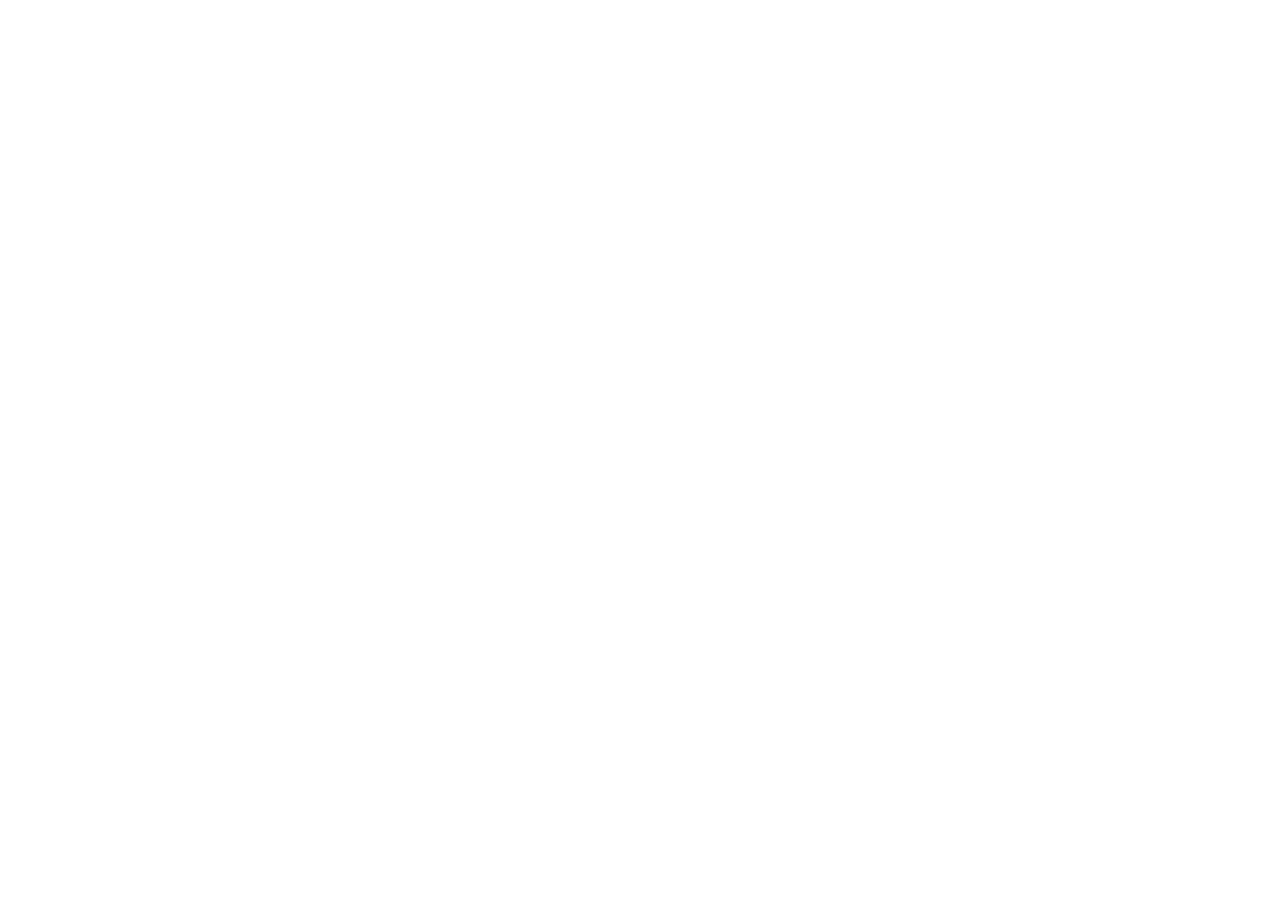
==== index.html @ a0bd5e57 "renaming screen to canvas" ====
<!DOCTYPE html>
<html>
<head>
    <meta http-equiv="Content-Type" content="text/html; charset=utf-8"/>
    <title>The Time Machine</title>
    <link rel="stylesheet" href="css/main.css" type="text/css" />
</head>
<body>
<div id="canvas">
</div>
<div id="original-content">
    <h3>I</h3>
    <p>The Time Traveller (for so it will be convenient to speak of him) was expounding a recondite matter to us. His grey eyes shone and twinkled, and his usually pale face was flushed and animated. The fire burned brightly, and the soft radiance of the incandescent lights in the lilies of silver caught the bubbles that flashed and passed in our glasses. Our chairs, being his patents, embraced and caressed us rather than submitted to be sat upon, and there was that luxurious after-dinner atmosphere when thought roams gracefully free of the trammels of precision. And he put it to us in this way—marking the points with a lean forefinger—as we sat and lazily admired his earnestness over this new paradox (as we thought it) and his fecundity.</p>
    <p>'You must follow me carefully. I shall have to controvert one or two ideas that are almost universally accepted. The geometry, for instance, they taught you at school is founded on a misconception.'</p>
    <p>'Is not that rather a large thing to expect us to begin upon?' said Filby, an argumentative person with red hair.</p>
    <p>'I do not mean to ask you to accept anything without reasonable ground for it. You will soon admit as much as I need from you. You know of course that a mathematical line, a line of thickness nil, has no real existence. They taught you that? Neither has a mathematical plane. These things are mere abstractions.'</p>
    <p>'That is all right,' said the Psychologist.</p>
    <p>'Nor, having only length, breadth, and thickness, can a cube have a real existence.'</p>
    <p>'There I object,' said Filby. 'Of course a solid body may exist. All real things—'</p>
    <p>'So most people think. But wait a moment. Can an instantaneous cube exist?'</p>
    <p>'Don't follow you,' said Filby.</p>
    <p>'Can a cube that does not last for any time at all, have a real existence?'</p>
    <p>Filby became pensive. 'Clearly,' the Time Traveller proceeded, 'any real body must have extension in four directions: it must have Length, Breadth, Thickness, and—Duration. But through a natural infirmity of the flesh, which I will explain to you in a moment, we incline to overlook this fact. There are really four dimensions, three which we call the three planes of Space, and a fourth, Time. There is, however, a tendency to draw an unreal distinction between the former three dimensions and the latter, because it happens that our consciousness moves intermittently in one direction along the latter from the beginning to the end of our lives.'</p>
    <p>'That,' said a very young man, making spasmodic efforts to relight his cigar over the lamp; 'that … very clear indeed.'</p>
    <p>'Now, it is very remarkable that this is so extensively overlooked,' continued the Time Traveller, with a slight accession of cheerfulness. 'Really this is what is meant by the Fourth Dimension, though some people who talk about the Fourth Dimension do not know they mean it. It is only another way of looking at Time. There is no difference between Time and any of the three dimensions of Space except that our consciousness moves along it. But some foolish people have got hold of the wrong side of that idea. You have all heard what they have to say about this Fourth Dimension?'</p>
    <p>'I have not,' said the Provincial Mayor.</p>
    <p>'It is simply this. That Space, as our mathematicians have it, is spoken of as having three dimensions, which one may call Length, Breadth, and Thickness, and is always definable by reference to three planes, each at right angles to the others. But some philosophical people have been asking why three dimensions particularly—why not another direction at right angles to the other three?—and have even tried to construct a Four-Dimension geometry. Professor Simon Newcomb was expounding this to the New York Mathematical Society only a month or so ago. You know how on a flat surface, which has only two dimensions, we can represent a figure of a three-dimensional solid, and similarly they think that by models of three dimensions they could represent one of four—if they could master the perspective of the thing. See?'</p>
    <p>'I think so,' murmured the Provincial Mayor; and, knitting his brows, he lapsed into an introspective state, his lips moving as one who repeats mystic words. 'Yes, I think I see it now,' he said after some time, brightening in a quite transitory manner.</p>
    <p>'Well, I do not mind telling you I have been at work upon this geometry of Four Dimensions for some time. Some of my results are curious. For instance, here is a portrait of a man at eight years old, another at fifteen, another at seventeen, another at twenty-three, and so on. All these are evidently sections, as it were, Three-Dimensional representations of his Four-Dimensioned being, which is a fixed and unalterable thing.</p>
    <p>'Scientific people,' proceeded the Time Traveller, after the pause required for the proper assimilation of this, 'know very well that Time is only a kind of Space. Here is a popular scientific diagram, a weather record. This line I trace with my finger shows the movement of the barometer. Yesterday it was so high, yesterday night it fell, then this morning it rose again, and so gently upward to here. Surely the mercury did not trace this line in any of the dimensions of Space generally recognized? But certainly it traced such a line, and that line, therefore, we must conclude was along the Time-Dimension.'</p>
    <p>'But,' said the Medical Man, staring hard at a coal in the fire, 'if Time is really only a fourth dimension of Space, why is it, and why has it always been, regarded as something different? And why cannot we move in Time as we move about in the other dimensions of Space?'</p>
    <p>The Time Traveller smiled. 'Are you sure we can move freely in Space? Right and left we can go, backward and forward freely enough, and men always have done so. I admit we move freely in two dimensions. But how about up and down? Gravitation limits us there.'</p>
    <p>'Not exactly,' said the Medical Man. 'There are balloons.'</p>
    <p>'But before the balloons, save for spasmodic jumping and the inequalities of the surface, man had no freedom of vertical movement.'</p>
    <p>'Still they could move a little up and down,' said the Medical Man.</p>
    <p>'Easier, far easier down than up.'</p>
    <p>'And you cannot move at all in Time, you cannot get away from the present moment.'</p>
    <p>'My dear sir, that is just where you are wrong. That is just where the whole world has gone wrong. We are always getting away from the present moment. Our mental existences, which are immaterial and have no dimensions, are passing along the Time-Dimension with a uniform velocity from the cradle to the grave. Just as we should travel down if we began our existence fifty miles above the earth's surface.'</p>
    <p>'But the great difficulty is this,' interrupted the Psychologist. 'You can move about in all directions of Space, but you cannot move about in Time.'</p>
    <p>'That is the germ of my great discovery. But you are wrong to say that we cannot move about in Time. For instance, if I am recalling an incident very vividly I go back to the instant of its occurrence: I become absent-minded, as you say. I jump back for a moment. Of course we have no means of staying back for any length of Time, any more than a savage or an animal has of staying six feet above the ground. But a civilized man is better off than the savage in this respect. He can go up against gravitation in a balloon, and why should he not hope that ultimately he may be able to stop or accelerate his drift along the Time-Dimension, or even turn about and travel the other way?'</p>
    <p>'Oh, this,' began Filby, 'is all—'</p>
    <p>'Why not?' said the Time Traveller.</p>
    <p>'It's against reason,' said Filby.</p>
    <p>'What reason?' said the Time Traveller.</p>
    <p>'You can show black is white by argument,' said Filby, 'but you will never convince me.'</p>
    <p>'Possibly not,' said the Time Traveller. 'But now you begin to see the object of my investigations into the geometry of Four Dimensions. Long ago I had a vague inkling of a machine—'</p>
    <p>'To travel through Time!' exclaimed the Very Young Man.</p>
    <p>'That shall travel indifferently in any direction of Space and Time, as the driver determines.'</p>
    <p>Filby contented himself with laughter.</p>
    <p>'But I have experimental verification,' said the Time Traveller.</p>
    <p>'It would be remarkably convenient for the historian,' the Psychologist suggested. 'One might travel back and verify the accepted account of the Battle of Hastings, for instance!'</p>
    <p>'Don't you think you would attract attention?' said the Medical Man.'Our ancestors had no great tolerance for anachronisms.'</p>
    <p>'One might get one's Greek from the very lips of Homer and Plato,' the Very Young Man thought.</p>
    <p>'In which case they would certainly plough you for the Little-go.The German scholars have improved Greek so much.'</p>
    <p>'Then there is the future,' said the Very Young Man. 'Just think! One might invest all one's money, leave it to accumulate at interest, and hurry on ahead!'</p>
    <p>'To discover a society,' said I, 'erected on a strictly communistic basis.'</p>
    <p>'Of all the wild extravagant theories!' began the Psychologist.</p>
    <p>'Yes, so it seemed to me, and so I never talked of it until—'</p>
    <p>'Experimental verification!' cried I. 'You are going to verify that?'</p>
    <p>'The experiment!' cried Filby, who was getting brain-weary.</p>
    <p>'Let's see your experiment anyhow,' said the Psychologist, 'though it's all humbug, you know.'</p>
    <p>The Time Traveller smiled round at us. Then, still smiling faintly, and with his hands deep in his trousers pockets, he walked slowly out of the room, and we heard his slippers shuffling down the long passage to his laboratory.</p>
    <p>The Psychologist looked at us. 'I wonder what he's got?'</p>
    <p>'Some sleight-of-hand trick or other,' said the Medical Man, andFilby tried to tell us about a conjurer he had seen at Burslem; butbefore he had finished his preface the Time Traveller came back, andFilby's anecdote collapsed.</p>
    <p>The thing the Time Traveller held in his hand was a glittering metallic framework, scarcely larger than a small clock, and very delicately made. There was ivory in it, and some transparent crystalline substance. And now I must be explicit, for this that follows—unless his explanation is to be accepted—is an absolutely unaccountable thing. He took one of the small octagonal tables that were scattered about the room, and set it in front of the fire, with two legs on the hearthrug. On this table he placed the mechanism. Then he drew up a chair, and sat down. The only other object on the table was a small shaded lamp, the bright light of which fell upon the model. There were also perhaps a dozen candles about, two in brass candlesticks upon the mantel and several in sconces, so that the room was brilliantly illuminated. I sat in a low arm-chair nearest the fire, and I drew this forward so as to be almost between the Time Traveller and the fireplace. Filby sat behind him, looking over his shoulder. The Medical Man and the Provincial Mayor watched him in profile from the right, the Psychologist from the left. The Very Young Man stood behind the Psychologist. We were all on the alert. It appears incredible to me that any kind of trick, however subtly conceived and however adroitly done, could have been played upon us under these conditions.</p>
    <p>The Time Traveller looked at us, and then at the mechanism. 'Well?' said the Psychologist.</p>
    <p>'This little affair,' said the Time Traveller, resting his elbows upon the table and pressing his hands together above the apparatus, 'is only a model. It is my plan for a machine to travel through time. You will notice that it looks singularly askew, and that there is an odd twinkling appearance about this bar, as though it was in some way unreal.' He pointed to the part with his finger. 'Also, here is one little white lever, and here is another.'</p>
    <p>The Medical Man got up out of his chair and peered into the thing.'It's beautifully made,' he said.</p>
    <p>'It took two years to make,' retorted the Time Traveller. Then, when we had all imitated the action of the Medical Man, he said: 'Now I want you clearly to understand that this lever, being pressed over, sends the machine gliding into the future, and this other reverses the motion. This saddle represents the seat of a time traveller. Presently I am going to press the lever, and off the machine will go. It will vanish, pass into future Time, and disappear. Have a good look at the thing. Look at the table too, and satisfy yourselves there is no trickery. I don't want to waste this model, and then be told I'm a quack.'</p>
    <p>There was a minute's pause perhaps. The Psychologist seemed about to speak to me, but changed his mind. Then the Time Traveller put forth his finger towards the lever. 'No,' he said suddenly. 'Lend me your hand.' And turning to the Psychologist, he took that individual's hand in his own and told him to put out his forefinger. So that it was the Psychologist himself who sent forth the model Time Machine on its interminable voyage. We all saw the lever turn. I am absolutely certain there was no trickery. There was a breath of wind, and the lamp flame jumped. One of the candles on the mantel was blown out, and the little machine suddenly swung round, became indistinct, was seen as a ghost for a second perhaps, as an eddy of faintly glittering brass and ivory; and it was gone—vanished! Save for the lamp the table was bare.</p>
    <p>Everyone was silent for a minute. Then Filby said he was damned.</p>
    <p>The Psychologist recovered from his stupor, and suddenly looked under the table. At that the Time Traveller laughed cheerfully. 'Well?' he said, with a reminiscence of the Psychologist. Then, getting up, he went to the tobacco jar on the mantel, and with his back to us began to fill his pipe.</p>
    <p>We stared at each other. 'Look here,' said the Medical Man, 'are you in earnest about this? Do you seriously believe that that machine has travelled into time?'</p>
    <p>'Certainly,' said the Time Traveller, stooping to light a spill at the fire. Then he turned, lighting his pipe, to look at the Psychologist's face. (The Psychologist, to show that he was not unhinged, helped himself to a cigar and tried to light it uncut.) 'What is more, I have a big machine nearly finished in there'—he indicated the laboratory—'and when that is put together I mean to have a journey on my own account.'</p>
    <p>'You mean to say that that machine has travelled into the future?' said Filby.</p>
    <p>'Into the future or the past—I don't, for certain, know which.'</p>
    <p>After an interval the Psychologist had an inspiration. 'It must have gone into the past if it has gone anywhere,' he said.</p>
    <p>'Why?' said the Time Traveller.</p>
    <p>'Because I presume that it has not moved in space, and if it travelled into the future it would still be here all this time, since it must have travelled through this time.'</p>
    <p>'But,' I said, 'If it travelled into the past it would have been visible when we came first into this room; and last Thursday when we were here; and the Thursday before that; and so forth!'</p>
    <p>'Serious objections,' remarked the Provincial Mayor, with an air of impartiality, turning towards the Time Traveller.</p>
    <p>'Not a bit,' said the Time Traveller, and, to the Psychologist: 'You think. You can explain that. It's presentation below the threshold, you know, diluted presentation.'</p>
    <p>'Of course,' said the Psychologist, and reassured us. 'That's a simple point of psychology. I should have thought of it. It's plain enough, and helps the paradox delightfully. We cannot see it, nor can we appreciate this machine, any more than we can the spoke of a wheel spinning, or a bullet flying through the air. If it is travelling through time fifty times or a hundred times faster than we are, if it gets through a minute while we get through a second, the impression it creates will of course be only one-fiftieth or one-hundredth of what it would make if it were not travelling in time. That's plain enough.' He passed his hand through the space in which the machine had been. 'You see?' he said, laughing.</p>
    <p>We sat and stared at the vacant table for a minute or so. Then theTime Traveller asked us what we thought of it all.</p>
    <p>'It sounds plausible enough to-night,' said the Medical Man; 'but wait until to-morrow. Wait for the common sense of the morning.'</p>
    <p>'Would you like to see the Time Machine itself?' asked the Time Traveller. And therewith, taking the lamp in his hand, he led the way down the long, draughty corridor to his laboratory. I remember vividly the flickering light, his queer, broad head in silhouette, the dance of the shadows, how we all followed him, puzzled but incredulous, and how there in the laboratory we beheld a larger edition of the little mechanism which we had seen vanish from before our eyes. Parts were of nickel, parts of ivory, parts had certainly been filed or sawn out of rock crystal. The thing was generally complete, but the twisted crystalline bars lay unfinished upon the bench beside some sheets of drawings, and I took one up for a better look at it. Quartz it seemed to be.</p>
    <p>'Look here,' said the Medical Man, 'are you perfectly serious?Or is this a trick—like that ghost you showed us last Christmas?'</p>
    <p>'Upon that machine,' said the Time Traveller, holding the lamp aloft, 'I intend to explore time. Is that plain? I was never more serious in my life.'</p>
    <p>None of us quite knew how to take it.</p>
    <p>I caught Filby's eye over the shoulder of the Medical Man, and he winked at me solemnly.</p>
    <h3>II</h3>
    <p>I think that at that time none of us quite believed in the Time Machine. The fact is, the Time Traveller was one of those men who are too clever to be believed: you never felt that you saw all round him; you always suspected some subtle reserve, some ingenuity in ambush, behind his lucid frankness. Had Filby shown the model and explained the matter in the Time Traveller's words, we should have shown him far less scepticism. For we should have perceived his motives; a pork butcher could understand Filby. But the Time Traveller had more than a touch of whim among his elements, and we distrusted him. Things that would have made the frame of a less clever man seemed tricks in his hands. It is a mistake to do things too easily. The serious people who took him seriously never felt quite sure of his deportment; they were somehow aware that trusting their reputations for judgment with him was like furnishing a nursery with egg-shell china. So I don't think any of us said very much about time travelling in the interval between that Thursday and the next, though its odd potentialities ran, no doubt, in most of our minds: its plausibility, that is, its practical incredibleness, the curious possibilities of anachronism and of utter confusion it suggested. For my own part, I was particularly preoccupied with the trick of the model. That I remember discussing with the Medical Man, whom I met on Friday at the Linnaean. He said he had seen a similar thing at Tubingen, and laid considerable stress on the blowing out of the candle. But how the trick was done he could not explain.</p>
    <p>The next Thursday I went again to Richmond—I suppose I was one of the Time Traveller's most constant guests—and, arriving late, found four or five men already assembled in his drawing-room. The Medical Man was standing before the fire with a sheet of paper in one hand and his watch in the other. I looked round for the Time Traveller, and—'It's half-past seven now,' said the Medical Man. 'I suppose we'd better have dinner?'</p>
    <p>'Where's——?' said I, naming our host.</p>
    <p>'You've just come? It's rather odd. He's unavoidably detained. He asks me in this note to lead off with dinner at seven if he's not back. Says he'll explain when he comes.'</p>
    <p>'It seems a pity to let the dinner spoil,' said the Editor of a well-known daily paper; and thereupon the Doctor rang the bell.</p>
    <p>The Psychologist was the only person besides the Doctor and myself who had attended the previous dinner. The other men were Blank, the Editor aforementioned, a certain journalist, and another—a quiet, shy man with a beard—whom I didn't know, and who, as far as my observation went, never opened his mouth all the evening. There was some speculation at the dinner-table about the Time Traveller's absence, and I suggested time travelling, in a half-jocular spirit. The Editor wanted that explained to him, and the Psychologist volunteered a wooden account of the 'ingenious paradox and trick' we had witnessed that day week. He was in the midst of his exposition when the door from the corridor opened slowly and without noise. I was facing the door, and saw it first. 'Hallo!' I said. 'At last!' And the door opened wider, and the Time Traveller stood before us. I gave a cry of surprise. 'Good heavens! man, what's the matter?' cried the Medical Man, who saw him next. And the whole tableful turned towards the door.</p>
    <p>He was in an amazing plight. His coat was dusty and dirty, and smeared with green down the sleeves; his hair disordered, and as it seemed to me greyer—either with dust and dirt or because its colour had actually faded. His face was ghastly pale; his chin had a brown cut on it—a cut half healed; his expression was haggard and drawn, as by intense suffering. For a moment he hesitated in the doorway, as if he had been dazzled by the light. Then he came into the room. He walked with just such a limp as I have seen in footsore tramps. We stared at him in silence, expecting him to speak.</p>
    <p>He said not a word, but came painfully to the table, and made a motion towards the wine. The Editor filled a glass of champagne, and pushed it towards him. He drained it, and it seemed to do him good: for he looked round the table, and the ghost of his old smile flickered across his face. 'What on earth have you been up to, man?' said the Doctor. The Time Traveller did not seem to hear. 'Don't let me disturb you,' he said, with a certain faltering articulation. 'I'm all right.' He stopped, held out his glass for more, and took it off at a draught. 'That's good,' he said. His eyes grew brighter, and a faint colour came into his cheeks. His glance flickered over our faces with a certain dull approval, and then went round the warm and comfortable room. Then he spoke again, still as it were feeling his way among his words. 'I'm going to wash and dress, and then I'll come down and explain things … Save me some of that mutton. I'm starving for a bit of meat.'</p>
    <p>He looked across at the Editor, who was a rare visitor, and hoped he was all right. The Editor began a question. 'Tell you presently,' said the Time Traveller. 'I'm—funny! Be all right in a minute.'</p>
    <p>He put down his glass, and walked towards the staircase door. Again I remarked his lameness and the soft padding sound of his footfall, and standing up in my place, I saw his feet as he went out. He had nothing on them but a pair of tattered, blood-stained socks. Then the door closed upon him. I had half a mind to follow, till I remembered how he detested any fuss about himself. For a minute, perhaps, my mind was wool-gathering. Then, 'Remarkable Behaviour of an Eminent Scientist,' I heard the Editor say, thinking (after his wont) in headlines. And this brought my attention back to the bright dinner-table.</p>
    <p>'What's the game?' said the Journalist. 'Has he been doing the Amateur Cadger? I don't follow.' I met the eye of the Psychologist, and read my own interpretation in his face. I thought of the Time Traveller limping painfully upstairs. I don't think any one else had noticed his lameness.</p>
    <p>The first to recover completely from this surprise was the Medical Man, who rang the bell—the Time Traveller hated to have servants waiting at dinner—for a hot plate. At that the Editor turned to his knife and fork with a grunt, and the Silent Man followed suit. The dinner was resumed. Conversation was exclamatory for a little while, with gaps of wonderment; and then the Editor got fervent in his curiosity. 'Does our friend eke out his modest income with a crossing? or has he his Nebuchadnezzar phases?' he inquired. 'I feel assured it's this business of the Time Machine,' I said, and took up the Psychologist's account of our previous meeting. The new guests were frankly incredulous. The Editor raised objections. 'What was this time travelling? A man couldn't cover himself with dust by rolling in a paradox, could he?' And then, as the idea came home to him, he resorted to caricature. Hadn't they any clothes-brushes in the Future? The Journalist too, would not believe at any price, and joined the Editor in the easy work of heaping ridicule on the whole thing. They were both the new kind of journalist—very joyous, irreverent young men. 'Our Special Correspondent in the Day after To-morrow reports,' the Journalist was saying—or rather shouting—when the Time Traveller came back. He was dressed in ordinary evening clothes, and nothing save his haggard look remained of the change that had startled me.</p>
    <p>'I say,' said the Editor hilariously, 'these chaps here say you have been travelling into the middle of next week! Tell us all about little Rosebery, will you? What will you take for the lot?'</p>
    <p>The Time Traveller came to the place reserved for him without a word. He smiled quietly, in his old way. 'Where's my mutton?' he said. 'What a treat it is to stick a fork into meat again!'</p>
    <p>'Story!' cried the Editor.</p>
    <p>'Story be damned!' said the Time Traveller. 'I want something to eat. I won't say a word until I get some peptone into my arteries. Thanks. And the salt.'</p>
    <p>'One word,' said I. 'Have you been time travelling?'</p>
    <p>'Yes,' said the Time Traveller, with his mouth full, nodding his head.</p>
    <p>'I'd give a shilling a line for a verbatim note,' said the Editor. The Time Traveller pushed his glass towards the Silent Man and rang it with his fingernail; at which the Silent Man, who had been staring at his face, started convulsively, and poured him wine. The rest of the dinner was uncomfortable. For my own part, sudden questions kept on rising to my lips, and I dare say it was the same with the others. The Journalist tried to relieve the tension by telling anecdotes of Hettie Potter. The Time Traveller devoted his attention to his dinner, and displayed the appetite of a tramp. The Medical Man smoked a cigarette, and watched the Time Traveller through his eyelashes. The Silent Man seemed even more clumsy than usual, and drank champagne with regularity and determination out of sheer nervousness. At last the Time Traveller pushed his plate away, and looked round us. 'I suppose I must apologize,' he said. 'I was simply starving. I've had a most amazing time.' He reached out his hand for a cigar, and cut the end. 'But come into the smoking-room. It's too long a story to tell over greasy plates.' And ringing the bell in passing, he led the way into the adjoining room.</p>
    <p>'You have told Blank, and Dash, and Chose about the machine?' he said to me, leaning back in his easy-chair and naming the three new guests.</p>
    <p>'But the thing's a mere paradox,' said the Editor.</p>
    <p>'I can't argue to-night. I don't mind telling you the story, but I can't argue. I will,' he went on, 'tell you the story of what has happened to me, if you like, but you must refrain from interruptions. I want to tell it. Badly. Most of it will sound like lying. So be it! It's true—every word of it, all the same. I was in my laboratory at four o'clock, and since then … I've lived eight days … such days as no human being ever lived before! I'm nearly worn out, but I shan't sleep till I've told this thing over to you. Then I shall go to bed. But no interruptions! Is it agreed?'</p>
    <p>'Agreed,' said the Editor, and the rest of us echoed 'Agreed.' And with that the Time Traveller began his story as I have set it forth. He sat back in his chair at first, and spoke like a weary man. Afterwards he got more animated. In writing it down I feel with only too much keenness the inadequacy of pen and ink—and, above all, my own inadequacy—to express its quality. You read, I will suppose, attentively enough; but you cannot see the speaker's white, sincere face in the bright circle of the little lamp, nor hear the intonation of his voice. You cannot know how his expression followed the turns of his story! Most of us hearers were in shadow, for the candles in the smoking-room had not been lighted, and only the face of the Journalist and the legs of the Silent Man from the knees downward were illuminated. At first we glanced now and again at each other. After a time we ceased to do that, and looked only at the Time Traveller's face.</p>
    <h3>III</h3>
    <p>'I told some of you last Thursday of the principles of the Time Machine, and showed you the actual thing itself, incomplete in the workshop. There it is now, a little travel-worn, truly; and one of the ivory bars is cracked, and a brass rail bent; but the rest of it's sound enough. I expected to finish it on Friday, but on Friday, when the putting together was nearly done, I found that one of the nickel bars was exactly one inch too short, and this I had to get remade; so that the thing was not complete until this morning. It was at ten o'clock to-day that the first of all Time Machines began its career. I gave it a last tap, tried all the screws again, put one more drop of oil on the quartz rod, and sat myself in the saddle. I suppose a suicide who holds a pistol to his skull feels much the same wonder at what will come next as I felt then. I took the starting lever in one hand and the stopping one in the other, pressed the first, and almost immediately the second. I seemed to reel; I felt a nightmare sensation of falling; and, looking round, I saw the laboratory exactly as before. Had anything happened? For a moment I suspected that my intellect had tricked me. Then I noted the clock. A moment before, as it seemed, it had stood at a minute or so past ten; now it was nearly half-past three!</p>
    <p>'I drew a breath, set my teeth, gripped the starting lever with both hands, and went off with a thud. The laboratory got hazy and went dark. Mrs. Watchett came in and walked, apparently without seeing me, towards the garden door. I suppose it took her a minute or so to traverse the place, but to me she seemed to shoot across the room like a rocket. I pressed the lever over to its extreme position. The night came like the turning out of a lamp, and in another moment came to-morrow. The laboratory grew faint and hazy, then fainter and ever fainter. To-morrow night came black, then day again, night again, day again, faster and faster still. An eddying murmur filled my ears, and a strange, dumb confusedness descended on my mind.</p>
    <p>'I am afraid I cannot convey the peculiar sensations of time travelling. They are excessively unpleasant. There is a feeling exactly like that one has upon a switchback—of a helpless headlong motion! I felt the same horrible anticipation, too, of an imminent smash. As I put on pace, night followed day like the flapping of a black wing. The dim suggestion of the laboratory seemed presently to fall away from me, and I saw the sun hopping swiftly across the sky, leaping it every minute, and every minute marking a day. I supposed the laboratory had been destroyed and I had come into the open air. I had a dim impression of scaffolding, but I was already going too fast to be conscious of any moving things. The slowest snail that ever crawled dashed by too fast for me. The twinkling succession of darkness and light was excessively painful to the eye. Then, in the intermittent darknesses, I saw the moon spinning swiftly through her quarters from new to full, and had a faint glimpse of the circling stars. Presently, as I went on, still gaining velocity, the palpitation of night and day merged into one continuous greyness; the sky took on a wonderful deepness of blue, a splendid luminous color like that of early twilight; the jerking sun became a streak of fire, a brilliant arch, in space; the moon a fainter fluctuating band; and I could see nothing of the stars, save now and then a brighter circle flickering in the blue.</p>
    <p>'The landscape was misty and vague. I was still on the hill-side upon which this house now stands, and the shoulder rose above me grey and dim. I saw trees growing and changing like puffs of vapour, now brown, now green; they grew, spread, shivered, and passed away. I saw huge buildings rise up faint and fair, and pass like dreams. The whole surface of the earth seemed changed—melting and flowing under my eyes. The little hands upon the dials that registered my speed raced round faster and faster. Presently I noted that the sun belt swayed up and down, from solstice to solstice, in a minute or less, and that consequently my pace was over a year a minute; and minute by minute the white snow flashed across the world, and vanished, and was followed by the bright, brief green of spring.</p>
    <p>'The unpleasant sensations of the start were less poignant now. They merged at last into a kind of hysterical exhilaration. I remarked indeed a clumsy swaying of the machine, for which I was unable to account. But my mind was too confused to attend to it, so with a kind of madness growing upon me, I flung myself into futurity. At first I scarce thought of stopping, scarce thought of anything but these new sensations. But presently a fresh series of impressions grew up in my mind—a certain curiosity and therewith a certain dread—until at last they took complete possession of me. What strange developments of humanity, what wonderful advances upon our rudimentary civilization, I thought, might not appear when I came to look nearly into the dim elusive world that raced and fluctuated before my eyes! I saw great and splendid architecture rising about me, more massive than any buildings of our own time, and yet, as it seemed, built of glimmer and mist. I saw a richer green flow up the hill-side, and remain there, without any wintry intermission. Even through the veil of my confusion the earth seemed very fair. And so my mind came round to the business of stopping.</p>
    <p>'The peculiar risk lay in the possibility of my finding some substance in the space which I, or the machine, occupied. So long as I travelled at a high velocity through time, this scarcely mattered; I was, so to speak, attenuated—was slipping like a vapour through the interstices of intervening substances! But to come to a stop involved the jamming of myself, molecule by molecule, into whatever lay in my way; meant bringing my atoms into such intimate contact with those of the obstacle that a profound chemical reaction—possibly a far-reaching explosion—would result, and blow myself and my apparatus out of all possible dimensions—into the Unknown. This possibility had occurred to me again and again while I was making the machine; but then I had cheerfully accepted it as an unavoidable risk—one of the risks a man has got to take! Now the risk was inevitable, I no longer saw it in the same cheerful light. The fact is that, insensibly, the absolute strangeness of everything, the sickly jarring and swaying of the machine, above all, the feeling of prolonged falling, had absolutely upset my nerve. I told myself that I could never stop, and with a gust of petulance I resolved to stop forthwith. Like an impatient fool, I lugged over the lever, and incontinently the thing went reeling over, and I was flung headlong through the air.</p>
    <p>'There was the sound of a clap of thunder in my ears. I may have been stunned for a moment. A pitiless hail was hissing round me, and I was sitting on soft turf in front of the overset machine. Everything still seemed grey, but presently I remarked that the confusion in my ears was gone. I looked round me. I was on what seemed to be a little lawn in a garden, surrounded by rhododendron bushes, and I noticed that their mauve and purple blossoms were dropping in a shower under the beating of the hail-stones. The rebounding, dancing hail hung in a cloud over the machine, and drove along the ground like smoke. In a moment I was wet to the skin. "Fine hospitality," said I, "to a man who has travelled innumerable years to see you."</p>
    <p>'Presently I thought what a fool I was to get wet. I stood up and looked round me. A colossal figure, carved apparently in some white stone, loomed indistinctly beyond the rhododendrons through the hazy downpour. But all else of the world was invisible.</p>
    <p>'My sensations would be hard to describe. As the columns of hail grew thinner, I saw the white figure more distinctly. It was very large, for a silver birch-tree touched its shoulder. It was of white marble, in shape something like a winged sphinx, but the wings, instead of being carried vertically at the sides, were spread so that it seemed to hover. The pedestal, it appeared to me, was of bronze, and was thick with verdigris. It chanced that the face was towards me; the sightless eyes seemed to watch me; there was the faint shadow of a smile on the lips. It was greatly weather-worn, and that imparted an unpleasant suggestion of disease. I stood looking at it for a little space—half a minute, perhaps, or half an hour. It seemed to advance and to recede as the hail drove before it denser or thinner. At last I tore my eyes from it for a moment and saw that the hail curtain had worn threadbare, and that the sky was lightening with the promise of the sun.</p>
    <p>'I looked up again at the crouching white shape, and the full temerity of my voyage came suddenly upon me. What might appear when that hazy curtain was altogether withdrawn? What might not have happened to men? What if cruelty had grown into a common passion? What if in this interval the race had lost its manliness and had developed into something inhuman, unsympathetic, and overwhelmingly powerful? I might seem some old-world savage animal, only the more dreadful and disgusting for our common likeness—a foul creature to be incontinently slain.</p>
    <p>'Already I saw other vast shapes—huge buildings with intricate parapets and tall columns, with a wooded hill-side dimly creeping in upon me through the lessening storm. I was seized with a panic fear. I turned frantically to the Time Machine, and strove hard to readjust it. As I did so the shafts of the sun smote through the thunderstorm. The grey downpour was swept aside and vanished like the trailing garments of a ghost. Above me, in the intense blue of the summer sky, some faint brown shreds of cloud whirled into nothingness. The great buildings about me stood out clear and distinct, shining with the wet of the thunderstorm, and picked out in white by the unmelted hailstones piled along their courses. I felt naked in a strange world. I felt as perhaps a bird may feel in the clear air, knowing the hawk wings above and will swoop. My fear grew to frenzy. I took a breathing space, set my teeth, and again grappled fiercely, wrist and knee, with the machine. It gave under my desperate onset and turned over. It struck my chin violently. One hand on the saddle, the other on the lever, I stood panting heavily in attitude to mount again.</p>
    <p>'But with this recovery of a prompt retreat my courage recovered. I looked more curiously and less fearfully at this world of the remote future. In a circular opening, high up in the wall of the nearer house, I saw a group of figures clad in rich soft robes. They had seen me, and their faces were directed towards me.</p>
    <p>'Then I heard voices approaching me. Coming through the bushes by the White Sphinx were the heads and shoulders of men running. One of these emerged in a pathway leading straight to the little lawn upon which I stood with my machine. He was a slight creature—perhaps four feet high—clad in a purple tunic, girdled at the waist with a leather belt. Sandals or buskins—I could not clearly distinguish which—were on his feet; his legs were bare to the knees, and his head was bare. Noticing that, I noticed for the first time how warm the air was.</p>
    <p>'He struck me as being a very beautiful and graceful creature, but indescribably frail. His flushed face reminded me of the more beautiful kind of consumptive—that hectic beauty of which we used to hear so much. At the sight of him I suddenly regained confidence. I took my hands from the machine.</p>
    <h3>IV</h3>
    <p>'In another moment we were standing face to face, I and this fragile thing out of futurity. He came straight up to me and laughed into my eyes. The absence from his bearing of any sign of fear struck me at once. Then he turned to the two others who were following him and spoke to them in a strange and very sweet and liquid tongue.</p>
    <p>'There were others coming, and presently a little group of perhaps eight or ten of these exquisite creatures were about me. One of them addressed me. It came into my head, oddly enough, that my voice was too harsh and deep for them. So I shook my head, and, pointing to my ears, shook it again. He came a step forward, hesitated, and then touched my hand. Then I felt other soft little tentacles upon my back and shoulders. They wanted to make sure I was real. There was nothing in this at all alarming. Indeed, there was something in these pretty little people that inspired confidence—a graceful gentleness, a certain childlike ease. And besides, they looked so frail that I could fancy myself flinging the whole dozen of them about like nine-pins. But I made a sudden motion to warn them when I saw their little pink hands feeling at the Time Machine. Happily then, when it was not too late, I thought of a danger I had hitherto forgotten, and reaching over the bars of the machine I unscrewed the little levers that would set it in motion, and put these in my pocket. Then I turned again to see what I could do in the way of communication.</p>
    <p>'And then, looking more nearly into their features, I saw some further peculiarities in their Dresden-china type of prettiness. Their hair, which was uniformly curly, came to a sharp end at the neck and cheek; there was not the faintest suggestion of it on the face, and their ears were singularly minute. The mouths were small, with bright red, rather thin lips, and the little chins ran to a point. The eyes were large and mild; and—this may seem egotism on my part—I fancied even that there was a certain lack of the interest I might have expected in them.</p>
    <p>'As they made no effort to communicate with me, but simply stood round me smiling and speaking in soft cooing notes to each other, I began the conversation. I pointed to the Time Machine and to myself. Then hesitating for a moment how to express time, I pointed to the sun. At once a quaintly pretty little figure in chequered purple and white followed my gesture, and then astonished me by imitating the sound of thunder.</p>
    <p>'For a moment I was staggered, though the import of his gesture was plain enough. The question had come into my mind abruptly: were these creatures fools? You may hardly understand how it took me. You see I had always anticipated that the people of the year Eight Hundred and Two Thousand odd would be incredibly in front of us in knowledge, art, everything. Then one of them suddenly asked me a question that showed him to be on the intellectual level of one of our five-year-old children—asked me, in fact, if I had come from the sun in a thunderstorm! It let loose the judgment I had suspended upon their clothes, their frail light limbs, and fragile features. A flow of disappointment rushed across my mind. For a moment I felt that I had built the Time Machine in vain.</p>
    <p>'I nodded, pointed to the sun, and gave them such a vivid rendering of a thunderclap as startled them. They all withdrew a pace or so and bowed. Then came one laughing towards me, carrying a chain of beautiful flowers altogether new to me, and put it about my neck. The idea was received with melodious applause; and presently they were all running to and fro for flowers, and laughingly flinging them upon me until I was almost smothered with blossom. You who have never seen the like can scarcely imagine what delicate and wonderful flowers countless years of culture had created. Then someone suggested that their plaything should be exhibited in the nearest building, and so I was led past the sphinx of white marble, which had seemed to watch me all the while with a smile at my astonishment, towards a vast grey edifice of fretted stone. As I went with them the memory of my confident anticipations of a profoundly grave and intellectual posterity came, with irresistible merriment, to my mind.</p>
    <p>'The building had a huge entry, and was altogether of colossal dimensions. I was naturally most occupied with the growing crowd of little people, and with the big open portals that yawned before me shadowy and mysterious. My general impression of the world I saw over their heads was a tangled waste of beautiful bushes and flowers, a long neglected and yet weedless garden. I saw a number of tall spikes of strange white flowers, measuring a foot perhaps across the spread of the waxen petals. They grew scattered, as if wild, among the variegated shrubs, but, as I say, I did not examine them closely at this time. The Time Machine was left deserted on the turf among the rhododendrons.</p>
    <p>'The arch of the doorway was richly carved, but naturally I did not observe the carving very narrowly, though I fancied I saw suggestions of old Phoenician decorations as I passed through, and it struck me that they were very badly broken and weather-worn. Several more brightly clad people met me in the doorway, and so we entered, I, dressed in dingy nineteenth-century garments, looking grotesque enough, garlanded with flowers, and surrounded by an eddying mass of bright, soft-colored robes and shining white limbs, in a melodious whirl of laughter and laughing speech.</p>
    <p>'The big doorway opened into a proportionately great hall hung with brown. The roof was in shadow, and the windows, partially glazed with coloured glass and partially unglazed, admitted a tempered light. The floor was made up of huge blocks of some very hard white metal, not plates nor slabs—blocks, and it was so much worn, as I judged by the going to and fro of past generations, as to be deeply channelled along the more frequented ways. Transverse to the length were innumerable tables made of slabs of polished stone, raised perhaps a foot from the floor, and upon these were heaps of fruits. Some I recognized as a kind of hypertrophied raspberry and orange, but for the most part they were strange.</p>
    <p>'Between the tables was scattered a great number of cushions. Upon these my conductors seated themselves, signing for me to do likewise. With a pretty absence of ceremony they began to eat the fruit with their hands, flinging peel and stalks, and so forth, into the round openings in the sides of the tables. I was not loath to follow their example, for I felt thirsty and hungry. As I did so I surveyed the hall at my leisure.</p>
    <p>'And perhaps the thing that struck me most was its dilapidated look. The stained-glass windows, which displayed only a geometrical pattern, were broken in many places, and the curtains that hung across the lower end were thick with dust. And it caught my eye that the corner of the marble table near me was fractured. Nevertheless, the general effect was extremely rich and picturesque. There were, perhaps, a couple of hundred people dining in the hall, and most of them, seated as near to me as they could come, were watching me with interest, their little eyes shining over the fruit they were eating. All were clad in the same soft and yet strong, silky material.</p>
    <p>'Fruit, by the by, was all their diet. These people of the remote future were strict vegetarians, and while I was with them, in spite of some carnal cravings, I had to be frugivorous also. Indeed, I found afterwards that horses, cattle, sheep, dogs, had followed the Ichthyosaurus into extinction. But the fruits were very delightful; one, in particular, that seemed to be in season all the time I was there—a floury thing in a three-sided husk—was especially good, and I made it my staple. At first I was puzzled by all these strange fruits, and by the strange flowers I saw, but later I began to perceive their import.</p>
    <p>'However, I am telling you of my fruit dinner in the distant future now. So soon as my appetite was a little checked, I determined to make a resolute attempt to learn the speech of these new men of mine. Clearly that was the next thing to do. The fruits seemed a convenient thing to begin upon, and holding one of these up I began a series of interrogative sounds and gestures. I had some considerable difficulty in conveying my meaning. At first my efforts met with a stare of surprise or inextinguishable laughter, but presently a fair-haired little creature seemed to grasp my intention and repeated a name. They had to chatter and explain the business at great length to each other, and my first attempts to make the exquisite little sounds of their language caused an immense amount of amusement. However, I felt like a schoolmaster amidst children, and persisted, and presently I had a score of noun substantives at least at my command; and then I got to demonstrative pronouns, and even the verb "to eat." But it was slow work, and the little people soon tired and wanted to get away from my interrogations, so I determined, rather of necessity, to let them give their lessons in little doses when they felt inclined. And very little doses I found they were before long, for I never met people more indolent or more easily fatigued.</p>
    <p>'A queer thing I soon discovered about my little hosts, and that was their lack of interest. They would come to me with eager cries of astonishment, like children, but like children they would soon stop examining me and wander away after some other toy. The dinner and my conversational beginnings ended, I noted for the first time that almost all those who had surrounded me at first were gone. It is odd, too, how speedily I came to disregard these little people. I went out through the portal into the sunlit world again as soon as my hunger was satisfied. I was continually meeting more of these men of the future, who would follow me a little distance, chatter and laugh about me, and, having smiled and gesticulated in a friendly way, leave me again to my own devices.</p>
    <p>'The calm of evening was upon the world as I emerged from the great hall, and the scene was lit by the warm glow of the setting sun. At first things were very confusing. Everything was so entirely different from the world I had known—even the flowers. The big building I had left was situated on the slope of a broad river valley, but the Thames had shifted perhaps a mile from its present position. I resolved to mount to the summit of a crest, perhaps a mile and a half away, from which I could get a wider view of this our planet in the year Eight Hundred and Two Thousand Seven Hundred and One A.D. For that, I should explain, was the date the little dials of my machine recorded.</p>
    <p>'As I walked I was watching for every impression that could possibly help to explain the condition of ruinous splendour in which I found the world—for ruinous it was. A little way up the hill, for instance, was a great heap of granite, bound together by masses of aluminium, a vast labyrinth of precipitous walls and crumpled heaps, amidst which were thick heaps of very beautiful pagoda-like plants—nettles possibly—but wonderfully tinted with brown about the leaves, and incapable of stinging. It was evidently the derelict remains of some vast structure, to what end built I could not determine. It was here that I was destined, at a later date, to have a very strange experience—the first intimation of a still stranger discovery—but of that I will speak in its proper place.</p>
    <p>'Looking round with a sudden thought, from a terrace on which I rested for a while, I realized that there were no small houses to be seen. Apparently the single house, and possibly even the household, had vanished. Here and there among the greenery were palace-like buildings, but the house and the cottage, which form such characteristic features of our own English landscape, had disappeared.</p>
    <p>'"Communism," said I to myself.</p>
    <p>'And on the heels of that came another thought. I looked at the half-dozen little figures that were following me. Then, in a flash, I perceived that all had the same form of costume, the same soft hairless visage, and the same girlish rotundity of limb. It may seem strange, perhaps, that I had not noticed this before. But everything was so strange. Now, I saw the fact plainly enough. In costume, and in all the differences of texture and bearing that now mark off the sexes from each other, these people of the future were alike. And the children seemed to my eyes to be but the miniatures of their parents. I judged, then, that the children of that time were extremely precocious, physically at least, and I found afterwards abundant verification of my opinion.</p>
    <p>'Seeing the ease and security in which these people were living, I felt that this close resemblance of the sexes was after all what one would expect; for the strength of a man and the softness of a woman, the institution of the family, and the differentiation of occupations are mere militant necessities of an age of physical force; where population is balanced and abundant, much childbearing becomes an evil rather than a blessing to the State; where violence comes but rarely and off-spring are secure, there is less necessity—indeed there is no necessity—for an efficient family, and the specialization of the sexes with reference to their children's needs disappears. We see some beginnings of this even in our own time, and in this future age it was complete. This, I must remind you, was my speculation at the time. Later, I was to appreciate how far it fell short of the reality.</p>
    <p>'While I was musing upon these things, my attention was attracted by a pretty little structure, like a well under a cupola. I thought in a transitory way of the oddness of wells still existing, and then resumed the thread of my speculations. There were no large buildings towards the top of the hill, and as my walking powers were evidently miraculous, I was presently left alone for the first time. With a strange sense of freedom and adventure I pushed on up to the crest.</p>
    <p>'There I found a seat of some yellow metal that I did not recognize, corroded in places with a kind of pinkish rust and half smothered in soft moss, the arm-rests cast and filed into the resemblance of griffins' heads. I sat down on it, and I surveyed the broad view of our old world under the sunset of that long day. It was as sweet and fair a view as I have ever seen. The sun had already gone below the horizon and the west was flaming gold, touched with some horizontal bars of purple and crimson. Below was the valley of the Thames, in which the river lay like a band of burnished steel. I have already spoken of the great palaces dotted about among the variegated greenery, some in ruins and some still occupied. Here and there rose a white or silvery figure in the waste garden of the earth, here and there came the sharp vertical line of some cupola or obelisk. There were no hedges, no signs of proprietary rights, no evidences of agriculture; the whole earth had become a garden.</p>
    <p>'So watching, I began to put my interpretation upon the things I had seen, and as it shaped itself to me that evening, my interpretation was something in this way. (Afterwards I found I had got only a half-truth—or only a glimpse of one facet of the truth.)</p>
    <p>'It seemed to me that I had happened upon humanity upon the wane. The ruddy sunset set me thinking of the sunset of mankind. For the first time I began to realize an odd consequence of the social effort in which we are at present engaged. And yet, come to think, it is a logical consequence enough. Strength is the outcome of need; security sets a premium on feebleness. The work of ameliorating the conditions of life—the true civilizing process that makes life more and more secure—had gone steadily on to a climax. One triumph of a united humanity over Nature had followed another. Things that are now mere dreams had become projects deliberately put in hand and carried forward. And the harvest was what I saw!</p>
    <p>'After all, the sanitation and the agriculture of to-day are still in the rudimentary stage. The science of our time has attacked but a little department of the field of human disease, but even so, it spreads its operations very steadily and persistently. Our agriculture and horticulture destroy a weed just here and there and cultivate perhaps a score or so of wholesome plants, leaving the greater number to fight out a balance as they can. We improve our favourite plants and animals—and how few they are—gradually by selective breeding; now a new and better peach, now a seedless grape, now a sweeter and larger flower, now a more convenient breed of cattle. We improve them gradually, because our ideals are vague and tentative, and our knowledge is very limited; because Nature, too, is shy and slow in our clumsy hands. Some day all this will be better organized, and still better. That is the drift of the current in spite of the eddies. The whole world will be intelligent, educated, and co-operating; things will move faster and faster towards the subjugation of Nature. In the end, wisely and carefully we shall readjust the balance of animal and vegetable life to suit our human needs.</p>
    <p>'This adjustment, I say, must have been done, and done well; done indeed for all Time, in the space of Time across which my machine had leaped. The air was free from gnats, the earth from weeds or fungi; everywhere were fruits and sweet and delightful flowers; brilliant butterflies flew hither and thither. The ideal of preventive medicine was attained. Diseases had been stamped out. I saw no evidence of any contagious diseases during all my stay. And I shall have to tell you later that even the processes of putrefaction and decay had been profoundly affected by these changes.</p>
    <p>'Social triumphs, too, had been effected. I saw mankind housed in splendid shelters, gloriously clothed, and as yet I had found them engaged in no toil. There were no signs of struggle, neither social nor economical struggle. The shop, the advertisement, traffic, all that commerce which constitutes the body of our world, was gone. It was natural on that golden evening that I should jump at the idea of a social paradise. The difficulty of increasing population had been met, I guessed, and population had ceased to increase.</p>
    <p>'But with this change in condition comes inevitably adaptations to the change. What, unless biological science is a mass of errors, is the cause of human intelligence and vigour? Hardship and freedom: conditions under which the active, strong, and subtle survive and the weaker go to the wall; conditions that put a premium upon the loyal alliance of capable men, upon self-restraint, patience, and decision. And the institution of the family, and the emotions that arise therein, the fierce jealousy, the tenderness for offspring, parental self-devotion, all found their justification and support in the imminent dangers of the young. Now, where are these imminent dangers? There is a sentiment arising, and it will grow, against connubial jealousy, against fierce maternity, against passion of all sorts; unnecessary things now, and things that make us uncomfortable, savage survivals, discords in a refined and pleasant life.</p>
    <p>'I thought of the physical slightness of the people, their lack of intelligence, and those big abundant ruins, and it strengthened my belief in a perfect conquest of Nature. For after the battle comes Quiet. Humanity had been strong, energetic, and intelligent, and had used all its abundant vitality to alter the conditions under which it lived. And now came the reaction of the altered conditions.</p>
    <p>'Under the new conditions of perfect comfort and security, that restless energy, that with us is strength, would become weakness. Even in our own time certain tendencies and desires, once necessary to survival, are a constant source of failure. Physical courage and the love of battle, for instance, are no great help—may even be hindrances—to a civilized man. And in a state of physical balance and security, power, intellectual as well as physical, would be out of place. For countless years I judged there had been no danger of war or solitary violence, no danger from wild beasts, no wasting disease to require strength of constitution, no need of toil. For such a life, what we should call the weak are as well equipped as the strong, are indeed no longer weak. Better equipped indeed they are, for the strong would be fretted by an energy for which there was no outlet. No doubt the exquisite beauty of the buildings I saw was the outcome of the last surgings of the now purposeless energy of mankind before it settled down into perfect harmony with the conditions under which it lived—the flourish of that triumph which began the last great peace. This has ever been the fate of energy in security; it takes to art and to eroticism, and then come languor and decay.</p>
    <p>'Even this artistic impetus would at last die away—had almost died in the Time I saw. To adorn themselves with flowers, to dance, to sing in the sunlight: so much was left of the artistic spirit, and no more. Even that would fade in the end into a contented inactivity. We are kept keen on the grindstone of pain and necessity, and, it seemed to me, that here was that hateful grindstone broken at last!</p>
    <p>'As I stood there in the gathering dark I thought that in this simple explanation I had mastered the problem of the world—mastered the whole secret of these delicious people. Possibly the checks they had devised for the increase of population had succeeded too well, and their numbers had rather diminished than kept stationary. That would account for the abandoned ruins. Very simple was my explanation, and plausible enough—as most wrong theories are!</p>
    <h3>V</h3>
    <p>'As I stood there musing over this too perfect triumph of man, the full moon, yellow and gibbous, came up out of an overflow of silver light in the north-east. The bright little figures ceased to move about below, a noiseless owl flitted by, and I shivered with the chill of the night. I determined to descend and find where I could sleep.</p>
    <p>'I looked for the building I knew. Then my eye travelled along to the figure of the White Sphinx upon the pedestal of bronze, growing distinct as the light of the rising moon grew brighter. I could see the silver birch against it. There was the tangle of rhododendron bushes, black in the pale light, and there was the little lawn. I looked at the lawn again. A queer doubt chilled my complacency. "No," said I stoutly to myself, "that was not the lawn."</p>
    <p>'But it was the lawn. For the white leprous face of the sphinx was towards it. Can you imagine what I felt as this conviction came home to me? But you cannot. The Time Machine was gone!</p>
    <p>'At once, like a lash across the face, came the possibility of losing my own age, of being left helpless in this strange new world. The bare thought of it was an actual physical sensation. I could feel it grip me at the throat and stop my breathing. In another moment I was in a passion of fear and running with great leaping strides down the slope. Once I fell headlong and cut my face; I lost no time in stanching the blood, but jumped up and ran on, with a warm trickle down my cheek and chin. All the time I ran I was saying to myself: "They have moved it a little, pushed it under the bushes out of the way." Nevertheless, I ran with all my might. All the time, with the certainty that sometimes comes with excessive dread, I knew that such assurance was folly, knew instinctively that the machine was removed out of my reach. My breath came with pain. I suppose I covered the whole distance from the hill crest to the little lawn, two miles perhaps, in ten minutes. And I am not a young man. I cursed aloud, as I ran, at my confident folly in leaving the machine, wasting good breath thereby. I cried aloud, and none answered. Not a creature seemed to be stirring in that moonlit world.</p>
    <p>'When I reached the lawn my worst fears were realized. Not a trace of the thing was to be seen. I felt faint and cold when I faced the empty space among the black tangle of bushes. I ran round it furiously, as if the thing might be hidden in a corner, and then stopped abruptly, with my hands clutching my hair. Above me towered the sphinx, upon the bronze pedestal, white, shining, leprous, in the light of the rising moon. It seemed to smile in mockery of my dismay.</p>
    <p>'I might have consoled myself by imagining the little people had put the mechanism in some shelter for me, had I not felt assured of their physical and intellectual inadequacy. That is what dismayed me: the sense of some hitherto unsuspected power, through whose intervention my invention had vanished. Yet, for one thing I felt assured: unless some other age had produced its exact duplicate, the machine could not have moved in time. The attachment of the levers—I will show you the method later—prevented any one from tampering with it in that way when they were removed. It had moved, and was hid, only in space. But then, where could it be?</p>
    <p>'I think I must have had a kind of frenzy. I remember running violently in and out among the moonlit bushes all round the sphinx, and startling some white animal that, in the dim light, I took for a small deer. I remember, too, late that night, beating the bushes with my clenched fist until my knuckles were gashed and bleeding from the broken twigs. Then, sobbing and raving in my anguish of mind, I went down to the great building of stone. The big hall was dark, silent, and deserted. I slipped on the uneven floor, and fell over one of the malachite tables, almost breaking my shin. I lit a match and went on past the dusty curtains, of which I have told you.</p>
    <p>'There I found a second great hall covered with cushions, upon which, perhaps, a score or so of the little people were sleeping. I have no doubt they found my second appearance strange enough, coming suddenly out of the quiet darkness with inarticulate noises and the splutter and flare of a match. For they had forgotten about matches. "Where is my Time Machine?" I began, bawling like an angry child, laying hands upon them and shaking them up together. It must have been very queer to them. Some laughed, most of them looked sorely frightened. When I saw them standing round me, it came into my head that I was doing as foolish a thing as it was possible for me to do under the circumstances, in trying to revive the sensation of fear. For, reasoning from their daylight behaviour, I thought that fear must be forgotten.</p>
    <p>'Abruptly, I dashed down the match, and, knocking one of the people over in my course, went blundering across the big dining-hall again, out under the moonlight. I heard cries of terror and their little feet running and stumbling this way and that. I do not remember all I did as the moon crept up the sky. I suppose it was the unexpected nature of my loss that maddened me. I felt hopelessly cut off from my own kind—a strange animal in an unknown world. I must have raved to and fro, screaming and crying upon God and Fate. I have a memory of horrible fatigue, as the long night of despair wore away; of looking in this impossible place and that; of groping among moon-lit ruins and touching strange creatures in the black shadows; at last, of lying on the ground near the sphinx and weeping with absolute wretchedness. I had nothing left but misery. Then I slept, and when I woke again it was full day, and a couple of sparrows were hopping round me on the turf within reach of my arm.</p>
    <p>'I sat up in the freshness of the morning, trying to remember how I had got there, and why I had such a profound sense of desertion and despair. Then things came clear in my mind. With the plain, reasonable daylight, I could look my circumstances fairly in the face. I saw the wild folly of my frenzy overnight, and I could reason with myself. "Suppose the worst?" I said. "Suppose the machine altogether lost—perhaps destroyed? It behoves me to be calm and patient, to learn the way of the people, to get a clear idea of the method of my loss, and the means of getting materials and tools; so that in the end, perhaps, I may make another." That would be my only hope, perhaps, but better than despair. And, after all, it was a beautiful and curious world.</p>
    <p>'But probably, the machine had only been taken away. Still, I must be calm and patient, find its hiding-place, and recover it by force or cunning. And with that I scrambled to my feet and looked about me, wondering where I could bathe. I felt weary, stiff, and travel-soiled. The freshness of the morning made me desire an equal freshness. I had exhausted my emotion. Indeed, as I went about my business, I found myself wondering at my intense excitement overnight. I made a careful examination of the ground about the little lawn. I wasted some time in futile questionings, conveyed, as well as I was able, to such of the little people as came by. They all failed to understand my gestures; some were simply stolid, some thought it was a jest and laughed at me. I had the hardest task in the world to keep my hands off their pretty laughing faces. It was a foolish impulse, but the devil begotten of fear and blind anger was ill curbed and still eager to take advantage of my perplexity. The turf gave better counsel. I found a groove ripped in it, about midway between the pedestal of the sphinx and the marks of my feet where, on arrival, I had struggled with the overturned machine. There were other signs of removal about, with queer narrow footprints like those I could imagine made by a sloth. This directed my closer attention to the pedestal. It was, as I think I have said, of bronze. It was not a mere block, but highly decorated with deep framed panels on either side. I went and rapped at these. The pedestal was hollow. Examining the panels with care I found them discontinuous with the frames. There were no handles or keyholes, but possibly the panels, if they were doors, as I supposed, opened from within. One thing was clear enough to my mind. It took no very great mental effort to infer that my Time Machine was inside that pedestal. But how it got there was a different problem.</p>
    <p>'I saw the heads of two orange-clad people coming through the bushes and under some blossom-covered apple-trees towards me. I turned smiling to them and beckoned them to me. They came, and then, pointing to the bronze pedestal, I tried to intimate my wish to open it. But at my first gesture towards this they behaved very oddly. I don't know how to convey their expression to you. Suppose you were to use a grossly improper gesture to a delicate-minded woman—it is how she would look. They went off as if they had received the last possible insult. I tried a sweet-looking little chap in white next, with exactly the same result. Somehow, his manner made me feel ashamed of myself. But, as you know, I wanted the Time Machine, and I tried him once more. As he turned off, like the others, my temper got the better of me. In three strides I was after him, had him by the loose part of his robe round the neck, and began dragging him towards the sphinx. Then I saw the horror and repugnance of his face, and all of a sudden I let him go.</p>
    <p>'But I was not beaten yet. I banged with my fist at the bronze panels. I thought I heard something stir inside—to be explicit, I thought I heard a sound like a chuckle—but I must have been mistaken. Then I got a big pebble from the river, and came and hammered till I had flattened a coil in the decorations, and the verdigris came off in powdery flakes. The delicate little people must have heard me hammering in gusty outbreaks a mile away on either hand, but nothing came of it. I saw a crowd of them upon the slopes, looking furtively at me. At last, hot and tired, I sat down to watch the place. But I was too restless to watch long; I am too Occidental for a long vigil. I could work at a problem for years, but to wait inactive for twenty-four hours—that is another matter.</p>
    <p>'I got up after a time, and began walking aimlessly through the bushes towards the hill again. "Patience," said I to myself. "If you want your machine again you must leave that sphinx alone. If they mean to take your machine away, it's little good your wrecking their bronze panels, and if they don't, you will get it back as soon as you can ask for it. To sit among all those unknown things before a puzzle like that is hopeless. That way lies monomania. Face this world. Learn its ways, watch it, be careful of too hasty guesses at its meaning. In the end you will find clues to it all." Then suddenly the humour of the situation came into my mind: the thought of the years I had spent in study and toil to get into the future age, and now my passion of anxiety to get out of it. I had made myself the most complicated and the most hopeless trap that ever a man devised. Although it was at my own expense, I could not help myself. I laughed aloud.</p>
    <p>'Going through the big palace, it seemed to me that the little people avoided me. It may have been my fancy, or it may have had something to do with my hammering at the gates of bronze. Yet I felt tolerably sure of the avoidance. I was careful, however, to show no concern and to abstain from any pursuit of them, and in the course of a day or two things got back to the old footing. I made what progress I could in the language, and in addition I pushed my explorations here and there. Either I missed some subtle point or their language was excessively simple—almost exclusively composed of concrete substantives and verbs. There seemed to be few, if any, abstract terms, or little use of figurative language. Their sentences were usually simple and of two words, and I failed to convey or understand any but the simplest propositions. I determined to put the thought of my Time Machine and the mystery of the bronze doors under the sphinx as much as possible in a corner of memory, until my growing knowledge would lead me back to them in a natural way. Yet a certain feeling, you may understand, tethered me in a circle of a few miles round the point of my arrival.</p>
    <p>'So far as I could see, all the world displayed the same exuberant richness as the Thames valley. From every hill I climbed I saw the same abundance of splendid buildings, endlessly varied in material and style, the same clustering thickets of evergreens, the same blossom-laden trees and tree-ferns. Here and there water shone like silver, and beyond, the land rose into blue undulating hills, and so faded into the serenity of the sky. A peculiar feature, which presently attracted my attention, was the presence of certain circular wells, several, as it seemed to me, of a very great depth. One lay by the path up the hill, which I had followed during my first walk. Like the others, it was rimmed with bronze, curiously wrought, and protected by a little cupola from the rain. Sitting by the side of these wells, and peering down into the shafted darkness, I could see no gleam of water, nor could I start any reflection with a lighted match. But in all of them I heard a certain sound: a thud—thud—thud, like the beating of some big engine; and I discovered, from the flaring of my matches, that a steady current of air set down the shafts. Further, I threw a scrap of paper into the throat of one, and, instead of fluttering slowly down, it was at once sucked swiftly out of sight.</p>
    <p>'After a time, too, I came to connect these wells with tall towers standing here and there upon the slopes; for above them there was often just such a flicker in the air as one sees on a hot day above a sun-scorched beach. Putting things together, I reached a strong suggestion of an extensive system of subterranean ventilation, whose true import it was difficult to imagine. I was at first inclined to associate it with the sanitary apparatus of these people. It was an obvious conclusion, but it was absolutely wrong.</p>
    <p>'And here I must admit that I learned very little of drains and bells and modes of conveyance, and the like conveniences, during my time in this real future. In some of these visions of Utopias and coming times which I have read, there is a vast amount of detail about building, and social arrangements, and so forth. But while such details are easy enough to obtain when the whole world is contained in one's imagination, they are altogether inaccessible to a real traveller amid such realities as I found here. Conceive the tale of London which a negro, fresh from Central Africa, would take back to his tribe! What would he know of railway companies, of social movements, of telephone and telegraph wires, of the Parcels Delivery Company, and postal orders and the like? Yet we, at least, should be willing enough to explain these things to him! And even of what he knew, how much could he make his untravelled friend either apprehend or believe? Then, think how narrow the gap between a negro and a white man of our own times, and how wide the interval between myself and these of the Golden Age! I was sensible of much which was unseen, and which contributed to my comfort; but save for a general impression of automatic organization, I fear I can convey very little of the difference to your mind.</p>
    <p>'In the matter of sepulture, for instance, I could see no signs of crematoria nor anything suggestive of tombs. But it occurred to me that, possibly, there might be cemeteries (or crematoria) somewhere beyond the range of my explorings. This, again, was a question I deliberately put to myself, and my curiosity was at first entirely defeated upon the point. The thing puzzled me, and I was led to make a further remark, which puzzled me still more: that aged and infirm among this people there were none.</p>
    <p>'I must confess that my satisfaction with my first theories of an automatic civilization and a decadent humanity did not long endure. Yet I could think of no other. Let me put my difficulties. The several big palaces I had explored were mere living places, great dining-halls and sleeping apartments. I could find no machinery, no appliances of any kind. Yet these people were clothed in pleasant fabrics that must at times need renewal, and their sandals, though undecorated, were fairly complex specimens of metalwork. Somehow such things must be made. And the little people displayed no vestige of a creative tendency. There were no shops, no workshops, no sign of importations among them. They spent all their time in playing gently, in bathing in the river, in making love in a half-playful fashion, in eating fruit and sleeping. I could not see how things were kept going.</p>
    <p>'Then, again, about the Time Machine: something, I knew not what, had taken it into the hollow pedestal of the White Sphinx. Why? For the life of me I could not imagine. Those waterless wells, too, those flickering pillars. I felt I lacked a clue. I felt—how shall I put it? Suppose you found an inscription, with sentences here and there in excellent plain English, and interpolated therewith, others made up of words, of letters even, absolutely unknown to you? Well, on the third day of my visit, that was how the world of Eight Hundred and Two Thousand Seven Hundred and One presented itself to me!</p>
    <p>'That day, too, I made a friend—of a sort. It happened that, as I was watching some of the little people bathing in a shallow, one of them was seized with cramp and began drifting downstream. The main current ran rather swiftly, but not too strongly for even a moderate swimmer. It will give you an idea, therefore, of the strange deficiency in these creatures, when I tell you that none made the slightest attempt to rescue the weakly crying little thing which was drowning before their eyes. When I realized this, I hurriedly slipped off my clothes, and, wading in at a point lower down, I caught the poor mite and drew her safe to land. A little rubbing of the limbs soon brought her round, and I had the satisfaction of seeing she was all right before I left her. I had got to such a low estimate of her kind that I did not expect any gratitude from her. In that, however, I was wrong.</p>
    <p>'This happened in the morning. In the afternoon I met my little woman, as I believe it was, as I was returning towards my centre from an exploration, and she received me with cries of delight and presented me with a big garland of flowers—evidently made for me and me alone. The thing took my imagination. Very possibly I had been feeling desolate. At any rate I did my best to display my appreciation of the gift. We were soon seated together in a little stone arbour, engaged in conversation, chiefly of smiles. The creature's friendliness affected me exactly as a child's might have done. We passed each other flowers, and she kissed my hands. I did the same to hers. Then I tried talk, and found that her name was Weena, which, though I don't know what it meant, somehow seemed appropriate enough. That was the beginning of a queer friendship which lasted a week, and ended—as I will tell you!</p>
    <p>'She was exactly like a child. She wanted to be with me always. She tried to follow me everywhere, and on my next journey out and about it went to my heart to tire her down, and leave her at last, exhausted and calling after me rather plaintively. But the problems of the world had to be mastered. I had not, I said to myself, come into the future to carry on a miniature flirtation. Yet her distress when I left her was very great, her expostulations at the parting were sometimes frantic, and I think, altogether, I had as much trouble as comfort from her devotion. Nevertheless she was, somehow, a very great comfort. I thought it was mere childish affection that made her cling to me. Until it was too late, I did not clearly know what I had inflicted upon her when I left her. Nor until it was too late did I clearly understand what she was to me. For, by merely seeming fond of me, and showing in her weak, futile way that she cared for me, the little doll of a creature presently gave my return to the neighbourhood of the White Sphinx almost the feeling of coming home; and I would watch for her tiny figure of white and gold so soon as I came over the hill.</p>
    <p>'It was from her, too, that I learned that fear had not yet left the world. She was fearless enough in the daylight, and she had the oddest confidence in me; for once, in a foolish moment, I made threatening grimaces at her, and she simply laughed at them. But she dreaded the dark, dreaded shadows, dreaded black things. Darkness to her was the one thing dreadful. It was a singularly passionate emotion, and it set me thinking and observing. I discovered then, among other things, that these little people gathered into the great houses after dark, and slept in droves. To enter upon them without a light was to put them into a tumult of apprehension. I never found one out of doors, or one sleeping alone within doors, after dark. Yet I was still such a blockhead that I missed the lesson of that fear, and in spite of Weena's distress I insisted upon sleeping away from these slumbering multitudes.</p>
    <p>'It troubled her greatly, but in the end her odd affection for me triumphed, and for five of the nights of our acquaintance, including the last night of all, she slept with her head pillowed on my arm. But my story slips away from me as I speak of her. It must have been the night before her rescue that I was awakened about dawn. I had been restless, dreaming most disagreeably that I was drowned, and that sea anemones were feeling over my face with their soft palps. I woke with a start, and with an odd fancy that some greyish animal had just rushed out of the chamber. I tried to get to sleep again, but I felt restless and uncomfortable. It was that dim grey hour when things are just creeping out of darkness, when everything is colourless and clear cut, and yet unreal. I got up, and went down into the great hall, and so out upon the flagstones in front of the palace. I thought I would make a virtue of necessity, and see the sunrise.</p>
    <p>'The moon was setting, and the dying moonlight and the first pallor of dawn were mingled in a ghastly half-light. The bushes were inky black, the ground a sombre grey, the sky colourless and cheerless. And up the hill I thought I could see ghosts. There several times, as I scanned the slope, I saw white figures. Twice I fancied I saw a solitary white, ape-like creature running rather quickly up the hill, and once near the ruins I saw a leash of them carrying some dark body. They moved hastily. I did not see what became of them. It seemed that they vanished among the bushes. The dawn was still indistinct, you must understand. I was feeling that chill, uncertain, early-morning feeling you may have known. I doubted my eyes.</p>
    <p>'As the eastern sky grew brighter, and the light of the day came on and its vivid colouring returned upon the world once more, I scanned the view keenly. But I saw no vestige of my white figures. They were mere creatures of the half light. "They must have been ghosts," I said; "I wonder whence they dated." For a queer notion of Grant Allen's came into my head, and amused me. If each generation die and leave ghosts, he argued, the world at last will get overcrowded with them. On that theory they would have grown innumerable some Eight Hundred Thousand Years hence, and it was no great wonder to see four at once. But the jest was unsatisfying, and I was thinking of these figures all the morning, until Weena's rescue drove them out of my head. I associated them in some indefinite way with the white animal I had startled in my first passionate search for the Time Machine. But Weena was a pleasant substitute. Yet all the same, they were soon destined to take far deadlier possession of my mind.</p>
    <p>'I think I have said how much hotter than our own was the weather of this Golden Age. I cannot account for it. It may be that the sun was hotter, or the earth nearer the sun. It is usual to assume that the sun will go on cooling steadily in the future. But people, unfamiliar with such speculations as those of the younger Darwin, forget that the planets must ultimately fall back one by one into the parent body. As these catastrophes occur, the sun will blaze with renewed energy; and it may be that some inner planet had suffered this fate. Whatever the reason, the fact remains that the sun was very much hotter than we know it.</p>
    <p>'Well, one very hot morning—my fourth, I think—as I was seeking shelter from the heat and glare in a colossal ruin near the great house where I slept and fed, there happened this strange thing: Clambering among these heaps of masonry, I found a narrow gallery, whose end and side windows were blocked by fallen masses of stone. By contrast with the brilliancy outside, it seemed at first impenetrably dark to me. I entered it groping, for the change from light to blackness made spots of colour swim before me. Suddenly I halted spellbound. A pair of eyes, luminous by reflection against the daylight without, was watching me out of the darkness.</p>
    <p>'The old instinctive dread of wild beasts came upon me. I clenched my hands and steadfastly looked into the glaring eyeballs. I was afraid to turn. Then the thought of the absolute security in which humanity appeared to be living came to my mind. And then I remembered that strange terror of the dark. Overcoming my fear to some extent, I advanced a step and spoke. I will admit that my voice was harsh and ill-controlled. I put out my hand and touched something soft. At once the eyes darted sideways, and something white ran past me. I turned with my heart in my mouth, and saw a queer little ape-like figure, its head held down in a peculiar manner, running across the sunlit space behind me. It blundered against a block of granite, staggered aside, and in a moment was hidden in a black shadow beneath another pile of ruined masonry.</p>
    <p>'My impression of it is, of course, imperfect; but I know it was a dull white, and had strange large greyish-red eyes; also that there was flaxen hair on its head and down its back. But, as I say, it went too fast for me to see distinctly. I cannot even say whether it ran on all-fours, or only with its forearms held very low. After an instant's pause I followed it into the second heap of ruins. I could not find it at first; but, after a time in the profound obscurity, I came upon one of those round well-like openings of which I have told you, half closed by a fallen pillar. A sudden thought came to me. Could this Thing have vanished down the shaft? I lit a match, and, looking down, I saw a small, white, moving creature, with large bright eyes which regarded me steadfastly as it retreated. It made me shudder. It was so like a human spider! It was clambering down the wall, and now I saw for the first time a number of metal foot and hand rests forming a kind of ladder down the shaft. Then the light burned my fingers and fell out of my hand, going out as it dropped, and when I had lit another the little monster had disappeared.</p>
    <p>'I do not know how long I sat peering down that well. It was not for some time that I could succeed in persuading myself that the thing I had seen was human. But, gradually, the truth dawned on me: that Man had not remained one species, but had differentiated into two distinct animals: that my graceful children of the Upper-world were not the sole descendants of our generation, but that this bleached, obscene, nocturnal Thing, which had flashed before me, was also heir to all the ages.</p>
    <p>'I thought of the flickering pillars and of my theory of an underground ventilation. I began to suspect their true import. And what, I wondered, was this Lemur doing in my scheme of a perfectly balanced organization? How was it related to the indolent serenity of the beautiful Upper-worlders? And what was hidden down there, at the foot of that shaft? I sat upon the edge of the well telling myself that, at any rate, there was nothing to fear, and that there I must descend for the solution of my difficulties. And withal I was absolutely afraid to go! As I hesitated, two of the beautiful Upper-world people came running in their amorous sport across the daylight in the shadow. The male pursued the female, flinging flowers at her as he ran.</p>
    <p>'They seemed distressed to find me, my arm against the overturned pillar, peering down the well. Apparently it was considered bad form to remark these apertures; for when I pointed to this one, and tried to frame a question about it in their tongue, they were still more visibly distressed and turned away. But they were interested by my matches, and I struck some to amuse them. I tried them again about the well, and again I failed. So presently I left them, meaning to go back to Weena, and see what I could get from her. But my mind was already in revolution; my guesses and impressions were slipping and sliding to a new adjustment. I had now a clue to the import of these wells, to the ventilating towers, to the mystery of the ghosts; to say nothing of a hint at the meaning of the bronze gates and the fate of the Time Machine! And very vaguely there came a suggestion towards the solution of the economic problem that had puzzled me.</p>
    <p>'Here was the new view. Plainly, this second species of Man was subterranean. There were three circumstances in particular which made me think that its rare emergence above ground was the outcome of a long-continued underground habit. In the first place, there was the bleached look common in most animals that live largely in the dark—the white fish of the Kentucky caves, for instance. Then, those large eyes, with that capacity for reflecting light, are common features of nocturnal things—witness the owl and the cat. And last of all, that evident confusion in the sunshine, that hasty yet fumbling awkward flight towards dark shadow, and that peculiar carriage of the head while in the light—all reinforced the theory of an extreme sensitiveness of the retina.</p>
    <p>'Beneath my feet, then, the earth must be tunnelled enormously, and these tunnellings were the habitat of the new race. The presence of ventilating shafts and wells along the hill slopes—everywhere, in fact, except along the river valley—showed how universal were its ramifications. What so natural, then, as to assume that it was in this artificial Underworld that such work as was necessary to the comfort of the daylight race was done? The notion was so plausible that I at once accepted it, and went on to assume the how of this splitting of the human species. I dare say you will anticipate the shape of my theory; though, for myself, I very soon felt that it fell far short of the truth.</p>
    <p>'At first, proceeding from the problems of our own age, it seemed clear as daylight to me that the gradual widening of the present merely temporary and social difference between the Capitalist and the Labourer, was the key to the whole position. No doubt it will seem grotesque enough to you—and wildly incredible!—and yet even now there are existing circumstances to point that way. There is a tendency to utilize underground space for the less ornamental purposes of civilization; there is the Metropolitan Railway in London, for instance, there are new electric railways, there are subways, there are underground workrooms and restaurants, and they increase and multiply. Evidently, I thought, this tendency had increased till Industry had gradually lost its birthright in the sky. I mean that it had gone deeper and deeper into larger and ever larger underground factories, spending a still-increasing amount of its time therein, till, in the end—! Even now, does not an East-end worker live in such artificial conditions as practically to be cut off from the natural surface of the earth?</p>
    <p>'Again, the exclusive tendency of richer people—due, no doubt, to the increasing refinement of their education, and the widening gulf between them and the rude violence of the poor—is already leading to the closing, in their interest, of considerable portions of the surface of the land. About London, for instance, perhaps half the prettier country is shut in against intrusion. And this same widening gulf—which is due to the length and expense of the higher educational process and the increased facilities for and temptations towards refined habits on the part of the rich—will make that exchange between class and class, that promotion by intermarriage which at present retards the splitting of our species along lines of social stratification, less and less frequent. So, in the end, above ground you must have the Haves, pursuing pleasure and comfort and beauty, and below ground the Have-nots, the Workers getting continually adapted to the conditions of their labour. Once they were there, they would no doubt have to pay rent, and not a little of it, for the ventilation of their caverns; and if they refused, they would starve or be suffocated for arrears. Such of them as were so constituted as to be miserable and rebellious would die; and, in the end, the balance being permanent, the survivors would become as well adapted to the conditions of underground life, and as happy in their way, as the Upper-world people were to theirs. As it seemed to me, the refined beauty and the etiolated pallor followed naturally enough.</p>
    <p>'The great triumph of Humanity I had dreamed of took a different shape in my mind. It had been no such triumph of moral education and general co-operation as I had imagined. Instead, I saw a real aristocracy, armed with a perfected science and working to a logical conclusion the industrial system of to-day. Its triumph had not been simply a triumph over Nature, but a triumph over Nature and the fellow-man. This, I must warn you, was my theory at the time. I had no convenient cicerone in the pattern of the Utopian books. My explanation may be absolutely wrong. I still think it is the most plausible one. But even on this supposition the balanced civilization that was at last attained must have long since passed its zenith, and was now far fallen into decay. The too-perfect security of the Upper-worlders had led them to a slow movement of degeneration, to a general dwindling in size, strength, and intelligence. That I could see clearly enough already. What had happened to the Under-grounders I did not yet suspect; but from what I had seen of the Morlocks—that, by the by, was the name by which these creatures were called—I could imagine that the modification of the human type was even far more profound than among the "Eloi," the beautiful race that I already knew.</p>
    <p>'Then came troublesome doubts. Why had the Morlocks taken my Time Machine? For I felt sure it was they who had taken it. Why, too, if the Eloi were masters, could they not restore the machine to me? And why were they so terribly afraid of the dark? I proceeded, as I have said, to question Weena about this Under-world, but here again I was disappointed. At first she would not understand my questions, and presently she refused to answer them. She shivered as though the topic was unendurable. And when I pressed her, perhaps a little harshly, she burst into tears. They were the only tears, except my own, I ever saw in that Golden Age. When I saw them I ceased abruptly to trouble about the Morlocks, and was only concerned in banishing these signs of the human inheritance from Weena's eyes. And very soon she was smiling and clapping her hands, while I solemnly burned a match.</p>
    <h3>VI</h3>
    <p>'It may seem odd to you, but it was two days before I could follow up the new-found clue in what was manifestly the proper way. I felt a peculiar shrinking from those pallid bodies. They were just the half-bleached colour of the worms and things one sees preserved in spirit in a zoological museum. And they were filthily cold to the touch. Probably my shrinking was largely due to the sympathetic influence of the Eloi, whose disgust of the Morlocks I now began to appreciate.</p>
    <p>'The next night I did not sleep well. Probably my health was a little disordered. I was oppressed with perplexity and doubt. Once or twice I had a feeling of intense fear for which I could perceive no definite reason. I remember creeping noiselessly into the great hall where the little people were sleeping in the moonlight—that night Weena was among them—and feeling reassured by their presence. It occurred to me even then, that in the course of a few days the moon must pass through its last quarter, and the nights grow dark, when the appearances of these unpleasant creatures from below, these whitened Lemurs, this new vermin that had replaced the old, might be more abundant. And on both these days I had the restless feeling of one who shirks an inevitable duty. I felt assured that the Time Machine was only to be recovered by boldly penetrating these underground mysteries. Yet I could not face the mystery. If only I had had a companion it would have been different. But I was so horribly alone, and even to clamber down into the darkness of the well appalled me. I don't know if you will understand my feeling, but I never felt quite safe at my back.</p>
    <p>'It was this restlessness, this insecurity, perhaps, that drove me further and further afield in my exploring expeditions. Going to the south-westward towards the rising country that is now called Combe Wood, I observed far off, in the direction of nineteenth-century Banstead, a vast green structure, different in character from any I had hitherto seen. It was larger than the largest of the palaces or ruins I knew, and the facade had an Oriental look: the face of it having the lustre, as well as the pale-green tint, a kind of bluish-green, of a certain type of Chinese porcelain. This difference in aspect suggested a difference in use, and I was minded to push on and explore. But the day was growing late, and I had come upon the sight of the place after a long and tiring circuit; so I resolved to hold over the adventure for the following day, and I returned to the welcome and the caresses of little Weena. But next morning I perceived clearly enough that my curiosity regarding the Palace of Green Porcelain was a piece of self-deception, to enable me to shirk, by another day, an experience I dreaded. I resolved I would make the descent without further waste of time, and started out in the early morning towards a well near the ruins of granite and aluminium.</p>
    <p>'Little Weena ran with me. She danced beside me to the well, but when she saw me lean over the mouth and look downward, she seemed strangely disconcerted. "Good-bye, little Weena," I said, kissing her; and then putting her down, I began to feel over the parapet for the climbing hooks. Rather hastily, I may as well confess, for I feared my courage might leak away! At first she watched me in amazement. Then she gave a most piteous cry, and running to me, she began to pull at me with her little hands. I think her opposition nerved me rather to proceed. I shook her off, perhaps a little roughly, and in another moment I was in the throat of the well. I saw her agonized face over the parapet, and smiled to reassure her. Then I had to look down at the unstable hooks to which I clung.</p>
    <p>'I had to clamber down a shaft of perhaps two hundred yards. The descent was effected by means of metallic bars projecting from the sides of the well, and these being adapted to the needs of a creature much smaller and lighter than myself, I was speedily cramped and fatigued by the descent. And not simply fatigued! One of the bars bent suddenly under my weight, and almost swung me off into the blackness beneath. For a moment I hung by one hand, and after that experience I did not dare to rest again. Though my arms and back were presently acutely painful, I went on clambering down the sheer descent with as quick a motion as possible. Glancing upward, I saw the aperture, a small blue disk, in which a star was visible, while little Weena's head showed as a round black projection. The thudding sound of a machine below grew louder and more oppressive. Everything save that little disk above was profoundly dark, and when I looked up again Weena had disappeared.</p>
    <p>'I was in an agony of discomfort. I had some thought of trying to go up the shaft again, and leave the Under-world alone. But even while I turned this over in my mind I continued to descend. At last, with intense relief, I saw dimly coming up, a foot to the right of me, a slender loophole in the wall. Swinging myself in, I found it was the aperture of a narrow horizontal tunnel in which I could lie down and rest. It was not too soon. My arms ached, my back was cramped, and I was trembling with the prolonged terror of a fall. Besides this, the unbroken darkness had had a distressing effect upon my eyes. The air was full of the throb and hum of machinery pumping air down the shaft.</p>
    <p>'I do not know how long I lay. I was roused by a soft hand touching my face. Starting up in the darkness I snatched at my matches and, hastily striking one, I saw three stooping white creatures similar to the one I had seen above ground in the ruin, hastily retreating before the light. Living, as they did, in what appeared to me impenetrable darkness, their eyes were abnormally large and sensitive, just as are the pupils of the abysmal fishes, and they reflected the light in the same way. I have no doubt they could see me in that rayless obscurity, and they did not seem to have any fear of me apart from the light. But, so soon as I struck a match in order to see them, they fled incontinently, vanishing into dark gutters and tunnels, from which their eyes glared at me in the strangest fashion.</p>
    <p>'I tried to call to them, but the language they had was apparently different from that of the Over-world people; so that I was needs left to my own unaided efforts, and the thought of flight before exploration was even then in my mind. But I said to myself, "You are in for it now," and, feeling my way along the tunnel, I found the noise of machinery grow louder. Presently the walls fell away from me, and I came to a large open space, and striking another match, saw that I had entered a vast arched cavern, which stretched into utter darkness beyond the range of my light. The view I had of it was as much as one could see in the burning of a match.</p>
    <p>'Necessarily my memory is vague. Great shapes like big machines rose out of the dimness, and cast grotesque black shadows, in which dim spectral Morlocks sheltered from the glare. The place, by the by, was very stuffy and oppressive, and the faint halitus of freshly shed blood was in the air. Some way down the central vista was a little table of white metal, laid with what seemed a meal. The Morlocks at any rate were carnivorous! Even at the time, I remember wondering what large animal could have survived to furnish the red joint I saw. It was all very indistinct: the heavy smell, the big unmeaning shapes, the obscene figures lurking in the shadows, and only waiting for the darkness to come at me again! Then the match burned down, and stung my fingers, and fell, a wriggling red spot in the blackness.</p>
    <p>'I have thought since how particularly ill-equipped I was for such an experience. When I had started with the Time Machine, I had started with the absurd assumption that the men of the Future would certainly be infinitely ahead of ourselves in all their appliances. I had come without arms, without medicine, without anything to smoke—at times I missed tobacco frightfully—even without enough matches. If only I had thought of a Kodak! I could have flashed that glimpse of the Underworld in a second, and examined it at leisure. But, as it was, I stood there with only the weapons and the powers that Nature had endowed me with—hands, feet, and teeth; these, and four safety-matches that still remained to me.</p>
    <p>'I was afraid to push my way in among all this machinery in the dark, and it was only with my last glimpse of light I discovered that my store of matches had run low. It had never occurred to me until that moment that there was any need to economize them, and I had wasted almost half the box in astonishing the Upper-worlders, to whom fire was a novelty. Now, as I say, I had four left, and while I stood in the dark, a hand touched mine, lank fingers came feeling over my face, and I was sensible of a peculiar unpleasant odour. I fancied I heard the breathing of a crowd of those dreadful little beings about me. I felt the box of matches in my hand being gently disengaged, and other hands behind me plucking at my clothing. The sense of these unseen creatures examining me was indescribably unpleasant. The sudden realization of my ignorance of their ways of thinking and doing came home to me very vividly in the darkness. I shouted at them as loudly as I could. They started away, and then I could feel them approaching me again. They clutched at me more boldly, whispering odd sounds to each other. I shivered violently, and shouted again—rather discordantly. This time they were not so seriously alarmed, and they made a queer laughing noise as they came back at me. I will confess I was horribly frightened. I determined to strike another match and escape under the protection of its glare. I did so, and eking out the flicker with a scrap of paper from my pocket, I made good my retreat to the narrow tunnel. But I had scarce entered this when my light was blown out and in the blackness I could hear the Morlocks rustling like wind among leaves, and pattering like the rain, as they hurried after me.</p>
    <p>'In a moment I was clutched by several hands, and there was no mistaking that they were trying to haul me back. I struck another light, and waved it in their dazzled faces. You can scarce imagine how nauseatingly inhuman they looked—those pale, chinless faces and great, lidless, pinkish-grey eyes!—as they stared in their blindness and bewilderment. But I did not stay to look, I promise you: I retreated again, and when my second match had ended, I struck my third. It had almost burned through when I reached the opening into the shaft. I lay down on the edge, for the throb of the great pump below made me giddy. Then I felt sideways for the projecting hooks, and, as I did so, my feet were grasped from behind, and I was violently tugged backward. I lit my last match … and it incontinently went out. But I had my hand on the climbing bars now, and, kicking violently, I disengaged myself from the clutches of the Morlocks and was speedily clambering up the shaft, while they stayed peering and blinking up at me: all but one little wretch who followed me for some way, and well-nigh secured my boot as a trophy.</p>
    <p>'That climb seemed interminable to me. With the last twenty or thirty feet of it a deadly nausea came upon me. I had the greatest difficulty in keeping my hold. The last few yards was a frightful struggle against this faintness. Several times my head swam, and I felt all the sensations of falling. At last, however, I got over the well-mouth somehow, and staggered out of the ruin into the blinding sunlight. I fell upon my face. Even the soil smelt sweet and clean. Then I remember Weena kissing my hands and ears, and the voices of others among the Eloi. Then, for a time, I was insensible.</p>
    <h3>VII</h3>
    <p>'Now, indeed, I seemed in a worse case than before. Hitherto, except during my night's anguish at the loss of the Time Machine, I had felt a sustaining hope of ultimate escape, but that hope was staggered by these new discoveries. Hitherto I had merely thought myself impeded by the childish simplicity of the little people, and by some unknown forces which I had only to understand to overcome; but there was an altogether new element in the sickening quality of the Morlocks—a something inhuman and malign. Instinctively I loathed them. Before, I had felt as a man might feel who had fallen into a pit: my concern was with the pit and how to get out of it. Now I felt like a beast in a trap, whose enemy would come upon him soon.</p>
    <p>'The enemy I dreaded may surprise you. It was the darkness of the new moon. Weena had put this into my head by some at first incomprehensible remarks about the Dark Nights. It was not now such a very difficult problem to guess what the coming Dark Nights might mean. The moon was on the wane: each night there was a longer interval of darkness. And I now understood to some slight degree at least the reason of the fear of the little Upper-world people for the dark. I wondered vaguely what foul villainy it might be that the Morlocks did under the new moon. I felt pretty sure now that my second hypothesis was all wrong. The Upper-world people might once have been the favoured aristocracy, and the Morlocks their mechanical servants: but that had long since passed away. The two species that had resulted from the evolution of man were sliding down towards, or had already arrived at, an altogether new relationship. The Eloi, like the Carolingian kings, had decayed to a mere beautiful futility. They still possessed the earth on sufferance: since the Morlocks, subterranean for innumerable generations, had come at last to find the daylit surface intolerable. And the Morlocks made their garments, I inferred, and maintained them in their habitual needs, perhaps through the survival of an old habit of service. They did it as a standing horse paws with his foot, or as a man enjoys killing animals in sport: because ancient and departed necessities had impressed it on the organism. But, clearly, the old order was already in part reversed. The Nemesis of the delicate ones was creeping on apace. Ages ago, thousands of generations ago, man had thrust his brother man out of the ease and the sunshine. And now that brother was coming back changed! Already the Eloi had begun to learn one old lesson anew. They were becoming reacquainted with Fear. And suddenly there came into my head the memory of the meat I had seen in the Under-world. It seemed odd how it floated into my mind: not stirred up as it were by the current of my meditations, but coming in almost like a question from outside. I tried to recall the form of it. I had a vague sense of something familiar, but I could not tell what it was at the time.</p>
    <p>'Still, however helpless the little people in the presence of their mysterious Fear, I was differently constituted. I came out of this age of ours, this ripe prime of the human race, when Fear does not paralyse and mystery has lost its terrors. I at least would defend myself. Without further delay I determined to make myself arms and a fastness where I might sleep. With that refuge as a base, I could face this strange world with some of that confidence I had lost in realizing to what creatures night by night I lay exposed. I felt I could never sleep again until my bed was secure from them. I shuddered with horror to think how they must already have examined me.</p>
    <p>'I wandered during the afternoon along the valley of the Thames, but found nothing that commended itself to my mind as inaccessible. All the buildings and trees seemed easily practicable to such dexterous climbers as the Morlocks, to judge by their wells, must be. Then the tall pinnacles of the Palace of Green Porcelain and the polished gleam of its walls came back to my memory; and in the evening, taking Weena like a child upon my shoulder, I went up the hills towards the south-west. The distance, I had reckoned, was seven or eight miles, but it must have been nearer eighteen. I had first seen the place on a moist afternoon when distances are deceptively diminished. In addition, the heel of one of my shoes was loose, and a nail was working through the sole—they were comfortable old shoes I wore about indoors—so that I was lame. And it was already long past sunset when I came in sight of the palace, silhouetted black against the pale yellow of the sky.</p>
    <p>'Weena had been hugely delighted when I began to carry her, but after a while she desired me to let her down, and ran along by the side of me, occasionally darting off on either hand to pick flowers to stick in my pockets. My pockets had always puzzled Weena, but at the last she had concluded that they were an eccentric kind of vase for floral decoration. At least she utilized them for that purpose. And that reminds me! In changing my jacket I found…'</p>
    <p>The Time Traveller paused, put his hand into his pocket, and silently placed two withered flowers, not unlike very large white mallows, upon the little table. Then he resumed his narrative.</p>
    <p>'As the hush of evening crept over the world and we proceeded over the hill crest towards Wimbledon, Weena grew tired and wanted to return to the house of grey stone. But I pointed out the distant pinnacles of the Palace of Green Porcelain to her, and contrived to make her understand that we were seeking a refuge there from her Fear. You know that great pause that comes upon things before the dusk? Even the breeze stops in the trees. To me there is always an air of expectation about that evening stillness. The sky was clear, remote, and empty save for a few horizontal bars far down in the sunset. Well, that night the expectation took the colour of my fears. In that darkling calm my senses seemed preternaturally sharpened. I fancied I could even feel the hollowness of the ground beneath my feet: could, indeed, almost see through it the Morlocks on their ant-hill going hither and thither and waiting for the dark. In my excitement I fancied that they would receive my invasion of their burrows as a declaration of war. And why had they taken my Time Machine?</p>
    <p>'So we went on in the quiet, and the twilight deepened into night. The clear blue of the distance faded, and one star after another came out. The ground grew dim and the trees black. Weena's fears and her fatigue grew upon her. I took her in my arms and talked to her and caressed her. Then, as the darkness grew deeper, she put her arms round my neck, and, closing her eyes, tightly pressed her face against my shoulder. So we went down a long slope into a valley, and there in the dimness I almost walked into a little river. This I waded, and went up the opposite side of the valley, past a number of sleeping houses, and by a statue—a Faun, or some such figure, minus the head. Here too were acacias. So far I had seen nothing of the Morlocks, but it was yet early in the night, and the darker hours before the old moon rose were still to come.</p>
    <p>'From the brow of the next hill I saw a thick wood spreading wide and black before me. I hesitated at this. I could see no end to it, either to the right or the left. Feeling tired—my feet, in particular, were very sore—I carefully lowered Weena from my shoulder as I halted, and sat down upon the turf. I could no longer see the Palace of Green Porcelain, and I was in doubt of my direction. I looked into the thickness of the wood and thought of what it might hide. Under that dense tangle of branches one would be out of sight of the stars. Even were there no other lurking danger—a danger I did not care to let my imagination loose upon—there would still be all the roots to stumble over and the tree-boles to strike against.</p>
    <p>'I was very tired, too, after the excitements of the day; so I decided that I would not face it, but would pass the night upon the open hill.</p>
    <p>'Weena, I was glad to find, was fast asleep. I carefully wrapped her in my jacket, and sat down beside her to wait for the moonrise. The hill-side was quiet and deserted, but from the black of the wood there came now and then a stir of living things. Above me shone the stars, for the night was very clear. I felt a certain sense of friendly comfort in their twinkling. All the old constellations had gone from the sky, however: that slow movement which is imperceptible in a hundred human lifetimes, had long since rearranged them in unfamiliar groupings. But the Milky Way, it seemed to me, was still the same tattered streamer of star-dust as of yore. Southward (as I judged it) was a very bright red star that was new to me; it was even more splendid than our own green Sirius. And amid all these scintillating points of light one bright planet shone kindly and steadily like the face of an old friend.</p>
    <p>'Looking at these stars suddenly dwarfed my own troubles and all the gravities of terrestrial life. I thought of their unfathomable distance, and the slow inevitable drift of their movements out of the unknown past into the unknown future. I thought of the great precessional cycle that the pole of the earth describes. Only forty times had that silent revolution occurred during all the years that I had traversed. And during these few revolutions all the activity, all the traditions, the complex organizations, the nations, languages, literatures, aspirations, even the mere memory of Man as I knew him, had been swept out of existence. Instead were these frail creatures who had forgotten their high ancestry, and the white Things of which I went in terror. Then I thought of the Great Fear that was between the two species, and for the first time, with a sudden shiver, came the clear knowledge of what the meat I had seen might be. Yet it was too horrible! I looked at little Weena sleeping beside me, her face white and starlike under the stars, and forthwith dismissed the thought.</p>
    <p>'Through that long night I held my mind off the Morlocks as well as I could, and whiled away the time by trying to fancy I could find signs of the old constellations in the new confusion. The sky kept very clear, except for a hazy cloud or so. No doubt I dozed at times. Then, as my vigil wore on, came a faintness in the eastward sky, like the reflection of some colourless fire, and the old moon rose, thin and peaked and white. And close behind, and overtaking it, and overflowing it, the dawn came, pale at first, and then growing pink and warm. No Morlocks had approached us. Indeed, I had seen none upon the hill that night. And in the confidence of renewed day it almost seemed to me that my fear had been unreasonable. I stood up and found my foot with the loose heel swollen at the ankle and painful under the heel; so I sat down again, took off my shoes, and flung them away.</p>
    <p>'I awakened Weena, and we went down into the wood, now green and pleasant instead of black and forbidding. We found some fruit wherewith to break our fast. We soon met others of the dainty ones, laughing and dancing in the sunlight as though there was no such thing in nature as the night. And then I thought once more of the meat that I had seen. I felt assured now of what it was, and from the bottom of my heart I pitied this last feeble rill from the great flood of humanity. Clearly, at some time in the Long-Ago of human decay the Morlocks' food had run short. Possibly they had lived on rats and such-like vermin. Even now man is far less discriminating and exclusive in his food than he was—far less than any monkey. His prejudice against human flesh is no deep-seated instinct. And so these inhuman sons of men——! I tried to look at the thing in a scientific spirit. After all, they were less human and more remote than our cannibal ancestors of three or four thousand years ago. And the intelligence that would have made this state of things a torment had gone. Why should I trouble myself? These Eloi were mere fatted cattle, which the ant-like Morlocks preserved and preyed upon—probably saw to the breeding of. And there was Weena dancing at my side!</p>
    <p>'Then I tried to preserve myself from the horror that was coming upon me, by regarding it as a rigorous punishment of human selfishness. Man had been content to live in ease and delight upon the labours of his fellow-man, had taken Necessity as his watchword and excuse, and in the fullness of time Necessity had come home to him. I even tried a Carlyle-like scorn of this wretched aristocracy in decay. But this attitude of mind was impossible. However great their intellectual degradation, the Eloi had kept too much of the human form not to claim my sympathy, and to make me perforce a sharer in their degradation and their Fear.</p>
    <p>'I had at that time very vague ideas as to the course I should pursue. My first was to secure some safe place of refuge, and to make myself such arms of metal or stone as I could contrive. That necessity was immediate. In the next place, I hoped to procure some means of fire, so that I should have the weapon of a torch at hand, for nothing, I knew, would be more efficient against these Morlocks. Then I wanted to arrange some contrivance to break open the doors of bronze under the White Sphinx. I had in mind a battering ram. I had a persuasion that if I could enter those doors and carry a blaze of light before me I should discover the Time Machine and escape. I could not imagine the Morlocks were strong enough to move it far away. Weena I had resolved to bring with me to our own time. And turning such schemes over in my mind I pursued our way towards the building which my fancy had chosen as our dwelling.</p>
    <h3>VIII</h3>
    <p>'I found the Palace of Green Porcelain, when we approached it about noon, deserted and falling into ruin. Only ragged vestiges of glass remained in its windows, and great sheets of the green facing had fallen away from the corroded metallic framework. It lay very high upon a turfy down, and looking north-eastward before I entered it, I was surprised to see a large estuary, or even creek, where I judged Wandsworth and Battersea must once have been. I thought then—though I never followed up the thought—of what might have happened, or might be happening, to the living things in the sea.</p>
    <p>'The material of the Palace proved on examination to be indeed porcelain, and along the face of it I saw an inscription in some unknown character. I thought, rather foolishly, that Weena might help me to interpret this, but I only learned that the bare idea of writing had never entered her head. She always seemed to me, I fancy, more human than she was, perhaps because her affection was so human.</p>
    <p>'Within the big valves of the door—which were open and broken—we found, instead of the customary hall, a long gallery lit by many side windows. At the first glance I was reminded of a museum. The tiled floor was thick with dust, and a remarkable array of miscellaneous objects was shrouded in the same grey covering. Then I perceived, standing strange and gaunt in the centre of the hall, what was clearly the lower part of a huge skeleton. I recognized by the oblique feet that it was some extinct creature after the fashion of the Megatherium. The skull and the upper bones lay beside it in the thick dust, and in one place, where rain-water had dropped through a leak in the roof, the thing itself had been worn away. Further in the gallery was the huge skeleton barrel of a Brontosaurus. My museum hypothesis was confirmed. Going towards the side I found what appeared to be sloping shelves, and clearing away the thick dust, I found the old familiar glass cases of our own time. But they must have been air-tight to judge from the fair preservation of some of their contents.</p>
    <p>'Clearly we stood among the ruins of some latter-day South Kensington! Here, apparently, was the Palaeontological Section, and a very splendid array of fossils it must have been, though the inevitable process of decay that had been staved off for a time, and had, through the extinction of bacteria and fungi, lost ninety-nine hundredths of its force, was nevertheless, with extreme sureness if with extreme slowness at work again upon all its treasures. Here and there I found traces of the little people in the shape of rare fossils broken to pieces or threaded in strings upon reeds. And the cases had in some instances been bodily removed—by the Morlocks as I judged. The place was very silent. The thick dust deadened our footsteps. Weena, who had been rolling a sea urchin down the sloping glass of a case, presently came, as I stared about me, and very quietly took my hand and stood beside me.</p>
    <p>'And at first I was so much surprised by this ancient monument of an intellectual age, that I gave no thought to the possibilities it presented. Even my preoccupation about the Time Machine receded a little from my mind.</p>
    <p>'To judge from the size of the place, this Palace of Green Porcelain had a great deal more in it than a Gallery of Palaeontology; possibly historical galleries; it might be, even a library! To me, at least in my present circumstances, these would be vastly more interesting than this spectacle of oldtime geology in decay. Exploring, I found another short gallery running transversely to the first. This appeared to be devoted to minerals, and the sight of a block of sulphur set my mind running on gunpowder. But I could find no saltpeter; indeed, no nitrates of any kind. Doubtless they had deliquesced ages ago. Yet the sulphur hung in my mind, and set up a train of thinking. As for the rest of the contents of that gallery, though on the whole they were the best preserved of all I saw, I had little interest. I am no specialist in mineralogy, and I went on down a very ruinous aisle running parallel to the first hall I had entered. Apparently this section had been devoted to natural history, but everything had long since passed out of recognition. A few shrivelled and blackened vestiges of what had once been stuffed animals, desiccated mummies in jars that had once held spirit, a brown dust of departed plants: that was all! I was sorry for that, because I should have been glad to trace the patent readjustments by which the conquest of animated nature had been attained. Then we came to a gallery of simply colossal proportions, but singularly ill-lit, the floor of it running downward at a slight angle from the end at which I entered. At intervals white globes hung from the ceiling—many of them cracked and smashed—which suggested that originally the place had been artificially lit. Here I was more in my element, for rising on either side of me were the huge bulks of big machines, all greatly corroded and many broken down, but some still fairly complete. You know I have a certain weakness for mechanism, and I was inclined to linger among these; the more so as for the most part they had the interest of puzzles, and I could make only the vaguest guesses at what they were for. I fancied that if I could solve their puzzles I should find myself in possession of powers that might be of use against the Morlocks.</p>
    <p>'Suddenly Weena came very close to my side. So suddenly that she startled me. Had it not been for her I do not think I should have noticed that the floor of the gallery sloped at all. [Footnote: It may be, of course, that the floor did not slope, but that the museum was built into the side of a hill.—ED.] The end I had come in at was quite above ground, and was lit by rare slit-like windows. As you went down the length, the ground came up against these windows, until at last there was a pit like the "area" of a London house before each, and only a narrow line of daylight at the top. I went slowly along, puzzling about the machines, and had been too intent upon them to notice the gradual diminution of the light, until Weena's increasing apprehensions drew my attention. Then I saw that the gallery ran down at last into a thick darkness. I hesitated, and then, as I looked round me, I saw that the dust was less abundant and its surface less even. Further away towards the dimness, it appeared to be broken by a number of small narrow footprints. My sense of the immediate presence of the Morlocks revived at that. I felt that I was wasting my time in the academic examination of machinery. I called to mind that it was already far advanced in the afternoon, and that I had still no weapon, no refuge, and no means of making a fire. And then down in the remote blackness of the gallery I heard a peculiar pattering, and the same odd noises I had heard down the well.</p>
    <p>'I took Weena's hand. Then, struck with a sudden idea, I left her and turned to a machine from which projected a lever not unlike those in a signal-box. Clambering upon the stand, and grasping this lever in my hands, I put all my weight upon it sideways. Suddenly Weena, deserted in the central aisle, began to whimper. I had judged the strength of the lever pretty correctly, for it snapped after a minute's strain, and I rejoined her with a mace in my hand more than sufficient, I judged, for any Morlock skull I might encounter. And I longed very much to kill a Morlock or so. Very inhuman, you may think, to want to go killing one's own descendants! But it was impossible, somehow, to feel any humanity in the things. Only my disinclination to leave Weena, and a persuasion that if I began to slake my thirst for murder my Time Machine might suffer, restrained me from going straight down the gallery and killing the brutes I heard.</p>
    <p>'Well, mace in one hand and Weena in the other, I went out of that gallery and into another and still larger one, which at the first glance reminded me of a military chapel hung with tattered flags. The brown and charred rags that hung from the sides of it, I presently recognized as the decaying vestiges of books. They had long since dropped to pieces, and every semblance of print had left them. But here and there were warped boards and cracked metallic clasps that told the tale well enough. Had I been a literary man I might, perhaps, have moralized upon the futility of all ambition. But as it was, the thing that struck me with keenest force was the enormous waste of labour to which this sombre wilderness of rotting paper testified. At the time I will confess that I thought chiefly of the Philosophical Transactions and my own seventeen papers upon physical optics.</p>
    <p>'Then, going up a broad staircase, we came to what may once have been a gallery of technical chemistry. And here I had not a little hope of useful discoveries. Except at one end where the roof had collapsed, this gallery was well preserved. I went eagerly to every unbroken case. And at last, in one of the really air-tight cases, I found a box of matches. Very eagerly I tried them. They were perfectly good. They were not even damp. I turned to Weena. "Dance," I cried to her in her own tongue. For now I had a weapon indeed against the horrible creatures we feared. And so, in that derelict museum, upon the thick soft carpeting of dust, to Weena's huge delight, I solemnly performed a kind of composite dance, whistling The Land of the Leal as cheerfully as I could. In part it was a modest cancan, in part a step dance, in part a skirt-dance (so far as my tail-coat permitted), and in part original. For I am naturally inventive, as you know.</p>
    <p>'Now, I still think that for this box of matches to have escaped the wear of time for immemorial years was a most strange, as for me it was a most fortunate thing. Yet, oddly enough, I found a far unlikelier substance, and that was camphor. I found it in a sealed jar, that by chance, I suppose, had been really hermetically sealed. I fancied at first that it was paraffin wax, and smashed the glass accordingly. But the odour of camphor was unmistakable. In the universal decay this volatile substance had chanced to survive, perhaps through many thousands of centuries. It reminded me of a sepia painting I had once seen done from the ink of a fossil Belemnite that must have perished and become fossilized millions of years ago. I was about to throw it away, but I remembered that it was inflammable and burned with a good bright flame—was, in fact, an excellent candle—and I put it in my pocket. I found no explosives, however, nor any means of breaking down the bronze doors. As yet my iron crowbar was the most helpful thing I had chanced upon. Nevertheless I left that gallery greatly elated.</p>
    <p>'I cannot tell you all the story of that long afternoon. It would require a great effort of memory to recall my explorations in at all the proper order. I remember a long gallery of rusting stands of arms, and how I hesitated between my crowbar and a hatchet or a sword. I could not carry both, however, and my bar of iron promised best against the bronze gates. There were numbers of guns, pistols, and rifles. The most were masses of rust, but many were of some new metal, and still fairly sound. But any cartridges or powder there may once have been had rotted into dust. One corner I saw was charred and shattered; perhaps, I thought, by an explosion among the specimens. In another place was a vast array of idols—Polynesian, Mexican, Grecian, Phoenician, every country on earth I should think. And here, yielding to an irresistible impulse, I wrote my name upon the nose of a steatite monster from South America that particularly took my fancy.</p>
    <p>'As the evening drew on, my interest waned. I went through gallery after gallery, dusty, silent, often ruinous, the exhibits sometimes mere heaps of rust and lignite, sometimes fresher. In one place I suddenly found myself near the model of a tin-mine, and then by the merest accident I discovered, in an air-tight case, two dynamite cartridges! I shouted "Eureka!" and smashed the case with joy. Then came a doubt. I hesitated. Then, selecting a little side gallery, I made my essay. I never felt such a disappointment as I did in waiting five, ten, fifteen minutes for an explosion that never came. Of course the things were dummies, as I might have guessed from their presence. I really believe that had they not been so, I should have rushed off incontinently and blown Sphinx, bronze doors, and (as it proved) my chances of finding the Time Machine, all together into non-existence.</p>
    <p>'It was after that, I think, that we came to a little open court within the palace. It was turfed, and had three fruit-trees. So we rested and refreshed ourselves. Towards sunset I began to consider our position. Night was creeping upon us, and my inaccessible hiding-place had still to be found. But that troubled me very little now. I had in my possession a thing that was, perhaps, the best of all defences against the Morlocks—I had matches! I had the camphor in my pocket, too, if a blaze were needed. It seemed to me that the best thing we could do would be to pass the night in the open, protected by a fire. In the morning there was the getting of the Time Machine. Towards that, as yet, I had only my iron mace. But now, with my growing knowledge, I felt very differently towards those bronze doors. Up to this, I had refrained from forcing them, largely because of the mystery on the other side. They had never impressed me as being very strong, and I hoped to find my bar of iron not altogether inadequate for the work.</p>
    <h3>IX</h3>
    <p>'We emerged from the palace while the sun was still in part above the horizon. I was determined to reach the White Sphinx early the next morning, and ere the dusk I purposed pushing through the woods that had stopped me on the previous journey. My plan was to go as far as possible that night, and then, building a fire, to sleep in the protection of its glare. Accordingly, as we went along I gathered any sticks or dried grass I saw, and presently had my arms full of such litter. Thus loaded, our progress was slower than I had anticipated, and besides Weena was tired. And I began to suffer from sleepiness too; so that it was full night before we reached the wood. Upon the shrubby hill of its edge Weena would have stopped, fearing the darkness before us; but a singular sense of impending calamity, that should indeed have served me as a warning, drove me onward. I had been without sleep for a night and two days, and I was feverish and irritable. I felt sleep coming upon me, and the Morlocks with it.</p>
    <p>'While we hesitated, among the black bushes behind us, and dim against their blackness, I saw three crouching figures. There was scrub and long grass all about us, and I did not feel safe from their insidious approach. The forest, I calculated, was rather less than a mile across. If we could get through it to the bare hill-side, there, as it seemed to me, was an altogether safer resting-place; I thought that with my matches and my camphor I could contrive to keep my path illuminated through the woods. Yet it was evident that if I was to flourish matches with my hands I should have to abandon my firewood; so, rather reluctantly, I put it down. And then it came into my head that I would amaze our friends behind by lighting it. I was to discover the atrocious folly of this proceeding, but it came to my mind as an ingenious move for covering our retreat.</p>
    <p>'I don't know if you have ever thought what a rare thing flame must be in the absence of man and in a temperate climate. The sun's heat is rarely strong enough to burn, even when it is focused by dewdrops, as is sometimes the case in more tropical districts. Lightning may blast and blacken, but it rarely gives rise to widespread fire. Decaying vegetation may occasionally smoulder with the heat of its fermentation, but this rarely results in flame. In this decadence, too, the art of fire-making had been forgotten on the earth. The red tongues that went licking up my heap of wood were an altogether new and strange thing to Weena.</p>
    <p>'She wanted to run to it and play with it. I believe she would have cast herself into it had I not restrained her. But I caught her up, and in spite of her struggles, plunged boldly before me into the wood. For a little way the glare of my fire lit the path. Looking back presently, I could see, through the crowded stems, that from my heap of sticks the blaze had spread to some bushes adjacent, and a curved line of fire was creeping up the grass of the hill. I laughed at that, and turned again to the dark trees before me. It was very black, and Weena clung to me convulsively, but there was still, as my eyes grew accustomed to the darkness, sufficient light for me to avoid the stems. Overhead it was simply black, except where a gap of remote blue sky shone down upon us here and there. I struck none of my matches because I had no hand free. Upon my left arm I carried my little one, in my right hand I had my iron bar.</p>
    <p>'For some way I heard nothing but the crackling twigs under my feet, the faint rustle of the breeze above, and my own breathing and the throb of the blood-vessels in my ears. Then I seemed to know of a pattering about me. I pushed on grimly. The pattering grew more distinct, and then I caught the same queer sound and voices I had heard in the Under-world. There were evidently several of the Morlocks, and they were closing in upon me. Indeed, in another minute I felt a tug at my coat, then something at my arm. And Weena shivered violently, and became quite still.</p>
    <p>'It was time for a match. But to get one I must put her down. I did so, and, as I fumbled with my pocket, a struggle began in the darkness about my knees, perfectly silent on her part and with the same peculiar cooing sounds from the Morlocks. Soft little hands, too, were creeping over my coat and back, touching even my neck. Then the match scratched and fizzed. I held it flaring, and saw the white backs of the Morlocks in flight amid the trees. I hastily took a lump of camphor from my pocket, and prepared to light it as soon as the match should wane. Then I looked at Weena. She was lying clutching my feet and quite motionless, with her face to the ground. With a sudden fright I stooped to her. She seemed scarcely to breathe. I lit the block of camphor and flung it to the ground, and as it split and flared up and drove back the Morlocks and the shadows, I knelt down and lifted her. The wood behind seemed full of the stir and murmur of a great company!</p>
    <p>'She seemed to have fainted. I put her carefully upon my shoulder and rose to push on, and then there came a horrible realization. In manoeuvring with my matches and Weena, I had turned myself about several times, and now I had not the faintest idea in what direction lay my path. For all I knew, I might be facing back towards the Palace of Green Porcelain. I found myself in a cold sweat. I had to think rapidly what to do. I determined to build a fire and encamp where we were. I put Weena, still motionless, down upon a turfy bole, and very hastily, as my first lump of camphor waned, I began collecting sticks and leaves. Here and there out of the darkness round me the Morlocks' eyes shone like carbuncles.</p>
    <p>'The camphor flickered and went out. I lit a match, and as I did so, two white forms that had been approaching Weena dashed hastily away. One was so blinded by the light that he came straight for me, and I felt his bones grind under the blow of my fist. He gave a whoop of dismay, staggered a little way, and fell down. I lit another piece of camphor, and went on gathering my bonfire. Presently I noticed how dry was some of the foliage above me, for since my arrival on the Time Machine, a matter of a week, no rain had fallen. So, instead of casting about among the trees for fallen twigs, I began leaping up and dragging down branches. Very soon I had a choking smoky fire of green wood and dry sticks, and could economize my camphor. Then I turned to where Weena lay beside my iron mace. I tried what I could to revive her, but she lay like one dead. I could not even satisfy myself whether or not she breathed.</p>
    <p>'Now, the smoke of the fire beat over towards me, and it must have made me heavy of a sudden. Moreover, the vapour of camphor was in the air. My fire would not need replenishing for an hour or so. I felt very weary after my exertion, and sat down. The wood, too, was full of a slumbrous murmur that I did not understand. I seemed just to nod and open my eyes. But all was dark, and the Morlocks had their hands upon me. Flinging off their clinging fingers I hastily felt in my pocket for the match-box, and—it had gone! Then they gripped and closed with me again. In a moment I knew what had happened. I had slept, and my fire had gone out, and the bitterness of death came over my soul. The forest seemed full of the smell of burning wood. I was caught by the neck, by the hair, by the arms, and pulled down. It was indescribably horrible in the darkness to feel all these soft creatures heaped upon me. I felt as if I was in a monstrous spider's web. I was overpowered, and went down. I felt little teeth nipping at my neck. I rolled over, and as I did so my hand came against my iron lever. It gave me strength. I struggled up, shaking the human rats from me, and, holding the bar short, I thrust where I judged their faces might be. I could feel the succulent giving of flesh and bone under my blows, and for a moment I was free.</p>
    <p>'The strange exultation that so often seems to accompany hard fighting came upon me. I knew that both I and Weena were lost, but I determined to make the Morlocks pay for their meat. I stood with my back to a tree, swinging the iron bar before me. The whole wood was full of the stir and cries of them. A minute passed. Their voices seemed to rise to a higher pitch of excitement, and their movements grew faster. Yet none came within reach. I stood glaring at the blackness. Then suddenly came hope. What if the Morlocks were afraid? And close on the heels of that came a strange thing. The darkness seemed to grow luminous. Very dimly I began to see the Morlocks about me—three battered at my feet—and then I recognized, with incredulous surprise, that the others were running, in an incessant stream, as it seemed, from behind me, and away through the wood in front. And their backs seemed no longer white, but reddish. As I stood agape, I saw a little red spark go drifting across a gap of starlight between the branches, and vanish. And at that I understood the smell of burning wood, the slumbrous murmur that was growing now into a gusty roar, the red glow, and the Morlocks' flight.</p>
    <p>'Stepping out from behind my tree and looking back, I saw, through the black pillars of the nearer trees, the flames of the burning forest. It was my first fire coming after me. With that I looked for Weena, but she was gone. The hissing and crackling behind me, the explosive thud as each fresh tree burst into flame, left little time for reflection. My iron bar still gripped, I followed in the Morlocks' path. It was a close race. Once the flames crept forward so swiftly on my right as I ran that I was outflanked and had to strike off to the left. But at last I emerged upon a small open space, and as I did so, a Morlock came blundering towards me, and past me, and went on straight into the fire!</p>
    <p>'And now I was to see the most weird and horrible thing, I think, of all that I beheld in that future age. This whole space was as bright as day with the reflection of the fire. In the centre was a hillock or tumulus, surmounted by a scorched hawthorn. Beyond this was another arm of the burning forest, with yellow tongues already writhing from it, completely encircling the space with a fence of fire. Upon the hill-side were some thirty or forty Morlocks, dazzled by the light and heat, and blundering hither and thither against each other in their bewilderment. At first I did not realize their blindness, and struck furiously at them with my bar, in a frenzy of fear, as they approached me, killing one and crippling several more. But when I had watched the gestures of one of them groping under the hawthorn against the red sky, and heard their moans, I was assured of their absolute helplessness and misery in the glare, and I struck no more of them.</p>
    <p>'Yet every now and then one would come straight towards me, setting loose a quivering horror that made me quick to elude him. At one time the flames died down somewhat, and I feared the foul creatures would presently be able to see me. I was thinking of beginning the fight by killing some of them before this should happen; but the fire burst out again brightly, and I stayed my hand. I walked about the hill among them and avoided them, looking for some trace of Weena. But Weena was gone.</p>
    <p>'At last I sat down on the summit of the hillock, and watched this strange incredible company of blind things groping to and fro, and making uncanny noises to each other, as the glare of the fire beat on them. The coiling uprush of smoke streamed across the sky, and through the rare tatters of that red canopy, remote as though they belonged to another universe, shone the little stars. Two or three Morlocks came blundering into me, and I drove them off with blows of my fists, trembling as I did so.</p>
    <p>'For the most part of that night I was persuaded it was a nightmare. I bit myself and screamed in a passionate desire to awake. I beat the ground with my hands, and got up and sat down again, and wandered here and there, and again sat down. Then I would fall to rubbing my eyes and calling upon God to let me awake. Thrice I saw Morlocks put their heads down in a kind of agony and rush into the flames. But, at last, above the subsiding red of the fire, above the streaming masses of black smoke and the whitening and blackening tree stumps, and the diminishing numbers of these dim creatures, came the white light of the day.</p>
    <p>'I searched again for traces of Weena, but there were none. It was plain that they had left her poor little body in the forest. I cannot describe how it relieved me to think that it had escaped the awful fate to which it seemed destined. As I thought of that, I was almost moved to begin a massacre of the helpless abominations about me, but I contained myself. The hillock, as I have said, was a kind of island in the forest. From its summit I could now make out through a haze of smoke the Palace of Green Porcelain, and from that I could get my bearings for the White Sphinx. And so, leaving the remnant of these damned souls still going hither and thither and moaning, as the day grew clearer, I tied some grass about my feet and limped on across smoking ashes and among black stems, that still pulsated internally with fire, towards the hiding-place of the Time Machine. I walked slowly, for I was almost exhausted, as well as lame, and I felt the intensest wretchedness for the horrible death of little Weena. It seemed an overwhelming calamity. Now, in this old familiar room, it is more like the sorrow of a dream than an actual loss. But that morning it left me absolutely lonely again—terribly alone. I began to think of this house of mine, of this fireside, of some of you, and with such thoughts came a longing that was pain.</p>
    <p>'But as I walked over the smoking ashes under the bright morning sky, I made a discovery. In my trouser pocket were still some loose matches. The box must have leaked before it was lost.</p>
    <h3>X</h3>
    <p>'About eight or nine in the morning I came to the same seat of yellow metal from which I had viewed the world upon the evening of my arrival. I thought of my hasty conclusions upon that evening and could not refrain from laughing bitterly at my confidence. Here was the same beautiful scene, the same abundant foliage, the same splendid palaces and magnificent ruins, the same silver river running between its fertile banks. The gay robes of the beautiful people moved hither and thither among the trees. Some were bathing in exactly the place where I had saved Weena, and that suddenly gave me a keen stab of pain. And like blots upon the landscape rose the cupolas above the ways to the Under-world. I understood now what all the beauty of the Over-world people covered. Very pleasant was their day, as pleasant as the day of the cattle in the field. Like the cattle, they knew of no enemies and provided against no needs. And their end was the same.</p>
    <p>'I grieved to think how brief the dream of the human intellect had been. It had committed suicide. It had set itself steadfastly towards comfort and ease, a balanced society with security and permanency as its watchword, it had attained its hopes—to come to this at last. Once, life and property must have reached almost absolute safety. The rich had been assured of his wealth and comfort, the toiler assured of his life and work. No doubt in that perfect world there had been no unemployed problem, no social question left unsolved. And a great quiet had followed.</p>
    <p>'It is a law of nature we overlook, that intellectual versatility is the compensation for change, danger, and trouble. An animal perfectly in harmony with its environment is a perfect mechanism. Nature never appeals to intelligence until habit and instinct are useless. There is no intelligence where there is no change and no need of change. Only those animals partake of intelligence that have to meet a huge variety of needs and dangers.</p>
    <p>'So, as I see it, the Upper-world man had drifted towards his feeble prettiness, and the Under-world to mere mechanical industry. But that perfect state had lacked one thing even for mechanical perfection—absolute permanency. Apparently as time went on, the feeding of the Under-world, however it was effected, had become disjointed. Mother Necessity, who had been staved off for a few thousand years, came back again, and she began below. The Under-world being in contact with machinery, which, however perfect, still needs some little thought outside habit, had probably retained perforce rather more initiative, if less of every other human character, than the Upper. And when other meat failed them, they turned to what old habit had hitherto forbidden. So I say I saw it in my last view of the world of Eight Hundred and Two Thousand Seven Hundred and One. It may be as wrong an explanation as mortal wit could invent. It is how the thing shaped itself to me, and as that I give it to you.</p>
    <p>'After the fatigues, excitements, and terrors of the past days, and in spite of my grief, this seat and the tranquil view and the warm sunlight were very pleasant. I was very tired and sleepy, and soon my theorizing passed into dozing. Catching myself at that, I took my own hint, and spreading myself out upon the turf I had a long and refreshing sleep.</p>
    <p>'I awoke a little before sunsetting. I now felt safe against being caught napping by the Morlocks, and, stretching myself, I came on down the hill towards the White Sphinx. I had my crowbar in one hand, and the other hand played with the matches in my pocket.</p>
    <p>'And now came a most unexpected thing. As I approached the pedestal of the sphinx I found the bronze valves were open. They had slid down into grooves.</p>
    <p>'At that I stopped short before them, hesitating to enter.</p>
    <p>'Within was a small apartment, and on a raised place in the corner of this was the Time Machine. I had the small levers in my pocket. So here, after all my elaborate preparations for the siege of the White Sphinx, was a meek surrender. I threw my iron bar away, almost sorry not to use it.</p>
    <p>'A sudden thought came into my head as I stooped towards the portal. For once, at least, I grasped the mental operations of the Morlocks. Suppressing a strong inclination to laugh, I stepped through the bronze frame and up to the Time Machine. I was surprised to find it had been carefully oiled and cleaned. I have suspected since that the Morlocks had even partially taken it to pieces while trying in their dim way to grasp its purpose.</p>
    <p>'Now as I stood and examined it, finding a pleasure in the mere touch of the contrivance, the thing I had expected happened. The bronze panels suddenly slid up and struck the frame with a clang. I was in the dark—trapped. So the Morlocks thought. At that I chuckled gleefully.</p>
    <p>'I could already hear their murmuring laughter as they came towards me. Very calmly I tried to strike the match. I had only to fix on the levers and depart then like a ghost. But I had overlooked one little thing. The matches were of that abominable kind that light only on the box.</p>
    <p>'You may imagine how all my calm vanished. The little brutes were close upon me. One touched me. I made a sweeping blow in the dark at them with the levers, and began to scramble into the saddle of the machine. Then came one hand upon me and then another. Then I had simply to fight against their persistent fingers for my levers, and at the same time feel for the studs over which these fitted. One, indeed, they almost got away from me. As it slipped from my hand, I had to butt in the dark with my head—I could hear the Morlock's skull ring—to recover it. It was a nearer thing than the fight in the forest, I think, this last scramble.</p>
    <p>'But at last the lever was fitted and pulled over. The clinging hands slipped from me. The darkness presently fell from my eyes. I found myself in the same grey light and tumult I have already described.</p>
    <h3>XI</h3>
    <p>'I have already told you of the sickness and confusion that comes with time travelling. And this time I was not seated properly in the saddle, but sideways and in an unstable fashion. For an indefinite time I clung to the machine as it swayed and vibrated, quite unheeding how I went, and when I brought myself to look at the dials again I was amazed to find where I had arrived. One dial records days, and another thousands of days, another millions of days, and another thousands of millions. Now, instead of reversing the levers, I had pulled them over so as to go forward with them, and when I came to look at these indicators I found that the thousands hand was sweeping round as fast as the seconds hand of a watch—into futurity.</p>
    <p>'As I drove on, a peculiar change crept over the appearance of things. The palpitating greyness grew darker; then—though I was still travelling with prodigious velocity—the blinking succession of day and night, which was usually indicative of a slower pace, returned, and grew more and more marked. This puzzled me very much at first. The alternations of night and day grew slower and slower, and so did the passage of the sun across the sky, until they seemed to stretch through centuries. At last a steady twilight brooded over the earth, a twilight only broken now and then when a comet glared across the darkling sky. The band of light that had indicated the sun had long since disappeared; for the sun had ceased to set—it simply rose and fell in the west, and grew ever broader and more red. All trace of the moon had vanished. The circling of the stars, growing slower and slower, had given place to creeping points of light. At last, some time before I stopped, the sun, red and very large, halted motionless upon the horizon, a vast dome glowing with a dull heat, and now and then suffering a momentary extinction. At one time it had for a little while glowed more brilliantly again, but it speedily reverted to its sullen red heat. I perceived by this slowing down of its rising and setting that the work of the tidal drag was done. The earth had come to rest with one face to the sun, even as in our own time the moon faces the earth. Very cautiously, for I remembered my former headlong fall, I began to reverse my motion. Slower and slower went the circling hands until the thousands one seemed motionless and the daily one was no longer a mere mist upon its scale. Still slower, until the dim outlines of a desolate beach grew visible.</p>
    <p>'I stopped very gently and sat upon the Time Machine, looking round. The sky was no longer blue. North-eastward it was inky black, and out of the blackness shone brightly and steadily the pale white stars. Overhead it was a deep Indian red and starless, and south-eastward it grew brighter to a glowing scarlet where, cut by the horizon, lay the huge hull of the sun, red and motionless. The rocks about me were of a harsh reddish colour, and all the trace of life that I could see at first was the intensely green vegetation that covered every projecting point on their south-eastern face. It was the same rich green that one sees on forest moss or on the lichen in caves: plants which like these grow in a perpetual twilight.</p>
    <p>'The machine was standing on a sloping beach. The sea stretched away to the south-west, to rise into a sharp bright horizon against the wan sky. There were no breakers and no waves, for not a breath of wind was stirring. Only a slight oily swell rose and fell like a gentle breathing, and showed that the eternal sea was still moving and living. And along the margin where the water sometimes broke was a thick incrustation of salt—pink under the lurid sky. There was a sense of oppression in my head, and I noticed that I was breathing very fast. The sensation reminded me of my only experience of mountaineering, and from that I judged the air to be more rarefied than it is now.</p>
    <p>'Far away up the desolate slope I heard a harsh scream, and saw a thing like a huge white butterfly go slanting and fluttering up into the sky and, circling, disappear over some low hillocks beyond. The sound of its voice was so dismal that I shivered and seated myself more firmly upon the machine. Looking round me again, I saw that, quite near, what I had taken to be a reddish mass of rock was moving slowly towards me. Then I saw the thing was really a monstrous crab-like creature. Can you imagine a crab as large as yonder table, with its many legs moving slowly and uncertainly, its big claws swaying, its long antennae, like carters' whips, waving and feeling, and its stalked eyes gleaming at you on either side of its metallic front? Its back was corrugated and ornamented with ungainly bosses, and a greenish incrustation blotched it here and there. I could see the many palps of its complicated mouth flickering and feeling as it moved.</p>
    <p>'As I stared at this sinister apparition crawling towards me, I felt a tickling on my cheek as though a fly had lighted there. I tried to brush it away with my hand, but in a moment it returned, and almost immediately came another by my ear. I struck at this, and caught something threadlike. It was drawn swiftly out of my hand. With a frightful qualm, I turned, and I saw that I had grasped the antenna of another monster crab that stood just behind me. Its evil eyes were wriggling on their stalks, its mouth was all alive with appetite, and its vast ungainly claws, smeared with an algal slime, were descending upon me. In a moment my hand was on the lever, and I had placed a month between myself and these monsters. But I was still on the same beach, and I saw them distinctly now as soon as I stopped. Dozens of them seemed to be crawling here and there, in the sombre light, among the foliated sheets of intense green.</p>
    <p>'I cannot convey the sense of abominable desolation that hung over the world. The red eastern sky, the northward blackness, the salt Dead Sea, the stony beach crawling with these foul, slow-stirring monsters, the uniform poisonous-looking green of the lichenous plants, the thin air that hurts one's lungs: all contributed to an appalling effect. I moved on a hundred years, and there was the same red sun—a little larger, a little duller—the same dying sea, the same chill air, and the same crowd of earthy crustacea creeping in and out among the green weed and the red rocks. And in the westward sky, I saw a curved pale line like a vast new moon.</p>
    <p>'So I travelled, stopping ever and again, in great strides of a thousand years or more, drawn on by the mystery of the earth's fate, watching with a strange fascination the sun grow larger and duller in the westward sky, and the life of the old earth ebb away. At last, more than thirty million years hence, the huge red-hot dome of the sun had come to obscure nearly a tenth part of the darkling heavens. Then I stopped once more, for the crawling multitude of crabs had disappeared, and the red beach, save for its livid green liverworts and lichens, seemed lifeless. And now it was flecked with white. A bitter cold assailed me. Rare white flakes ever and again came eddying down. To the north-eastward, the glare of snow lay under the starlight of the sable sky and I could see an undulating crest of hillocks pinkish white. There were fringes of ice along the sea margin, with drifting masses further out; but the main expanse of that salt ocean, all bloody under the eternal sunset, was still unfrozen.</p>
    <p>'I looked about me to see if any traces of animal life remained. A certain indefinable apprehension still kept me in the saddle of the machine. But I saw nothing moving, in earth or sky or sea. The green slime on the rocks alone testified that life was not extinct. A shallow sandbank had appeared in the sea and the water had receded from the beach. I fancied I saw some black object flopping about upon this bank, but it became motionless as I looked at it, and I judged that my eye had been deceived, and that the black object was merely a rock. The stars in the sky were intensely bright and seemed to me to twinkle very little.</p>
    <p>'Suddenly I noticed that the circular westward outline of the sun had changed; that a concavity, a bay, had appeared in the curve. I saw this grow larger. For a minute perhaps I stared aghast at this blackness that was creeping over the day, and then I realized that an eclipse was beginning. Either the moon or the planet Mercury was passing across the sun's disk. Naturally, at first I took it to be the moon, but there is much to incline me to believe that what I really saw was the transit of an inner planet passing very near to the earth.</p>
    <p>'The darkness grew apace; a cold wind began to blow in freshening gusts from the east, and the showering white flakes in the air increased in number. From the edge of the sea came a ripple and whisper. Beyond these lifeless sounds the world was silent. Silent? It would be hard to convey the stillness of it. All the sounds of man, the bleating of sheep, the cries of birds, the hum of insects, the stir that makes the background of our lives—all that was over. As the darkness thickened, the eddying flakes grew more abundant, dancing before my eyes; and the cold of the air more intense. At last, one by one, swiftly, one after the other, the white peaks of the distant hills vanished into blackness. The breeze rose to a moaning wind. I saw the black central shadow of the eclipse sweeping towards me. In another moment the pale stars alone were visible. All else was rayless obscurity. The sky was absolutely black.</p>
    <p>'A horror of this great darkness came on me. The cold, that smote to my marrow, and the pain I felt in breathing, overcame me. I shivered, and a deadly nausea seized me. Then like a red-hot bow in the sky appeared the edge of the sun. I got off the machine to recover myself. I felt giddy and incapable of facing the return journey. As I stood sick and confused I saw again the moving thing upon the shoal—there was no mistake now that it was a moving thing—against the red water of the sea. It was a round thing, the size of a football perhaps, or, it may be, bigger, and tentacles trailed down from it; it seemed black against the weltering blood-red water, and it was hopping fitfully about. Then I felt I was fainting. But a terrible dread of lying helpless in that remote and awful twilight sustained me while I clambered upon the saddle.</p>
    <h3>XII</h3>
    <p>'So I came back. For a long time I must have been insensible upon the machine. The blinking succession of the days and nights was resumed, the sun got golden again, the sky blue. I breathed with greater freedom. The fluctuating contours of the land ebbed and flowed. The hands spun backward upon the dials. At last I saw again the dim shadows of houses, the evidences of decadent humanity. These, too, changed and passed, and others came. Presently, when the million dial was at zero, I slackened speed. I began to recognize our own petty and familiar architecture, the thousands hand ran back to the starting-point, the night and day flapped slower and slower. Then the old walls of the laboratory came round me. Very gently, now, I slowed the mechanism down.</p>
    <p>'I saw one little thing that seemed odd to me. I think I have told you that when I set out, before my velocity became very high, Mrs. Watchett had walked across the room, travelling, as it seemed to me, like a rocket. As I returned, I passed again across that minute when she traversed the laboratory. But now her every motion appeared to be the exact inversion of her previous ones. The door at the lower end opened, and she glided quietly up the laboratory, back foremost, and disappeared behind the door by which she had previously entered. Just before that I seemed to see Hillyer for a moment; but he passed like a flash.</p>
    <p>'Then I stopped the machine, and saw about me again the old familiar laboratory, my tools, my appliances just as I had left them. I got off the thing very shakily, and sat down upon my bench. For several minutes I trembled violently. Then I became calmer. Around me was my old workshop again, exactly as it had been. I might have slept there, and the whole thing have been a dream.</p>
    <p>'And yet, not exactly! The thing had started from the south-east corner of the laboratory. It had come to rest again in the north-west, against the wall where you saw it. That gives you the exact distance from my little lawn to the pedestal of the White Sphinx, into which the Morlocks had carried my machine.</p>
    <p>'For a time my brain went stagnant. Presently I got up and came through the passage here, limping, because my heel was still painful, and feeling sorely begrimed. I saw the Pall Mall Gazette on the table by the door. I found the date was indeed to-day, and looking at the timepiece, saw the hour was almost eight o'clock. I heard your voices and the clatter of plates. I hesitated—I felt so sick and weak. Then I sniffed good wholesome meat, and opened the door on you. You know the rest. I washed, and dined, and now I am telling you the story.</p>
    <p>'I know,' he said, after a pause, 'that all this will be absolutely incredible to you. To me the one incredible thing is that I am here to-night in this old familiar room looking into your friendly faces and telling you these strange adventures.'</p>
    <p>He looked at the Medical Man. 'No. I cannot expect you to believe it. Take it as a lie—or a prophecy. Say I dreamed it in the workshop. Consider I have been speculating upon the destinies of our race until I have hatched this fiction. Treat my assertion of its truth as a mere stroke of art to enhance its interest. And taking it as a story, what do you think of it?'</p>
    <p>He took up his pipe, and began, in his old accustomed manner, to tap with it nervously upon the bars of the grate. There was a momentary stillness. Then chairs began to creak and shoes to scrape upon the carpet. I took my eyes off the Time Traveller's face, and looked round at his audience. They were in the dark, and little spots of colour swam before them. The Medical Man seemed absorbed in the contemplation of our host. The Editor was looking hard at the end of his cigar—the sixth. The Journalist fumbled for his watch. The others, as far as I remember, were motionless.</p>
    <p>The Editor stood up with a sigh. 'What a pity it is you're not a writer of stories!' he said, putting his hand on the Time Traveller's shoulder.</p>
    <p>'You don't believe it?'</p>
    <p>'Well——'</p>
    <p>'I thought not.'</p>
    <p>The Time Traveller turned to us. 'Where are the matches?' he said. He lit one and spoke over his pipe, puffing. 'To tell you the truth… I hardly believe it myself…. And yet…'</p>
    <p>His eye fell with a mute inquiry upon the withered white flowers upon the little table. Then he turned over the hand holding his pipe, and I saw he was looking at some half-healed scars on his knuckles.</p>
    <p>The Medical Man rose, came to the lamp, and examined the flowers. 'The gynaeceum's odd,' he said. The Psychologist leant forward to see, holding out his hand for a specimen.</p>
    <p>'I'm hanged if it isn't a quarter to one,' said the Journalist. 'How shall we get home?'</p>
    <p>'Plenty of cabs at the station,' said the Psychologist.</p>
    <p>'It's a curious thing,' said the Medical Man; 'but I certainly don't know the natural order of these flowers. May I have them?'</p>
    <p>The Time Traveller hesitated. Then suddenly: 'Certainly not.'</p>
    <p>'Where did you really get them?' said the Medical Man.</p>
    <p>The Time Traveller put his hand to his head. He spoke like one who was trying to keep hold of an idea that eluded him. 'They were put into my pocket by Weena, when I travelled into Time.' He stared round the room. 'I'm damned if it isn't all going. This room and you and the atmosphere of every day is too much for my memory. Did I ever make a Time Machine, or a model of a Time Machine? Or is it all only a dream? They say life is a dream, a precious poor dream at times—but I can't stand another that won't fit. It's madness. And where did the dream come from? … I must look at that machine. If there is one!'</p>
    <p>He caught up the lamp swiftly, and carried it, flaring red, through the door into the corridor. We followed him. There in the flickering light of the lamp was the machine sure enough, squat, ugly, and askew; a thing of brass, ebony, ivory, and translucent glimmering quartz. Solid to the touch—for I put out my hand and felt the rail of it—and with brown spots and smears upon the ivory, and bits of grass and moss upon the lower parts, and one rail bent awry.</p>
    <p>The Time Traveller put the lamp down on the bench, and ran his hand along the damaged rail. 'It's all right now,' he said. 'The story I told you was true. I'm sorry to have brought you out here in the cold.' He took up the lamp, and, in an absolute silence, we returned to the smoking-room.</p>
    <p>He came into the hall with us and helped the Editor on with his coat. The Medical Man looked into his face and, with a certain hesitation, told him he was suffering from overwork, at which he laughed hugely. I remember him standing in the open doorway, bawling good night.</p>
    <p>I shared a cab with the Editor. He thought the tale a 'gaudy lie.' For my own part I was unable to come to a conclusion. The story was so fantastic and incredible, the telling so credible and sober. I lay awake most of the night thinking about it. I determined to go next day and see the Time Traveller again. I was told he was in the laboratory, and being on easy terms in the house, I went up to him. The laboratory, however, was empty. I stared for a minute at the Time Machine and put out my hand and touched the lever. At that the squat substantial-looking mass swayed like a bough shaken by the wind. Its instability startled me extremely, and I had a queer reminiscence of the childish days when I used to be forbidden to meddle. I came back through the corridor. The Time Traveller met me in the smoking-room. He was coming from the house. He had a small camera under one arm and a knapsack under the other. He laughed when he saw me, and gave me an elbow to shake. 'I'm frightfully busy,' said he, 'with that thing in there.'</p>
    <p>'But is it not some hoax?' I said. 'Do you really travel through time?'</p>
    <p>'Really and truly I do.' And he looked frankly into my eyes. He hesitated. His eye wandered about the room. 'I only want half an hour,' he said. 'I know why you came, and it's awfully good of you. There's some magazines here. If you'll stop to lunch I'll prove you this time travelling up to the hilt, specimen and all. If you'll forgive my leaving you now?'</p>
    <p>I consented, hardly comprehending then the full import of his words, and he nodded and went on down the corridor. I heard the door of the laboratory slam, seated myself in a chair, and took up a daily paper. What was he going to do before lunch-time? Then suddenly I was reminded by an advertisement that I had promised to meet Richardson, the publisher, at two. I looked at my watch, and saw that I could barely save that engagement. I got up and went down the passage to tell the Time Traveller.</p>
    <p>As I took hold of the handle of the door I heard an exclamation, oddly truncated at the end, and a click and a thud. A gust of air whirled round me as I opened the door, and from within came the sound of broken glass falling on the floor. The Time Traveller was not there. I seemed to see a ghostly, indistinct figure sitting in a whirling mass of black and brass for a moment—a figure so transparent that the bench behind with its sheets of drawings was absolutely distinct; but this phantasm vanished as I rubbed my eyes. The Time Machine had gone. Save for a subsiding stir of dust, the further end of the laboratory was empty. A pane of the skylight had, apparently, just been blown in.</p>
    <p>I felt an unreasonable amazement. I knew that something strange had happened, and for the moment could not distinguish what the strange thing might be. As I stood staring, the door into the garden opened, and the man-servant appeared.</p>
    <p>We looked at each other. Then ideas began to come. 'Has Mr. —— gone out that way?' said I.</p>
    <p>'No, sir. No one has come out this way. I was expecting to find him here.'</p>
    <p>At that I understood. At the risk of disappointing Richardson I stayed on, waiting for the Time Traveller; waiting for the second, perhaps still stranger story, and the specimens and photographs he would bring with him. But I am beginning now to fear that I must wait a lifetime. The Time Traveller vanished three years ago. And, as everybody knows now, he has never returned.</p>
    <h3>EPILOGUE</h3>
    <p>One cannot choose but wonder. Will he ever return? It may be that he swept back into the past, and fell among the blood-drinking, hairy savages of the Age of Unpolished Stone; into the abysses of the Cretaceous Sea; or among the grotesque saurians, the huge reptilian brutes of the Jurassic times. He may even now—if I may use the phrase—be wandering on some plesiosaurus-haunted Oolitic coral reef, or beside the lonely saline lakes of the Triassic Age. Or did he go forward, into one of the nearer ages, in which men are still men, but with the riddles of our own time answered and its wearisome problems solved? Into the manhood of the race: for I, for my own part, cannot think that these latter days of weak experiment, fragmentary theory, and mutual discord are indeed man's culminating time! I say, for my own part. He, I know—for the question had been discussed among us long before the Time Machine was made—thought but cheerlessly of the Advancement of Mankind, and saw in the growing pile of civilization only a foolish heaping that must inevitably fall back upon and destroy its makers in the end. If that is so, it remains for us to live as though it were not so. But to me the future is still black and blank—is a vast ignorance, lit at a few casual places by the memory of his story. And I have by me, for my comfort, two strange white flowers—shrivelled now, and brown and flat and brittle—to witness that even when mind and strength had gone, gratitude and a mutual tenderness still lived on in the heart of man.</p>
</div>
<script src="js/prototypes.js" type="text/javascript" charset="utf-8"></script>
<script src="js/vector.js" type="text/javascript" charset="utf-8"></script>
<script src="js/cursor.js" type="text/javascript" charset="utf-8"></script>
<script src="js/contentiterator.js" type="text/javascript" charset="utf-8"></script>
<script src="js/main.js" type="text/javascript" charset="utf-8"></script>
</body>
</html>
---- css/main.css ----
/*  RESET */
html, body, div, span, applet, object, iframe,
h1, h2, h3, h4, h5, h6, p, blockquote, pre,
a, abbr, acronym, address, big, cite, code,
del, dfn, em, font, img, ins, kbd, q, s, samp,
small, strike, strong, sub, sup, tt, var,
dl, dt, dd, ol, ul, li,
fieldset, form, label, legend,
table, caption, tbody, tfoot, thead, tr, th, td {
    margin: 0;
    padding: 0;
    border: 0;
    outline: 0;
    font-weight: inherit;
    font-style: inherit;
    font-size: 100%;
    font-family: inherit;
    vertical-align: baseline;
}

body {
    line-height: 1;
    color: black;
    background: white;
}

/* CUSTOM */
body {
    position: absolute;
    top: 0;
    right: 0;
    bottom: 0;
    left: 0;
    font-family: georgia;
    font-size: 20px;
}

#original-content {
    display: none;
}

#canvas {
    position: relative;
    height: 100%;
    width: 100%;
}

#canvas h3, #canvas p {
    position: absolute;
    top: 0;
    left: 0;
}

#canvas h3 {
    font-weight: bold;
}

#canvas h3 span, #canvas p span {
    position: absolute;
    display: block;
}

#canvas div {
    position: absolute;
    background: rgba(255, 0, 0, 0.2);
}
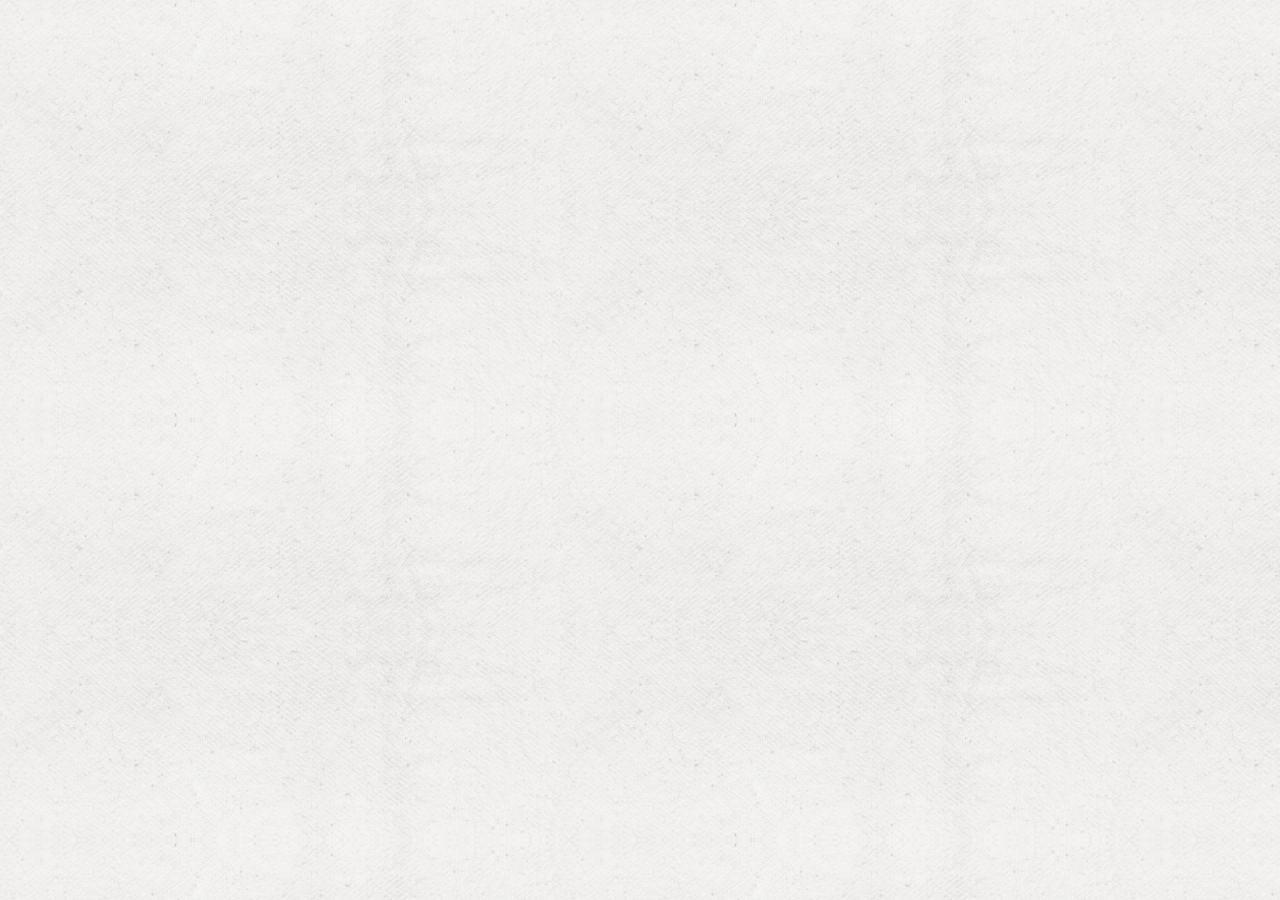
==== commit 46c27183: "Added a new letter sizer class" ====
--- a/index.html
+++ b/index.html
@@ -9,6 +9,8 @@
 <div id="canvas">
 </div>
 <div id="original-content">
+    <h1>The Time Machine</h1>
+    <h2>By H.G. Wells</h2>
     <h3>I</h3>
     <p>The Time Traveller (for so it will be convenient to speak of him) was expounding a recondite matter to us. His grey eyes shone and twinkled, and his usually pale face was flushed and animated. The fire burned brightly, and the soft radiance of the incandescent lights in the lilies of silver caught the bubbles that flashed and passed in our glasses. Our chairs, being his patents, embraced and caressed us rather than submitted to be sat upon, and there was that luxurious after-dinner atmosphere when thought roams gracefully free of the trammels of precision. And he put it to us in this way—marking the points with a lean forefinger—as we sat and lazily admired his earnestness over this new paradox (as we thought it) and his fecundity.</p>
     <p>'You must follow me carefully. I shall have to controvert one or two ideas that are almost universally accepted. The geometry, for instance, they taught you at school is founded on a misconception.'</p>
@@ -334,6 +336,7 @@
 <script src="js/prototypes.js" type="text/javascript" charset="utf-8"></script>
 <script src="js/vector.js" type="text/javascript" charset="utf-8"></script>
 <script src="js/cursor.js" type="text/javascript" charset="utf-8"></script>
+<script src="js/lettersizer.js" type="text/javascript" charset="utf-8"></script>
 <script src="js/contentiterator.js" type="text/javascript" charset="utf-8"></script>
 <script src="js/main.js" type="text/javascript" charset="utf-8"></script>
 </body>
--- a/css/main.css
+++ b/css/main.css
@@ -26,14 +26,21 @@
 }
 
 /* CUSTOM */
-body {
+body, #canvas {
     position: absolute;
     top: 0;
     right: 0;
     bottom: 0;
     left: 0;
+}
+
+body {
     font-family: georgia;
     font-size: 20px;
+    text-shadow: 0px 2px 3px rgba(0,0,0,0.25);
+    -webkit-user-select: none;
+    cursor: crosshair;
+    background-image: url(../assets/exclusive_paper.gif);
 }
 
 #original-content {
@@ -41,9 +48,11 @@
 }
 
 #canvas {
-    position: relative;
+    position: absolute;
     height: 100%;
     width: 100%;
+    cursor: crosshair;
+    overflow: hidden;
 }
 
 #canvas h3, #canvas p {
@@ -52,16 +61,14 @@
     left: 0;
 }
 
-#canvas h3 {
+#canvas h1, #canvas h2, #canvas h3, {
     font-weight: bold;
 }
 
-#canvas h3 span, #canvas p span {
+#canvas h1 span,
+#canvas h2 span,
+#canvas h3 span,
+#canvas p span {
     position: absolute;
     display: block;
 }
-
-#canvas div {
-    position: absolute;
-    background: rgba(255, 0, 0, 0.2);
-}
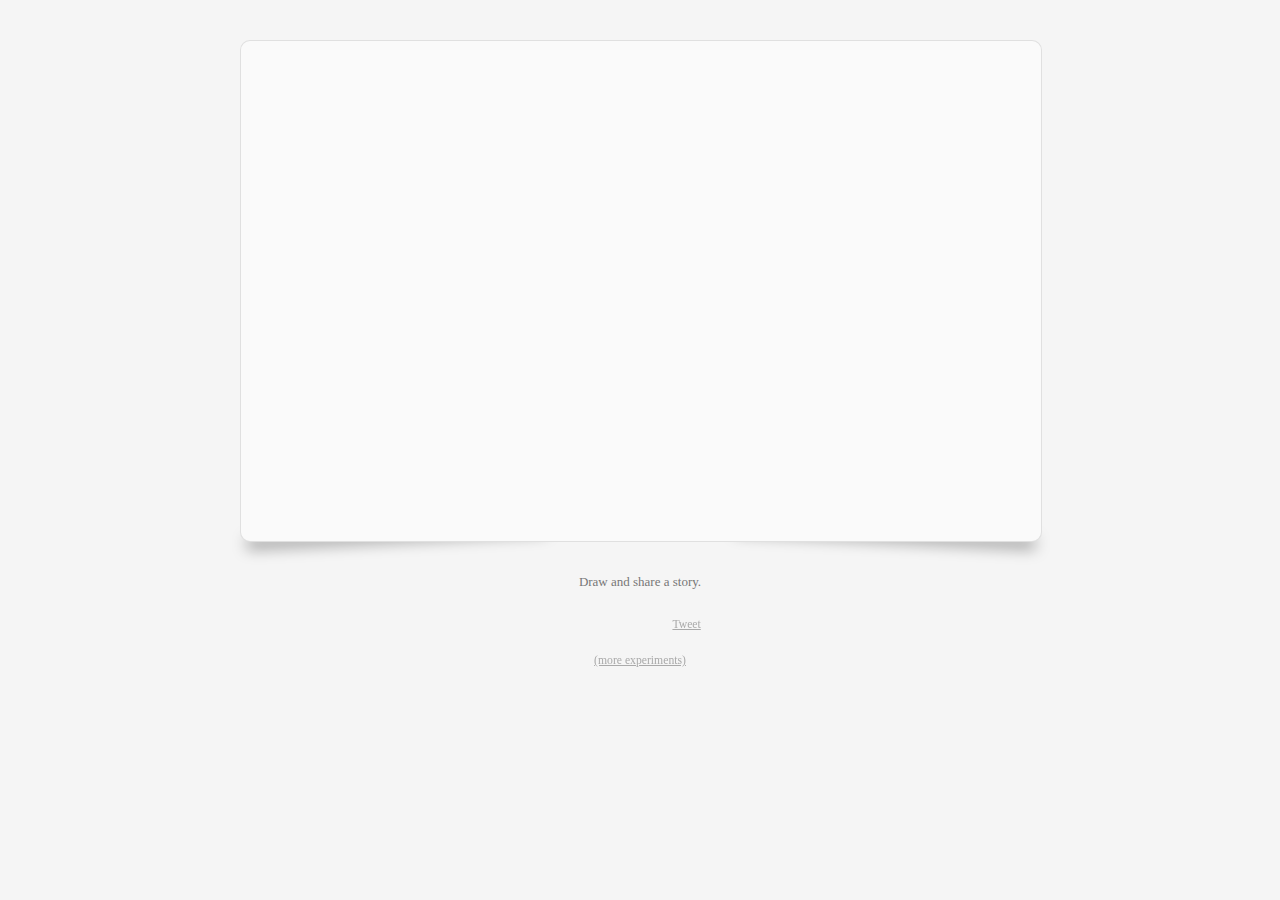
==== commit 438f915d: "Style refactor" ====
--- a/index.html
+++ b/index.html
@@ -8,10 +8,18 @@
 <body>
 <div id="canvas">
 </div>
+<div id="controls">
+    <p>Draw and share a story.</p>
+    <p class="social">
+        <iframe src="http://www.facebook.com/plugins/like.php?href=http://www.andrew-hoyer.com/experiments/walking/&amp;layout=button_count&amp;show_faces=false&amp;width=90&amp;action=like&amp;colorscheme=light&amp;height=21" scrolling="no" frameborder="0" style="border:none; overflow:hidden; width:90px; height:21px;" allowTransparency="true"></iframe>
+        <a href="http://twitter.com/share" class="twitter-share-button" data-url="http://andrew-hoyer.com/experiments/walking/" data-text="Walking with CSS3 by @ndrwhr:" data-count="horizontal">Tweet</a><script type="text/javascript" src="http://platform.twitter.com/widgets.js"></script>
+    </p>
+    <p><a href="http://andrew-hoyer.com/experiments">(more experiments)</a></p>
+</div>
 <div id="original-content">
-    <h1>The Time Machine</h1>
-    <h2>By H.G. Wells</h2>
-    <h3>I</h3>
+    <p>The Time Machine</p>
+    <p>By H.G. Wells</p>
+    <p>I</p>
     <p>The Time Traveller (for so it will be convenient to speak of him) was expounding a recondite matter to us. His grey eyes shone and twinkled, and his usually pale face was flushed and animated. The fire burned brightly, and the soft radiance of the incandescent lights in the lilies of silver caught the bubbles that flashed and passed in our glasses. Our chairs, being his patents, embraced and caressed us rather than submitted to be sat upon, and there was that luxurious after-dinner atmosphere when thought roams gracefully free of the trammels of precision. And he put it to us in this way—marking the points with a lean forefinger—as we sat and lazily admired his earnestness over this new paradox (as we thought it) and his fecundity.</p>
     <p>'You must follow me carefully. I shall have to controvert one or two ideas that are almost universally accepted. The geometry, for instance, they taught you at school is founded on a misconception.'</p>
     <p>'Is not that rather a large thing to expect us to begin upon?' said Filby, an argumentative person with red hair.</p>
@@ -90,7 +98,7 @@
     <p>'Upon that machine,' said the Time Traveller, holding the lamp aloft, 'I intend to explore time. Is that plain? I was never more serious in my life.'</p>
     <p>None of us quite knew how to take it.</p>
     <p>I caught Filby's eye over the shoulder of the Medical Man, and he winked at me solemnly.</p>
-    <h3>II</h3>
+    <p>II</p>
     <p>I think that at that time none of us quite believed in the Time Machine. The fact is, the Time Traveller was one of those men who are too clever to be believed: you never felt that you saw all round him; you always suspected some subtle reserve, some ingenuity in ambush, behind his lucid frankness. Had Filby shown the model and explained the matter in the Time Traveller's words, we should have shown him far less scepticism. For we should have perceived his motives; a pork butcher could understand Filby. But the Time Traveller had more than a touch of whim among his elements, and we distrusted him. Things that would have made the frame of a less clever man seemed tricks in his hands. It is a mistake to do things too easily. The serious people who took him seriously never felt quite sure of his deportment; they were somehow aware that trusting their reputations for judgment with him was like furnishing a nursery with egg-shell china. So I don't think any of us said very much about time travelling in the interval between that Thursday and the next, though its odd potentialities ran, no doubt, in most of our minds: its plausibility, that is, its practical incredibleness, the curious possibilities of anachronism and of utter confusion it suggested. For my own part, I was particularly preoccupied with the trick of the model. That I remember discussing with the Medical Man, whom I met on Friday at the Linnaean. He said he had seen a similar thing at Tubingen, and laid considerable stress on the blowing out of the candle. But how the trick was done he could not explain.</p>
     <p>The next Thursday I went again to Richmond—I suppose I was one of the Time Traveller's most constant guests—and, arriving late, found four or five men already assembled in his drawing-room. The Medical Man was standing before the fire with a sheet of paper in one hand and his watch in the other. I looked round for the Time Traveller, and—'It's half-past seven now,' said the Medical Man. 'I suppose we'd better have dinner?'</p>
     <p>'Where's——?' said I, naming our host.</p>
@@ -114,7 +122,7 @@
     <p>'But the thing's a mere paradox,' said the Editor.</p>
     <p>'I can't argue to-night. I don't mind telling you the story, but I can't argue. I will,' he went on, 'tell you the story of what has happened to me, if you like, but you must refrain from interruptions. I want to tell it. Badly. Most of it will sound like lying. So be it! It's true—every word of it, all the same. I was in my laboratory at four o'clock, and since then … I've lived eight days … such days as no human being ever lived before! I'm nearly worn out, but I shan't sleep till I've told this thing over to you. Then I shall go to bed. But no interruptions! Is it agreed?'</p>
     <p>'Agreed,' said the Editor, and the rest of us echoed 'Agreed.' And with that the Time Traveller began his story as I have set it forth. He sat back in his chair at first, and spoke like a weary man. Afterwards he got more animated. In writing it down I feel with only too much keenness the inadequacy of pen and ink—and, above all, my own inadequacy—to express its quality. You read, I will suppose, attentively enough; but you cannot see the speaker's white, sincere face in the bright circle of the little lamp, nor hear the intonation of his voice. You cannot know how his expression followed the turns of his story! Most of us hearers were in shadow, for the candles in the smoking-room had not been lighted, and only the face of the Journalist and the legs of the Silent Man from the knees downward were illuminated. At first we glanced now and again at each other. After a time we ceased to do that, and looked only at the Time Traveller's face.</p>
-    <h3>III</h3>
+    <p>III</p>
     <p>'I told some of you last Thursday of the principles of the Time Machine, and showed you the actual thing itself, incomplete in the workshop. There it is now, a little travel-worn, truly; and one of the ivory bars is cracked, and a brass rail bent; but the rest of it's sound enough. I expected to finish it on Friday, but on Friday, when the putting together was nearly done, I found that one of the nickel bars was exactly one inch too short, and this I had to get remade; so that the thing was not complete until this morning. It was at ten o'clock to-day that the first of all Time Machines began its career. I gave it a last tap, tried all the screws again, put one more drop of oil on the quartz rod, and sat myself in the saddle. I suppose a suicide who holds a pistol to his skull feels much the same wonder at what will come next as I felt then. I took the starting lever in one hand and the stopping one in the other, pressed the first, and almost immediately the second. I seemed to reel; I felt a nightmare sensation of falling; and, looking round, I saw the laboratory exactly as before. Had anything happened? For a moment I suspected that my intellect had tricked me. Then I noted the clock. A moment before, as it seemed, it had stood at a minute or so past ten; now it was nearly half-past three!</p>
     <p>'I drew a breath, set my teeth, gripped the starting lever with both hands, and went off with a thud. The laboratory got hazy and went dark. Mrs. Watchett came in and walked, apparently without seeing me, towards the garden door. I suppose it took her a minute or so to traverse the place, but to me she seemed to shoot across the room like a rocket. I pressed the lever over to its extreme position. The night came like the turning out of a lamp, and in another moment came to-morrow. The laboratory grew faint and hazy, then fainter and ever fainter. To-morrow night came black, then day again, night again, day again, faster and faster still. An eddying murmur filled my ears, and a strange, dumb confusedness descended on my mind.</p>
     <p>'I am afraid I cannot convey the peculiar sensations of time travelling. They are excessively unpleasant. There is a feeling exactly like that one has upon a switchback—of a helpless headlong motion! I felt the same horrible anticipation, too, of an imminent smash. As I put on pace, night followed day like the flapping of a black wing. The dim suggestion of the laboratory seemed presently to fall away from me, and I saw the sun hopping swiftly across the sky, leaping it every minute, and every minute marking a day. I supposed the laboratory had been destroyed and I had come into the open air. I had a dim impression of scaffolding, but I was already going too fast to be conscious of any moving things. The slowest snail that ever crawled dashed by too fast for me. The twinkling succession of darkness and light was excessively painful to the eye. Then, in the intermittent darknesses, I saw the moon spinning swiftly through her quarters from new to full, and had a faint glimpse of the circling stars. Presently, as I went on, still gaining velocity, the palpitation of night and day merged into one continuous greyness; the sky took on a wonderful deepness of blue, a splendid luminous color like that of early twilight; the jerking sun became a streak of fire, a brilliant arch, in space; the moon a fainter fluctuating band; and I could see nothing of the stars, save now and then a brighter circle flickering in the blue.</p>
@@ -129,7 +137,7 @@
     <p>'But with this recovery of a prompt retreat my courage recovered. I looked more curiously and less fearfully at this world of the remote future. In a circular opening, high up in the wall of the nearer house, I saw a group of figures clad in rich soft robes. They had seen me, and their faces were directed towards me.</p>
     <p>'Then I heard voices approaching me. Coming through the bushes by the White Sphinx were the heads and shoulders of men running. One of these emerged in a pathway leading straight to the little lawn upon which I stood with my machine. He was a slight creature—perhaps four feet high—clad in a purple tunic, girdled at the waist with a leather belt. Sandals or buskins—I could not clearly distinguish which—were on his feet; his legs were bare to the knees, and his head was bare. Noticing that, I noticed for the first time how warm the air was.</p>
     <p>'He struck me as being a very beautiful and graceful creature, but indescribably frail. His flushed face reminded me of the more beautiful kind of consumptive—that hectic beauty of which we used to hear so much. At the sight of him I suddenly regained confidence. I took my hands from the machine.</p>
-    <h3>IV</h3>
+    <p>IV</p>
     <p>'In another moment we were standing face to face, I and this fragile thing out of futurity. He came straight up to me and laughed into my eyes. The absence from his bearing of any sign of fear struck me at once. Then he turned to the two others who were following him and spoke to them in a strange and very sweet and liquid tongue.</p>
     <p>'There were others coming, and presently a little group of perhaps eight or ten of these exquisite creatures were about me. One of them addressed me. It came into my head, oddly enough, that my voice was too harsh and deep for them. So I shook my head, and, pointing to my ears, shook it again. He came a step forward, hesitated, and then touched my hand. Then I felt other soft little tentacles upon my back and shoulders. They wanted to make sure I was real. There was nothing in this at all alarming. Indeed, there was something in these pretty little people that inspired confidence—a graceful gentleness, a certain childlike ease. And besides, they looked so frail that I could fancy myself flinging the whole dozen of them about like nine-pins. But I made a sudden motion to warn them when I saw their little pink hands feeling at the Time Machine. Happily then, when it was not too late, I thought of a danger I had hitherto forgotten, and reaching over the bars of the machine I unscrewed the little levers that would set it in motion, and put these in my pocket. Then I turned again to see what I could do in the way of communication.</p>
     <p>'And then, looking more nearly into their features, I saw some further peculiarities in their Dresden-china type of prettiness. Their hair, which was uniformly curly, came to a sharp end at the neck and cheek; there was not the faintest suggestion of it on the face, and their ears were singularly minute. The mouths were small, with bright red, rather thin lips, and the little chins ran to a point. The eyes were large and mild; and—this may seem egotism on my part—I fancied even that there was a certain lack of the interest I might have expected in them.</p>
@@ -162,7 +170,7 @@
     <p>'Under the new conditions of perfect comfort and security, that restless energy, that with us is strength, would become weakness. Even in our own time certain tendencies and desires, once necessary to survival, are a constant source of failure. Physical courage and the love of battle, for instance, are no great help—may even be hindrances—to a civilized man. And in a state of physical balance and security, power, intellectual as well as physical, would be out of place. For countless years I judged there had been no danger of war or solitary violence, no danger from wild beasts, no wasting disease to require strength of constitution, no need of toil. For such a life, what we should call the weak are as well equipped as the strong, are indeed no longer weak. Better equipped indeed they are, for the strong would be fretted by an energy for which there was no outlet. No doubt the exquisite beauty of the buildings I saw was the outcome of the last surgings of the now purposeless energy of mankind before it settled down into perfect harmony with the conditions under which it lived—the flourish of that triumph which began the last great peace. This has ever been the fate of energy in security; it takes to art and to eroticism, and then come languor and decay.</p>
     <p>'Even this artistic impetus would at last die away—had almost died in the Time I saw. To adorn themselves with flowers, to dance, to sing in the sunlight: so much was left of the artistic spirit, and no more. Even that would fade in the end into a contented inactivity. We are kept keen on the grindstone of pain and necessity, and, it seemed to me, that here was that hateful grindstone broken at last!</p>
     <p>'As I stood there in the gathering dark I thought that in this simple explanation I had mastered the problem of the world—mastered the whole secret of these delicious people. Possibly the checks they had devised for the increase of population had succeeded too well, and their numbers had rather diminished than kept stationary. That would account for the abandoned ruins. Very simple was my explanation, and plausible enough—as most wrong theories are!</p>
-    <h3>V</h3>
+    <p>V</p>
     <p>'As I stood there musing over this too perfect triumph of man, the full moon, yellow and gibbous, came up out of an overflow of silver light in the north-east. The bright little figures ceased to move about below, a noiseless owl flitted by, and I shivered with the chill of the night. I determined to descend and find where I could sleep.</p>
     <p>'I looked for the building I knew. Then my eye travelled along to the figure of the White Sphinx upon the pedestal of bronze, growing distinct as the light of the rising moon grew brighter. I could see the silver birch against it. There was the tangle of rhododendron bushes, black in the pale light, and there was the little lawn. I looked at the lawn again. A queer doubt chilled my complacency. "No," said I stoutly to myself, "that was not the lawn."</p>
     <p>'But it was the lawn. For the white leprous face of the sphinx was towards it. Can you imagine what I felt as this conviction came home to me? But you cannot. The Time Machine was gone!</p>
@@ -204,7 +212,7 @@
     <p>'Again, the exclusive tendency of richer people—due, no doubt, to the increasing refinement of their education, and the widening gulf between them and the rude violence of the poor—is already leading to the closing, in their interest, of considerable portions of the surface of the land. About London, for instance, perhaps half the prettier country is shut in against intrusion. And this same widening gulf—which is due to the length and expense of the higher educational process and the increased facilities for and temptations towards refined habits on the part of the rich—will make that exchange between class and class, that promotion by intermarriage which at present retards the splitting of our species along lines of social stratification, less and less frequent. So, in the end, above ground you must have the Haves, pursuing pleasure and comfort and beauty, and below ground the Have-nots, the Workers getting continually adapted to the conditions of their labour. Once they were there, they would no doubt have to pay rent, and not a little of it, for the ventilation of their caverns; and if they refused, they would starve or be suffocated for arrears. Such of them as were so constituted as to be miserable and rebellious would die; and, in the end, the balance being permanent, the survivors would become as well adapted to the conditions of underground life, and as happy in their way, as the Upper-world people were to theirs. As it seemed to me, the refined beauty and the etiolated pallor followed naturally enough.</p>
     <p>'The great triumph of Humanity I had dreamed of took a different shape in my mind. It had been no such triumph of moral education and general co-operation as I had imagined. Instead, I saw a real aristocracy, armed with a perfected science and working to a logical conclusion the industrial system of to-day. Its triumph had not been simply a triumph over Nature, but a triumph over Nature and the fellow-man. This, I must warn you, was my theory at the time. I had no convenient cicerone in the pattern of the Utopian books. My explanation may be absolutely wrong. I still think it is the most plausible one. But even on this supposition the balanced civilization that was at last attained must have long since passed its zenith, and was now far fallen into decay. The too-perfect security of the Upper-worlders had led them to a slow movement of degeneration, to a general dwindling in size, strength, and intelligence. That I could see clearly enough already. What had happened to the Under-grounders I did not yet suspect; but from what I had seen of the Morlocks—that, by the by, was the name by which these creatures were called—I could imagine that the modification of the human type was even far more profound than among the "Eloi," the beautiful race that I already knew.</p>
     <p>'Then came troublesome doubts. Why had the Morlocks taken my Time Machine? For I felt sure it was they who had taken it. Why, too, if the Eloi were masters, could they not restore the machine to me? And why were they so terribly afraid of the dark? I proceeded, as I have said, to question Weena about this Under-world, but here again I was disappointed. At first she would not understand my questions, and presently she refused to answer them. She shivered as though the topic was unendurable. And when I pressed her, perhaps a little harshly, she burst into tears. They were the only tears, except my own, I ever saw in that Golden Age. When I saw them I ceased abruptly to trouble about the Morlocks, and was only concerned in banishing these signs of the human inheritance from Weena's eyes. And very soon she was smiling and clapping her hands, while I solemnly burned a match.</p>
-    <h3>VI</h3>
+    <p>VI</p>
     <p>'It may seem odd to you, but it was two days before I could follow up the new-found clue in what was manifestly the proper way. I felt a peculiar shrinking from those pallid bodies. They were just the half-bleached colour of the worms and things one sees preserved in spirit in a zoological museum. And they were filthily cold to the touch. Probably my shrinking was largely due to the sympathetic influence of the Eloi, whose disgust of the Morlocks I now began to appreciate.</p>
     <p>'The next night I did not sleep well. Probably my health was a little disordered. I was oppressed with perplexity and doubt. Once or twice I had a feeling of intense fear for which I could perceive no definite reason. I remember creeping noiselessly into the great hall where the little people were sleeping in the moonlight—that night Weena was among them—and feeling reassured by their presence. It occurred to me even then, that in the course of a few days the moon must pass through its last quarter, and the nights grow dark, when the appearances of these unpleasant creatures from below, these whitened Lemurs, this new vermin that had replaced the old, might be more abundant. And on both these days I had the restless feeling of one who shirks an inevitable duty. I felt assured that the Time Machine was only to be recovered by boldly penetrating these underground mysteries. Yet I could not face the mystery. If only I had had a companion it would have been different. But I was so horribly alone, and even to clamber down into the darkness of the well appalled me. I don't know if you will understand my feeling, but I never felt quite safe at my back.</p>
     <p>'It was this restlessness, this insecurity, perhaps, that drove me further and further afield in my exploring expeditions. Going to the south-westward towards the rising country that is now called Combe Wood, I observed far off, in the direction of nineteenth-century Banstead, a vast green structure, different in character from any I had hitherto seen. It was larger than the largest of the palaces or ruins I knew, and the facade had an Oriental look: the face of it having the lustre, as well as the pale-green tint, a kind of bluish-green, of a certain type of Chinese porcelain. This difference in aspect suggested a difference in use, and I was minded to push on and explore. But the day was growing late, and I had come upon the sight of the place after a long and tiring circuit; so I resolved to hold over the adventure for the following day, and I returned to the welcome and the caresses of little Weena. But next morning I perceived clearly enough that my curiosity regarding the Palace of Green Porcelain was a piece of self-deception, to enable me to shirk, by another day, an experience I dreaded. I resolved I would make the descent without further waste of time, and started out in the early morning towards a well near the ruins of granite and aluminium.</p>
@@ -218,7 +226,7 @@
     <p>'I was afraid to push my way in among all this machinery in the dark, and it was only with my last glimpse of light I discovered that my store of matches had run low. It had never occurred to me until that moment that there was any need to economize them, and I had wasted almost half the box in astonishing the Upper-worlders, to whom fire was a novelty. Now, as I say, I had four left, and while I stood in the dark, a hand touched mine, lank fingers came feeling over my face, and I was sensible of a peculiar unpleasant odour. I fancied I heard the breathing of a crowd of those dreadful little beings about me. I felt the box of matches in my hand being gently disengaged, and other hands behind me plucking at my clothing. The sense of these unseen creatures examining me was indescribably unpleasant. The sudden realization of my ignorance of their ways of thinking and doing came home to me very vividly in the darkness. I shouted at them as loudly as I could. They started away, and then I could feel them approaching me again. They clutched at me more boldly, whispering odd sounds to each other. I shivered violently, and shouted again—rather discordantly. This time they were not so seriously alarmed, and they made a queer laughing noise as they came back at me. I will confess I was horribly frightened. I determined to strike another match and escape under the protection of its glare. I did so, and eking out the flicker with a scrap of paper from my pocket, I made good my retreat to the narrow tunnel. But I had scarce entered this when my light was blown out and in the blackness I could hear the Morlocks rustling like wind among leaves, and pattering like the rain, as they hurried after me.</p>
     <p>'In a moment I was clutched by several hands, and there was no mistaking that they were trying to haul me back. I struck another light, and waved it in their dazzled faces. You can scarce imagine how nauseatingly inhuman they looked—those pale, chinless faces and great, lidless, pinkish-grey eyes!—as they stared in their blindness and bewilderment. But I did not stay to look, I promise you: I retreated again, and when my second match had ended, I struck my third. It had almost burned through when I reached the opening into the shaft. I lay down on the edge, for the throb of the great pump below made me giddy. Then I felt sideways for the projecting hooks, and, as I did so, my feet were grasped from behind, and I was violently tugged backward. I lit my last match … and it incontinently went out. But I had my hand on the climbing bars now, and, kicking violently, I disengaged myself from the clutches of the Morlocks and was speedily clambering up the shaft, while they stayed peering and blinking up at me: all but one little wretch who followed me for some way, and well-nigh secured my boot as a trophy.</p>
     <p>'That climb seemed interminable to me. With the last twenty or thirty feet of it a deadly nausea came upon me. I had the greatest difficulty in keeping my hold. The last few yards was a frightful struggle against this faintness. Several times my head swam, and I felt all the sensations of falling. At last, however, I got over the well-mouth somehow, and staggered out of the ruin into the blinding sunlight. I fell upon my face. Even the soil smelt sweet and clean. Then I remember Weena kissing my hands and ears, and the voices of others among the Eloi. Then, for a time, I was insensible.</p>
-    <h3>VII</h3>
+    <p>VII</p>
     <p>'Now, indeed, I seemed in a worse case than before. Hitherto, except during my night's anguish at the loss of the Time Machine, I had felt a sustaining hope of ultimate escape, but that hope was staggered by these new discoveries. Hitherto I had merely thought myself impeded by the childish simplicity of the little people, and by some unknown forces which I had only to understand to overcome; but there was an altogether new element in the sickening quality of the Morlocks—a something inhuman and malign. Instinctively I loathed them. Before, I had felt as a man might feel who had fallen into a pit: my concern was with the pit and how to get out of it. Now I felt like a beast in a trap, whose enemy would come upon him soon.</p>
     <p>'The enemy I dreaded may surprise you. It was the darkness of the new moon. Weena had put this into my head by some at first incomprehensible remarks about the Dark Nights. It was not now such a very difficult problem to guess what the coming Dark Nights might mean. The moon was on the wane: each night there was a longer interval of darkness. And I now understood to some slight degree at least the reason of the fear of the little Upper-world people for the dark. I wondered vaguely what foul villainy it might be that the Morlocks did under the new moon. I felt pretty sure now that my second hypothesis was all wrong. The Upper-world people might once have been the favoured aristocracy, and the Morlocks their mechanical servants: but that had long since passed away. The two species that had resulted from the evolution of man were sliding down towards, or had already arrived at, an altogether new relationship. The Eloi, like the Carolingian kings, had decayed to a mere beautiful futility. They still possessed the earth on sufferance: since the Morlocks, subterranean for innumerable generations, had come at last to find the daylit surface intolerable. And the Morlocks made their garments, I inferred, and maintained them in their habitual needs, perhaps through the survival of an old habit of service. They did it as a standing horse paws with his foot, or as a man enjoys killing animals in sport: because ancient and departed necessities had impressed it on the organism. But, clearly, the old order was already in part reversed. The Nemesis of the delicate ones was creeping on apace. Ages ago, thousands of generations ago, man had thrust his brother man out of the ease and the sunshine. And now that brother was coming back changed! Already the Eloi had begun to learn one old lesson anew. They were becoming reacquainted with Fear. And suddenly there came into my head the memory of the meat I had seen in the Under-world. It seemed odd how it floated into my mind: not stirred up as it were by the current of my meditations, but coming in almost like a question from outside. I tried to recall the form of it. I had a vague sense of something familiar, but I could not tell what it was at the time.</p>
     <p>'Still, however helpless the little people in the presence of their mysterious Fear, I was differently constituted. I came out of this age of ours, this ripe prime of the human race, when Fear does not paralyse and mystery has lost its terrors. I at least would defend myself. Without further delay I determined to make myself arms and a fastness where I might sleep. With that refuge as a base, I could face this strange world with some of that confidence I had lost in realizing to what creatures night by night I lay exposed. I felt I could never sleep again until my bed was secure from them. I shuddered with horror to think how they must already have examined me.</p>
@@ -235,7 +243,7 @@
     <p>'I awakened Weena, and we went down into the wood, now green and pleasant instead of black and forbidding. We found some fruit wherewith to break our fast. We soon met others of the dainty ones, laughing and dancing in the sunlight as though there was no such thing in nature as the night. And then I thought once more of the meat that I had seen. I felt assured now of what it was, and from the bottom of my heart I pitied this last feeble rill from the great flood of humanity. Clearly, at some time in the Long-Ago of human decay the Morlocks' food had run short. Possibly they had lived on rats and such-like vermin. Even now man is far less discriminating and exclusive in his food than he was—far less than any monkey. His prejudice against human flesh is no deep-seated instinct. And so these inhuman sons of men——! I tried to look at the thing in a scientific spirit. After all, they were less human and more remote than our cannibal ancestors of three or four thousand years ago. And the intelligence that would have made this state of things a torment had gone. Why should I trouble myself? These Eloi were mere fatted cattle, which the ant-like Morlocks preserved and preyed upon—probably saw to the breeding of. And there was Weena dancing at my side!</p>
     <p>'Then I tried to preserve myself from the horror that was coming upon me, by regarding it as a rigorous punishment of human selfishness. Man had been content to live in ease and delight upon the labours of his fellow-man, had taken Necessity as his watchword and excuse, and in the fullness of time Necessity had come home to him. I even tried a Carlyle-like scorn of this wretched aristocracy in decay. But this attitude of mind was impossible. However great their intellectual degradation, the Eloi had kept too much of the human form not to claim my sympathy, and to make me perforce a sharer in their degradation and their Fear.</p>
     <p>'I had at that time very vague ideas as to the course I should pursue. My first was to secure some safe place of refuge, and to make myself such arms of metal or stone as I could contrive. That necessity was immediate. In the next place, I hoped to procure some means of fire, so that I should have the weapon of a torch at hand, for nothing, I knew, would be more efficient against these Morlocks. Then I wanted to arrange some contrivance to break open the doors of bronze under the White Sphinx. I had in mind a battering ram. I had a persuasion that if I could enter those doors and carry a blaze of light before me I should discover the Time Machine and escape. I could not imagine the Morlocks were strong enough to move it far away. Weena I had resolved to bring with me to our own time. And turning such schemes over in my mind I pursued our way towards the building which my fancy had chosen as our dwelling.</p>
-    <h3>VIII</h3>
+    <p>VIII</p>
     <p>'I found the Palace of Green Porcelain, when we approached it about noon, deserted and falling into ruin. Only ragged vestiges of glass remained in its windows, and great sheets of the green facing had fallen away from the corroded metallic framework. It lay very high upon a turfy down, and looking north-eastward before I entered it, I was surprised to see a large estuary, or even creek, where I judged Wandsworth and Battersea must once have been. I thought then—though I never followed up the thought—of what might have happened, or might be happening, to the living things in the sea.</p>
     <p>'The material of the Palace proved on examination to be indeed porcelain, and along the face of it I saw an inscription in some unknown character. I thought, rather foolishly, that Weena might help me to interpret this, but I only learned that the bare idea of writing had never entered her head. She always seemed to me, I fancy, more human than she was, perhaps because her affection was so human.</p>
     <p>'Within the big valves of the door—which were open and broken—we found, instead of the customary hall, a long gallery lit by many side windows. At the first glance I was reminded of a museum. The tiled floor was thick with dust, and a remarkable array of miscellaneous objects was shrouded in the same grey covering. Then I perceived, standing strange and gaunt in the centre of the hall, what was clearly the lower part of a huge skeleton. I recognized by the oblique feet that it was some extinct creature after the fashion of the Megatherium. The skull and the upper bones lay beside it in the thick dust, and in one place, where rain-water had dropped through a leak in the roof, the thing itself had been worn away. Further in the gallery was the huge skeleton barrel of a Brontosaurus. My museum hypothesis was confirmed. Going towards the side I found what appeared to be sloping shelves, and clearing away the thick dust, I found the old familiar glass cases of our own time. But they must have been air-tight to judge from the fair preservation of some of their contents.</p>
@@ -250,7 +258,7 @@
     <p>'I cannot tell you all the story of that long afternoon. It would require a great effort of memory to recall my explorations in at all the proper order. I remember a long gallery of rusting stands of arms, and how I hesitated between my crowbar and a hatchet or a sword. I could not carry both, however, and my bar of iron promised best against the bronze gates. There were numbers of guns, pistols, and rifles. The most were masses of rust, but many were of some new metal, and still fairly sound. But any cartridges or powder there may once have been had rotted into dust. One corner I saw was charred and shattered; perhaps, I thought, by an explosion among the specimens. In another place was a vast array of idols—Polynesian, Mexican, Grecian, Phoenician, every country on earth I should think. And here, yielding to an irresistible impulse, I wrote my name upon the nose of a steatite monster from South America that particularly took my fancy.</p>
     <p>'As the evening drew on, my interest waned. I went through gallery after gallery, dusty, silent, often ruinous, the exhibits sometimes mere heaps of rust and lignite, sometimes fresher. In one place I suddenly found myself near the model of a tin-mine, and then by the merest accident I discovered, in an air-tight case, two dynamite cartridges! I shouted "Eureka!" and smashed the case with joy. Then came a doubt. I hesitated. Then, selecting a little side gallery, I made my essay. I never felt such a disappointment as I did in waiting five, ten, fifteen minutes for an explosion that never came. Of course the things were dummies, as I might have guessed from their presence. I really believe that had they not been so, I should have rushed off incontinently and blown Sphinx, bronze doors, and (as it proved) my chances of finding the Time Machine, all together into non-existence.</p>
     <p>'It was after that, I think, that we came to a little open court within the palace. It was turfed, and had three fruit-trees. So we rested and refreshed ourselves. Towards sunset I began to consider our position. Night was creeping upon us, and my inaccessible hiding-place had still to be found. But that troubled me very little now. I had in my possession a thing that was, perhaps, the best of all defences against the Morlocks—I had matches! I had the camphor in my pocket, too, if a blaze were needed. It seemed to me that the best thing we could do would be to pass the night in the open, protected by a fire. In the morning there was the getting of the Time Machine. Towards that, as yet, I had only my iron mace. But now, with my growing knowledge, I felt very differently towards those bronze doors. Up to this, I had refrained from forcing them, largely because of the mystery on the other side. They had never impressed me as being very strong, and I hoped to find my bar of iron not altogether inadequate for the work.</p>
-    <h3>IX</h3>
+    <p>IX</p>
     <p>'We emerged from the palace while the sun was still in part above the horizon. I was determined to reach the White Sphinx early the next morning, and ere the dusk I purposed pushing through the woods that had stopped me on the previous journey. My plan was to go as far as possible that night, and then, building a fire, to sleep in the protection of its glare. Accordingly, as we went along I gathered any sticks or dried grass I saw, and presently had my arms full of such litter. Thus loaded, our progress was slower than I had anticipated, and besides Weena was tired. And I began to suffer from sleepiness too; so that it was full night before we reached the wood. Upon the shrubby hill of its edge Weena would have stopped, fearing the darkness before us; but a singular sense of impending calamity, that should indeed have served me as a warning, drove me onward. I had been without sleep for a night and two days, and I was feverish and irritable. I felt sleep coming upon me, and the Morlocks with it.</p>
     <p>'While we hesitated, among the black bushes behind us, and dim against their blackness, I saw three crouching figures. There was scrub and long grass all about us, and I did not feel safe from their insidious approach. The forest, I calculated, was rather less than a mile across. If we could get through it to the bare hill-side, there, as it seemed to me, was an altogether safer resting-place; I thought that with my matches and my camphor I could contrive to keep my path illuminated through the woods. Yet it was evident that if I was to flourish matches with my hands I should have to abandon my firewood; so, rather reluctantly, I put it down. And then it came into my head that I would amaze our friends behind by lighting it. I was to discover the atrocious folly of this proceeding, but it came to my mind as an ingenious move for covering our retreat.</p>
     <p>'I don't know if you have ever thought what a rare thing flame must be in the absence of man and in a temperate climate. The sun's heat is rarely strong enough to burn, even when it is focused by dewdrops, as is sometimes the case in more tropical districts. Lightning may blast and blacken, but it rarely gives rise to widespread fire. Decaying vegetation may occasionally smoulder with the heat of its fermentation, but this rarely results in flame. In this decadence, too, the art of fire-making had been forgotten on the earth. The red tongues that went licking up my heap of wood were an altogether new and strange thing to Weena.</p>
@@ -268,7 +276,7 @@
     <p>'For the most part of that night I was persuaded it was a nightmare. I bit myself and screamed in a passionate desire to awake. I beat the ground with my hands, and got up and sat down again, and wandered here and there, and again sat down. Then I would fall to rubbing my eyes and calling upon God to let me awake. Thrice I saw Morlocks put their heads down in a kind of agony and rush into the flames. But, at last, above the subsiding red of the fire, above the streaming masses of black smoke and the whitening and blackening tree stumps, and the diminishing numbers of these dim creatures, came the white light of the day.</p>
     <p>'I searched again for traces of Weena, but there were none. It was plain that they had left her poor little body in the forest. I cannot describe how it relieved me to think that it had escaped the awful fate to which it seemed destined. As I thought of that, I was almost moved to begin a massacre of the helpless abominations about me, but I contained myself. The hillock, as I have said, was a kind of island in the forest. From its summit I could now make out through a haze of smoke the Palace of Green Porcelain, and from that I could get my bearings for the White Sphinx. And so, leaving the remnant of these damned souls still going hither and thither and moaning, as the day grew clearer, I tied some grass about my feet and limped on across smoking ashes and among black stems, that still pulsated internally with fire, towards the hiding-place of the Time Machine. I walked slowly, for I was almost exhausted, as well as lame, and I felt the intensest wretchedness for the horrible death of little Weena. It seemed an overwhelming calamity. Now, in this old familiar room, it is more like the sorrow of a dream than an actual loss. But that morning it left me absolutely lonely again—terribly alone. I began to think of this house of mine, of this fireside, of some of you, and with such thoughts came a longing that was pain.</p>
     <p>'But as I walked over the smoking ashes under the bright morning sky, I made a discovery. In my trouser pocket were still some loose matches. The box must have leaked before it was lost.</p>
-    <h3>X</h3>
+    <p>X</p>
     <p>'About eight or nine in the morning I came to the same seat of yellow metal from which I had viewed the world upon the evening of my arrival. I thought of my hasty conclusions upon that evening and could not refrain from laughing bitterly at my confidence. Here was the same beautiful scene, the same abundant foliage, the same splendid palaces and magnificent ruins, the same silver river running between its fertile banks. The gay robes of the beautiful people moved hither and thither among the trees. Some were bathing in exactly the place where I had saved Weena, and that suddenly gave me a keen stab of pain. And like blots upon the landscape rose the cupolas above the ways to the Under-world. I understood now what all the beauty of the Over-world people covered. Very pleasant was their day, as pleasant as the day of the cattle in the field. Like the cattle, they knew of no enemies and provided against no needs. And their end was the same.</p>
     <p>'I grieved to think how brief the dream of the human intellect had been. It had committed suicide. It had set itself steadfastly towards comfort and ease, a balanced society with security and permanency as its watchword, it had attained its hopes—to come to this at last. Once, life and property must have reached almost absolute safety. The rich had been assured of his wealth and comfort, the toiler assured of his life and work. No doubt in that perfect world there had been no unemployed problem, no social question left unsolved. And a great quiet had followed.</p>
     <p>'It is a law of nature we overlook, that intellectual versatility is the compensation for change, danger, and trouble. An animal perfectly in harmony with its environment is a perfect mechanism. Nature never appeals to intelligence until habit and instinct are useless. There is no intelligence where there is no change and no need of change. Only those animals partake of intelligence that have to meet a huge variety of needs and dangers.</p>
@@ -283,7 +291,7 @@
     <p>'I could already hear their murmuring laughter as they came towards me. Very calmly I tried to strike the match. I had only to fix on the levers and depart then like a ghost. But I had overlooked one little thing. The matches were of that abominable kind that light only on the box.</p>
     <p>'You may imagine how all my calm vanished. The little brutes were close upon me. One touched me. I made a sweeping blow in the dark at them with the levers, and began to scramble into the saddle of the machine. Then came one hand upon me and then another. Then I had simply to fight against their persistent fingers for my levers, and at the same time feel for the studs over which these fitted. One, indeed, they almost got away from me. As it slipped from my hand, I had to butt in the dark with my head—I could hear the Morlock's skull ring—to recover it. It was a nearer thing than the fight in the forest, I think, this last scramble.</p>
     <p>'But at last the lever was fitted and pulled over. The clinging hands slipped from me. The darkness presently fell from my eyes. I found myself in the same grey light and tumult I have already described.</p>
-    <h3>XI</h3>
+    <p>XI</p>
     <p>'I have already told you of the sickness and confusion that comes with time travelling. And this time I was not seated properly in the saddle, but sideways and in an unstable fashion. For an indefinite time I clung to the machine as it swayed and vibrated, quite unheeding how I went, and when I brought myself to look at the dials again I was amazed to find where I had arrived. One dial records days, and another thousands of days, another millions of days, and another thousands of millions. Now, instead of reversing the levers, I had pulled them over so as to go forward with them, and when I came to look at these indicators I found that the thousands hand was sweeping round as fast as the seconds hand of a watch—into futurity.</p>
     <p>'As I drove on, a peculiar change crept over the appearance of things. The palpitating greyness grew darker; then—though I was still travelling with prodigious velocity—the blinking succession of day and night, which was usually indicative of a slower pace, returned, and grew more and more marked. This puzzled me very much at first. The alternations of night and day grew slower and slower, and so did the passage of the sun across the sky, until they seemed to stretch through centuries. At last a steady twilight brooded over the earth, a twilight only broken now and then when a comet glared across the darkling sky. The band of light that had indicated the sun had long since disappeared; for the sun had ceased to set—it simply rose and fell in the west, and grew ever broader and more red. All trace of the moon had vanished. The circling of the stars, growing slower and slower, had given place to creeping points of light. At last, some time before I stopped, the sun, red and very large, halted motionless upon the horizon, a vast dome glowing with a dull heat, and now and then suffering a momentary extinction. At one time it had for a little while glowed more brilliantly again, but it speedily reverted to its sullen red heat. I perceived by this slowing down of its rising and setting that the work of the tidal drag was done. The earth had come to rest with one face to the sun, even as in our own time the moon faces the earth. Very cautiously, for I remembered my former headlong fall, I began to reverse my motion. Slower and slower went the circling hands until the thousands one seemed motionless and the daily one was no longer a mere mist upon its scale. Still slower, until the dim outlines of a desolate beach grew visible.</p>
     <p>'I stopped very gently and sat upon the Time Machine, looking round. The sky was no longer blue. North-eastward it was inky black, and out of the blackness shone brightly and steadily the pale white stars. Overhead it was a deep Indian red and starless, and south-eastward it grew brighter to a glowing scarlet where, cut by the horizon, lay the huge hull of the sun, red and motionless. The rocks about me were of a harsh reddish colour, and all the trace of life that I could see at first was the intensely green vegetation that covered every projecting point on their south-eastern face. It was the same rich green that one sees on forest moss or on the lichen in caves: plants which like these grow in a perpetual twilight.</p>
@@ -296,7 +304,7 @@
     <p>'Suddenly I noticed that the circular westward outline of the sun had changed; that a concavity, a bay, had appeared in the curve. I saw this grow larger. For a minute perhaps I stared aghast at this blackness that was creeping over the day, and then I realized that an eclipse was beginning. Either the moon or the planet Mercury was passing across the sun's disk. Naturally, at first I took it to be the moon, but there is much to incline me to believe that what I really saw was the transit of an inner planet passing very near to the earth.</p>
     <p>'The darkness grew apace; a cold wind began to blow in freshening gusts from the east, and the showering white flakes in the air increased in number. From the edge of the sea came a ripple and whisper. Beyond these lifeless sounds the world was silent. Silent? It would be hard to convey the stillness of it. All the sounds of man, the bleating of sheep, the cries of birds, the hum of insects, the stir that makes the background of our lives—all that was over. As the darkness thickened, the eddying flakes grew more abundant, dancing before my eyes; and the cold of the air more intense. At last, one by one, swiftly, one after the other, the white peaks of the distant hills vanished into blackness. The breeze rose to a moaning wind. I saw the black central shadow of the eclipse sweeping towards me. In another moment the pale stars alone were visible. All else was rayless obscurity. The sky was absolutely black.</p>
     <p>'A horror of this great darkness came on me. The cold, that smote to my marrow, and the pain I felt in breathing, overcame me. I shivered, and a deadly nausea seized me. Then like a red-hot bow in the sky appeared the edge of the sun. I got off the machine to recover myself. I felt giddy and incapable of facing the return journey. As I stood sick and confused I saw again the moving thing upon the shoal—there was no mistake now that it was a moving thing—against the red water of the sea. It was a round thing, the size of a football perhaps, or, it may be, bigger, and tentacles trailed down from it; it seemed black against the weltering blood-red water, and it was hopping fitfully about. Then I felt I was fainting. But a terrible dread of lying helpless in that remote and awful twilight sustained me while I clambered upon the saddle.</p>
-    <h3>XII</h3>
+    <p>XII</p>
     <p>'So I came back. For a long time I must have been insensible upon the machine. The blinking succession of the days and nights was resumed, the sun got golden again, the sky blue. I breathed with greater freedom. The fluctuating contours of the land ebbed and flowed. The hands spun backward upon the dials. At last I saw again the dim shadows of houses, the evidences of decadent humanity. These, too, changed and passed, and others came. Presently, when the million dial was at zero, I slackened speed. I began to recognize our own petty and familiar architecture, the thousands hand ran back to the starting-point, the night and day flapped slower and slower. Then the old walls of the laboratory came round me. Very gently, now, I slowed the mechanism down.</p>
     <p>'I saw one little thing that seemed odd to me. I think I have told you that when I set out, before my velocity became very high, Mrs. Watchett had walked across the room, travelling, as it seemed to me, like a rocket. As I returned, I passed again across that minute when she traversed the laboratory. But now her every motion appeared to be the exact inversion of her previous ones. The door at the lower end opened, and she glided quietly up the laboratory, back foremost, and disappeared behind the door by which she had previously entered. Just before that I seemed to see Hillyer for a moment; but he passed like a flash.</p>
     <p>'Then I stopped the machine, and saw about me again the old familiar laboratory, my tools, my appliances just as I had left them. I got off the thing very shakily, and sat down upon my bench. For several minutes I trembled violently. Then I became calmer. Around me was my old workshop again, exactly as it had been. I might have slept there, and the whole thing have been a dream.</p>
@@ -330,7 +338,7 @@
     <p>We looked at each other. Then ideas began to come. 'Has Mr. —— gone out that way?' said I.</p>
     <p>'No, sir. No one has come out this way. I was expecting to find him here.'</p>
     <p>At that I understood. At the risk of disappointing Richardson I stayed on, waiting for the Time Traveller; waiting for the second, perhaps still stranger story, and the specimens and photographs he would bring with him. But I am beginning now to fear that I must wait a lifetime. The Time Traveller vanished three years ago. And, as everybody knows now, he has never returned.</p>
-    <h3>EPILOGUE</h3>
+    <p>EPILOGUE</p>
     <p>One cannot choose but wonder. Will he ever return? It may be that he swept back into the past, and fell among the blood-drinking, hairy savages of the Age of Unpolished Stone; into the abysses of the Cretaceous Sea; or among the grotesque saurians, the huge reptilian brutes of the Jurassic times. He may even now—if I may use the phrase—be wandering on some plesiosaurus-haunted Oolitic coral reef, or beside the lonely saline lakes of the Triassic Age. Or did he go forward, into one of the nearer ages, in which men are still men, but with the riddles of our own time answered and its wearisome problems solved? Into the manhood of the race: for I, for my own part, cannot think that these latter days of weak experiment, fragmentary theory, and mutual discord are indeed man's culminating time! I say, for my own part. He, I know—for the question had been discussed among us long before the Time Machine was made—thought but cheerlessly of the Advancement of Mankind, and saw in the growing pile of civilization only a foolish heaping that must inevitably fall back upon and destroy its makers in the end. If that is so, it remains for us to live as though it were not so. But to me the future is still black and blank—is a vast ignorance, lit at a few casual places by the memory of his story. And I have by me, for my comfort, two strange white flowers—shrivelled now, and brown and flat and brittle—to witness that even when mind and strength had gone, gratitude and a mutual tenderness still lived on in the heart of man.</p>
 </div>
 <script src="js/prototypes.js" type="text/javascript" charset="utf-8"></script>
--- a/css/main.css
+++ b/css/main.css
@@ -23,24 +23,12 @@
     line-height: 1;
     color: black;
     background: white;
-}
-
-/* CUSTOM */
-body, #canvas {
-    position: absolute;
-    top: 0;
-    right: 0;
-    bottom: 0;
-    left: 0;
-}
-
-body {
-    font-family: georgia;
-    font-size: 20px;
-    text-shadow: 0px 2px 3px rgba(0,0,0,0.25);
-    -webkit-user-select: none;
-    cursor: crosshair;
-    background-image: url(../assets/exclusive_paper.gif);
+    width: 800px;
+    margin: 0 auto;
+    background: #f5f5f5;
+    text-align: center;
+    /* Gross hack to stop weird scrolling. */
+    overflow: hidden;
 }
 
 #original-content {
@@ -48,27 +36,59 @@
 }
 
 #canvas {
-    position: absolute;
-    height: 100%;
-    width: 100%;
+    font-family: georgia;
+    position: relative;
+    margin: 40px 0 30px;
+    width: 800px;
+    height: 500px;
     cursor: crosshair;
-    overflow: hidden;
+    font-size: 20px;
+    text-shadow: 0px 2px 2px rgba(0,0,0,0.35);
+    -webkit-user-select: none;
+    border-radius: 10px;
+    border: 1px solid rgba(0,0,0,0.1);
+    background: #fafafa;
 }
 
-#canvas h3, #canvas p {
+#canvas:after,
+#canvas:before {
     position: absolute;
-    top: 0;
-    left: 0;
+    content: "";
+    z-index: -1;
+    bottom: 15px;
+    box-shadow: 0 15px 15px rgba(0, 0, 0, 0.4);
+    width: 50%;
+    height: 10px;
+    max-width: 300px;
 }
 
-#canvas h1, #canvas h2, #canvas h3, {
-    font-weight: bold;
+#canvas:after {
+    right: 5px;
+    -webkit-transform: rotate(3deg);
 }
 
-#canvas h1 span,
-#canvas h2 span,
-#canvas h3 span,
-#canvas p span {
+#canvas:before {
+    left: 5px;
+    -webkit-transform: rotate(-3deg);
+}
+
+#canvas span {
     position: absolute;
     display: block;
 }
+
+#controls {
+    font-family: lucida grande, lucida;
+    line-height: 1.5em;
+    color: #777;
+    font-size: 13px;
+}
+
+#controls p {
+    margin-bottom: 1.2em;
+}
+
+#controls p a {
+    color: #aaa;
+    font-size: 0.9em;
+}
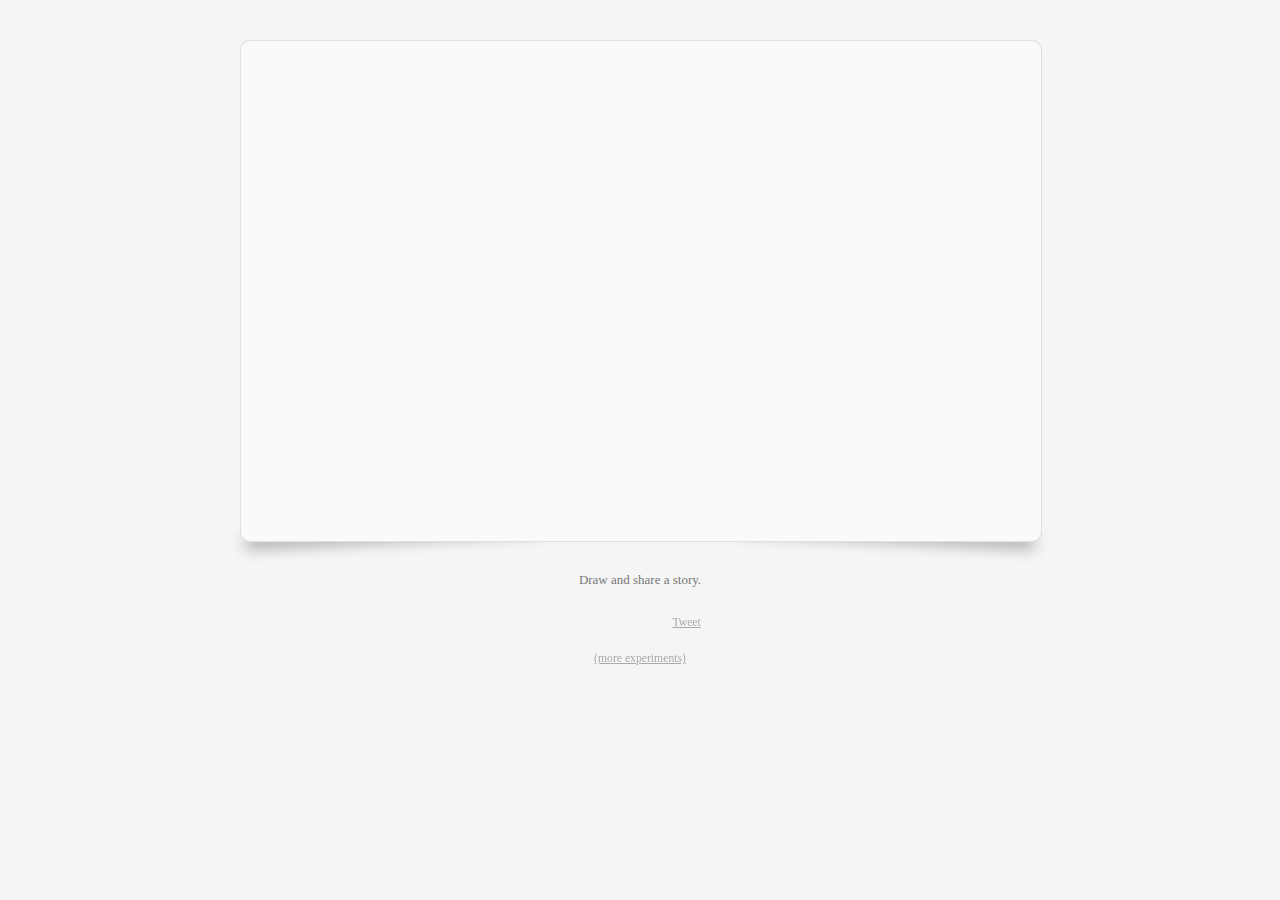
==== commit b1a1e461: "Rough style fixes" ====
--- a/index.html
+++ b/index.html
@@ -7,8 +7,18 @@
 </head>
 <body>
 <div id="canvas">
+    <div id="back">
+        <fieldset>
+            <input type="text" value="Untitled"/>
+            <textarea>The Time Machine. By H.G. Wells. The Time Traveller (for so it will be convenient to speak of him) was expounding a recondite matter to us. His grey eyes shone and twinkled, and his usually pale face was flushed and animated. The fire burned brightly, and the soft radiance of the incandescent lights in the lilies of silver caught the bubbles that flashed and passed in our glasses. Our chairs, being his patents, embraced and caressed us rather than submitted to be sat upon, and there was that luxurious after-dinner atmosphere when thought roams gracefully free of the trammels of precision. And he put it to us in this way—marking the points with a lean forefinger—as we sat and lazily admired his earnestness over this new paradox (as we thought it) and his fecundity.</textarea>
+            <button value="Share Drawing">Share Drawing</button>
+            <input type="text" value="some-url"/>
+        </fieldset>
+    </div>
+    <div id="front"></div>
+    <a class="controls-link" href="#controls">Controls</a>
 </div>
-<div id="controls">
+<div id="social">
     <p>Draw and share a story.</p>
     <p class="social">
         <iframe src="http://www.facebook.com/plugins/like.php?href=http://www.andrew-hoyer.com/experiments/walking/&amp;layout=button_count&amp;show_faces=false&amp;width=90&amp;action=like&amp;colorscheme=light&amp;height=21" scrolling="no" frameborder="0" style="border:none; overflow:hidden; width:90px; height:21px;" allowTransparency="true"></iframe>
--- a/css/main.css
+++ b/css/main.css
@@ -41,13 +41,6 @@
     margin: 40px 0 30px;
     width: 800px;
     height: 500px;
-    cursor: crosshair;
-    font-size: 20px;
-    text-shadow: 0px 2px 2px rgba(0,0,0,0.35);
-    -webkit-user-select: none;
-    border-radius: 10px;
-    border: 1px solid rgba(0,0,0,0.1);
-    background: #fafafa;
 }
 
 #canvas:after,
@@ -77,18 +70,33 @@
     display: block;
 }
 
-#controls {
+#front, #back {
+    position: absolute;
+    top: 0;
+    left: 0;
+    width: 100%;
+    height: 100%;
+    font-size: 20px;
+    border-radius: 10px;
+    border: 1px solid rgba(0,0,0,0.1);
+    background: #fafafa;
+    overflow: hidden;
+    -webkit-backface-visibility: hidden;
+    -webkit-transition: -webkit-transform 2s ease-in-out;
+}
+
+#social {
     font-family: lucida grande, lucida;
     line-height: 1.5em;
     color: #777;
     font-size: 13px;
 }
 
-#controls p {
+#social p {
     margin-bottom: 1.2em;
 }
 
-#controls p a {
+#social p a {
     color: #aaa;
     font-size: 0.9em;
 }
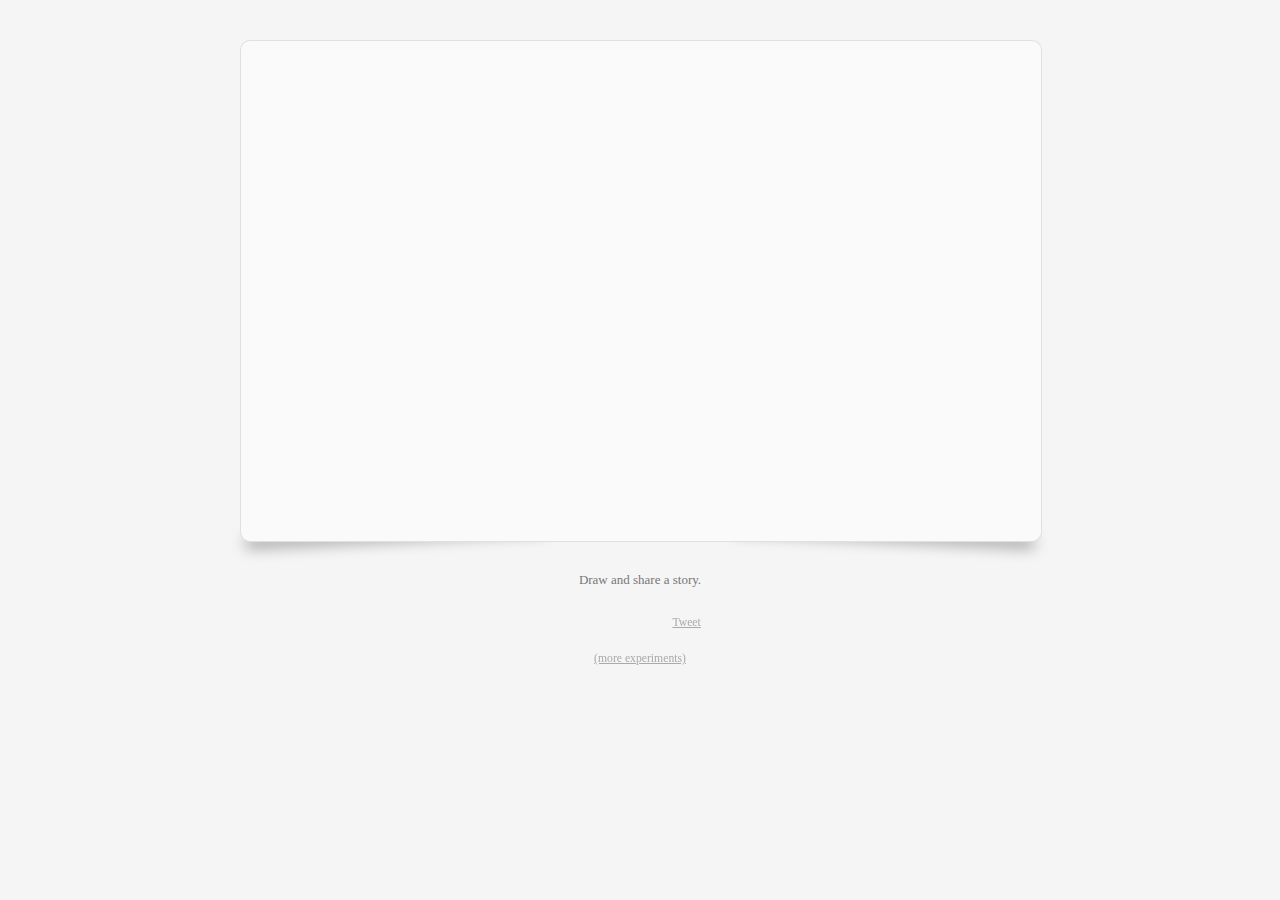
==== commit fec2c847: "Moving controls around a little (temp)" ====
--- a/index.html
+++ b/index.html
@@ -7,17 +7,18 @@
 </head>
 <body>
 <div id="canvas">
-    <div id="back">
-        <fieldset>
+    <div id="front"></div>
+    <a class="controls-link" href="#controls">Controls</a>
+    <div class="controls">
+        <fieldset class="controls">
             <input type="text" value="Untitled"/>
-            <textarea>The Time Machine. By H.G. Wells. The Time Traveller (for so it will be convenient to speak of him) was expounding a recondite matter to us. His grey eyes shone and twinkled, and his usually pale face was flushed and animated. The fire burned brightly, and the soft radiance of the incandescent lights in the lilies of silver caught the bubbles that flashed and passed in our glasses. Our chairs, being his patents, embraced and caressed us rather than submitted to be sat upon, and there was that luxurious after-dinner atmosphere when thought roams gracefully free of the trammels of precision. And he put it to us in this way—marking the points with a lean forefinger—as we sat and lazily admired his earnestness over this new paradox (as we thought it) and his fecundity.</textarea>
+            <textarea id="input">The Time Machine. By H.G. Wells. The Time Traveller (for so it will be convenient to speak of him) was expounding a recondite matter to us. His grey eyes shone and twinkled, and his usually pale face was flushed and animated. The fire burned brightly, and the soft radiance of the incandescent lights in the lilies of silver caught the bubbles that flashed and passed in our glasses. Our chairs, being his patents, embraced and caressed us rather than submitted to be sat upon, and there was that luxurious after-dinner atmosphere when thought roams gracefully free of the trammels of precision. And he put it to us in this way—marking the points with a lean forefinger—as we sat and lazily admired his earnestness over this new paradox (as we thought it) and his fecundity.</textarea>
             <button value="Share Drawing">Share Drawing</button>
             <input type="text" value="some-url"/>
         </fieldset>
     </div>
-    <div id="front"></div>
-    <a class="controls-link" href="#controls">Controls</a>
 </div>
+
 <div id="social">
     <p>Draw and share a story.</p>
     <p class="social">
@@ -25,331 +26,6 @@
         <a href="http://twitter.com/share" class="twitter-share-button" data-url="http://andrew-hoyer.com/experiments/walking/" data-text="Walking with CSS3 by @ndrwhr:" data-count="horizontal">Tweet</a><script type="text/javascript" src="http://platform.twitter.com/widgets.js"></script>
     </p>
     <p><a href="http://andrew-hoyer.com/experiments">(more experiments)</a></p>
-</div>
-<div id="original-content">
-    <p>The Time Machine</p>
-    <p>By H.G. Wells</p>
-    <p>I</p>
-    <p>The Time Traveller (for so it will be convenient to speak of him) was expounding a recondite matter to us. His grey eyes shone and twinkled, and his usually pale face was flushed and animated. The fire burned brightly, and the soft radiance of the incandescent lights in the lilies of silver caught the bubbles that flashed and passed in our glasses. Our chairs, being his patents, embraced and caressed us rather than submitted to be sat upon, and there was that luxurious after-dinner atmosphere when thought roams gracefully free of the trammels of precision. And he put it to us in this way—marking the points with a lean forefinger—as we sat and lazily admired his earnestness over this new paradox (as we thought it) and his fecundity.</p>
-    <p>'You must follow me carefully. I shall have to controvert one or two ideas that are almost universally accepted. The geometry, for instance, they taught you at school is founded on a misconception.'</p>
-    <p>'Is not that rather a large thing to expect us to begin upon?' said Filby, an argumentative person with red hair.</p>
-    <p>'I do not mean to ask you to accept anything without reasonable ground for it. You will soon admit as much as I need from you. You know of course that a mathematical line, a line of thickness nil, has no real existence. They taught you that? Neither has a mathematical plane. These things are mere abstractions.'</p>
-    <p>'That is all right,' said the Psychologist.</p>
-    <p>'Nor, having only length, breadth, and thickness, can a cube have a real existence.'</p>
-    <p>'There I object,' said Filby. 'Of course a solid body may exist. All real things—'</p>
-    <p>'So most people think. But wait a moment. Can an instantaneous cube exist?'</p>
-    <p>'Don't follow you,' said Filby.</p>
-    <p>'Can a cube that does not last for any time at all, have a real existence?'</p>
-    <p>Filby became pensive. 'Clearly,' the Time Traveller proceeded, 'any real body must have extension in four directions: it must have Length, Breadth, Thickness, and—Duration. But through a natural infirmity of the flesh, which I will explain to you in a moment, we incline to overlook this fact. There are really four dimensions, three which we call the three planes of Space, and a fourth, Time. There is, however, a tendency to draw an unreal distinction between the former three dimensions and the latter, because it happens that our consciousness moves intermittently in one direction along the latter from the beginning to the end of our lives.'</p>
-    <p>'That,' said a very young man, making spasmodic efforts to relight his cigar over the lamp; 'that … very clear indeed.'</p>
-    <p>'Now, it is very remarkable that this is so extensively overlooked,' continued the Time Traveller, with a slight accession of cheerfulness. 'Really this is what is meant by the Fourth Dimension, though some people who talk about the Fourth Dimension do not know they mean it. It is only another way of looking at Time. There is no difference between Time and any of the three dimensions of Space except that our consciousness moves along it. But some foolish people have got hold of the wrong side of that idea. You have all heard what they have to say about this Fourth Dimension?'</p>
-    <p>'I have not,' said the Provincial Mayor.</p>
-    <p>'It is simply this. That Space, as our mathematicians have it, is spoken of as having three dimensions, which one may call Length, Breadth, and Thickness, and is always definable by reference to three planes, each at right angles to the others. But some philosophical people have been asking why three dimensions particularly—why not another direction at right angles to the other three?—and have even tried to construct a Four-Dimension geometry. Professor Simon Newcomb was expounding this to the New York Mathematical Society only a month or so ago. You know how on a flat surface, which has only two dimensions, we can represent a figure of a three-dimensional solid, and similarly they think that by models of three dimensions they could represent one of four—if they could master the perspective of the thing. See?'</p>
-    <p>'I think so,' murmured the Provincial Mayor; and, knitting his brows, he lapsed into an introspective state, his lips moving as one who repeats mystic words. 'Yes, I think I see it now,' he said after some time, brightening in a quite transitory manner.</p>
-    <p>'Well, I do not mind telling you I have been at work upon this geometry of Four Dimensions for some time. Some of my results are curious. For instance, here is a portrait of a man at eight years old, another at fifteen, another at seventeen, another at twenty-three, and so on. All these are evidently sections, as it were, Three-Dimensional representations of his Four-Dimensioned being, which is a fixed and unalterable thing.</p>
-    <p>'Scientific people,' proceeded the Time Traveller, after the pause required for the proper assimilation of this, 'know very well that Time is only a kind of Space. Here is a popular scientific diagram, a weather record. This line I trace with my finger shows the movement of the barometer. Yesterday it was so high, yesterday night it fell, then this morning it rose again, and so gently upward to here. Surely the mercury did not trace this line in any of the dimensions of Space generally recognized? But certainly it traced such a line, and that line, therefore, we must conclude was along the Time-Dimension.'</p>
-    <p>'But,' said the Medical Man, staring hard at a coal in the fire, 'if Time is really only a fourth dimension of Space, why is it, and why has it always been, regarded as something different? And why cannot we move in Time as we move about in the other dimensions of Space?'</p>
-    <p>The Time Traveller smiled. 'Are you sure we can move freely in Space? Right and left we can go, backward and forward freely enough, and men always have done so. I admit we move freely in two dimensions. But how about up and down? Gravitation limits us there.'</p>
-    <p>'Not exactly,' said the Medical Man. 'There are balloons.'</p>
-    <p>'But before the balloons, save for spasmodic jumping and the inequalities of the surface, man had no freedom of vertical movement.'</p>
-    <p>'Still they could move a little up and down,' said the Medical Man.</p>
-    <p>'Easier, far easier down than up.'</p>
-    <p>'And you cannot move at all in Time, you cannot get away from the present moment.'</p>
-    <p>'My dear sir, that is just where you are wrong. That is just where the whole world has gone wrong. We are always getting away from the present moment. Our mental existences, which are immaterial and have no dimensions, are passing along the Time-Dimension with a uniform velocity from the cradle to the grave. Just as we should travel down if we began our existence fifty miles above the earth's surface.'</p>
-    <p>'But the great difficulty is this,' interrupted the Psychologist. 'You can move about in all directions of Space, but you cannot move about in Time.'</p>
-    <p>'That is the germ of my great discovery. But you are wrong to say that we cannot move about in Time. For instance, if I am recalling an incident very vividly I go back to the instant of its occurrence: I become absent-minded, as you say. I jump back for a moment. Of course we have no means of staying back for any length of Time, any more than a savage or an animal has of staying six feet above the ground. But a civilized man is better off than the savage in this respect. He can go up against gravitation in a balloon, and why should he not hope that ultimately he may be able to stop or accelerate his drift along the Time-Dimension, or even turn about and travel the other way?'</p>
-    <p>'Oh, this,' began Filby, 'is all—'</p>
-    <p>'Why not?' said the Time Traveller.</p>
-    <p>'It's against reason,' said Filby.</p>
-    <p>'What reason?' said the Time Traveller.</p>
-    <p>'You can show black is white by argument,' said Filby, 'but you will never convince me.'</p>
-    <p>'Possibly not,' said the Time Traveller. 'But now you begin to see the object of my investigations into the geometry of Four Dimensions. Long ago I had a vague inkling of a machine—'</p>
-    <p>'To travel through Time!' exclaimed the Very Young Man.</p>
-    <p>'That shall travel indifferently in any direction of Space and Time, as the driver determines.'</p>
-    <p>Filby contented himself with laughter.</p>
-    <p>'But I have experimental verification,' said the Time Traveller.</p>
-    <p>'It would be remarkably convenient for the historian,' the Psychologist suggested. 'One might travel back and verify the accepted account of the Battle of Hastings, for instance!'</p>
-    <p>'Don't you think you would attract attention?' said the Medical Man.'Our ancestors had no great tolerance for anachronisms.'</p>
-    <p>'One might get one's Greek from the very lips of Homer and Plato,' the Very Young Man thought.</p>
-    <p>'In which case they would certainly plough you for the Little-go.The German scholars have improved Greek so much.'</p>
-    <p>'Then there is the future,' said the Very Young Man. 'Just think! One might invest all one's money, leave it to accumulate at interest, and hurry on ahead!'</p>
-    <p>'To discover a society,' said I, 'erected on a strictly communistic basis.'</p>
-    <p>'Of all the wild extravagant theories!' began the Psychologist.</p>
-    <p>'Yes, so it seemed to me, and so I never talked of it until—'</p>
-    <p>'Experimental verification!' cried I. 'You are going to verify that?'</p>
-    <p>'The experiment!' cried Filby, who was getting brain-weary.</p>
-    <p>'Let's see your experiment anyhow,' said the Psychologist, 'though it's all humbug, you know.'</p>
-    <p>The Time Traveller smiled round at us. Then, still smiling faintly, and with his hands deep in his trousers pockets, he walked slowly out of the room, and we heard his slippers shuffling down the long passage to his laboratory.</p>
-    <p>The Psychologist looked at us. 'I wonder what he's got?'</p>
-    <p>'Some sleight-of-hand trick or other,' said the Medical Man, andFilby tried to tell us about a conjurer he had seen at Burslem; butbefore he had finished his preface the Time Traveller came back, andFilby's anecdote collapsed.</p>
-    <p>The thing the Time Traveller held in his hand was a glittering metallic framework, scarcely larger than a small clock, and very delicately made. There was ivory in it, and some transparent crystalline substance. And now I must be explicit, for this that follows—unless his explanation is to be accepted—is an absolutely unaccountable thing. He took one of the small octagonal tables that were scattered about the room, and set it in front of the fire, with two legs on the hearthrug. On this table he placed the mechanism. Then he drew up a chair, and sat down. The only other object on the table was a small shaded lamp, the bright light of which fell upon the model. There were also perhaps a dozen candles about, two in brass candlesticks upon the mantel and several in sconces, so that the room was brilliantly illuminated. I sat in a low arm-chair nearest the fire, and I drew this forward so as to be almost between the Time Traveller and the fireplace. Filby sat behind him, looking over his shoulder. The Medical Man and the Provincial Mayor watched him in profile from the right, the Psychologist from the left. The Very Young Man stood behind the Psychologist. We were all on the alert. It appears incredible to me that any kind of trick, however subtly conceived and however adroitly done, could have been played upon us under these conditions.</p>
-    <p>The Time Traveller looked at us, and then at the mechanism. 'Well?' said the Psychologist.</p>
-    <p>'This little affair,' said the Time Traveller, resting his elbows upon the table and pressing his hands together above the apparatus, 'is only a model. It is my plan for a machine to travel through time. You will notice that it looks singularly askew, and that there is an odd twinkling appearance about this bar, as though it was in some way unreal.' He pointed to the part with his finger. 'Also, here is one little white lever, and here is another.'</p>
-    <p>The Medical Man got up out of his chair and peered into the thing.'It's beautifully made,' he said.</p>
-    <p>'It took two years to make,' retorted the Time Traveller. Then, when we had all imitated the action of the Medical Man, he said: 'Now I want you clearly to understand that this lever, being pressed over, sends the machine gliding into the future, and this other reverses the motion. This saddle represents the seat of a time traveller. Presently I am going to press the lever, and off the machine will go. It will vanish, pass into future Time, and disappear. Have a good look at the thing. Look at the table too, and satisfy yourselves there is no trickery. I don't want to waste this model, and then be told I'm a quack.'</p>
-    <p>There was a minute's pause perhaps. The Psychologist seemed about to speak to me, but changed his mind. Then the Time Traveller put forth his finger towards the lever. 'No,' he said suddenly. 'Lend me your hand.' And turning to the Psychologist, he took that individual's hand in his own and told him to put out his forefinger. So that it was the Psychologist himself who sent forth the model Time Machine on its interminable voyage. We all saw the lever turn. I am absolutely certain there was no trickery. There was a breath of wind, and the lamp flame jumped. One of the candles on the mantel was blown out, and the little machine suddenly swung round, became indistinct, was seen as a ghost for a second perhaps, as an eddy of faintly glittering brass and ivory; and it was gone—vanished! Save for the lamp the table was bare.</p>
-    <p>Everyone was silent for a minute. Then Filby said he was damned.</p>
-    <p>The Psychologist recovered from his stupor, and suddenly looked under the table. At that the Time Traveller laughed cheerfully. 'Well?' he said, with a reminiscence of the Psychologist. Then, getting up, he went to the tobacco jar on the mantel, and with his back to us began to fill his pipe.</p>
-    <p>We stared at each other. 'Look here,' said the Medical Man, 'are you in earnest about this? Do you seriously believe that that machine has travelled into time?'</p>
-    <p>'Certainly,' said the Time Traveller, stooping to light a spill at the fire. Then he turned, lighting his pipe, to look at the Psychologist's face. (The Psychologist, to show that he was not unhinged, helped himself to a cigar and tried to light it uncut.) 'What is more, I have a big machine nearly finished in there'—he indicated the laboratory—'and when that is put together I mean to have a journey on my own account.'</p>
-    <p>'You mean to say that that machine has travelled into the future?' said Filby.</p>
-    <p>'Into the future or the past—I don't, for certain, know which.'</p>
-    <p>After an interval the Psychologist had an inspiration. 'It must have gone into the past if it has gone anywhere,' he said.</p>
-    <p>'Why?' said the Time Traveller.</p>
-    <p>'Because I presume that it has not moved in space, and if it travelled into the future it would still be here all this time, since it must have travelled through this time.'</p>
-    <p>'But,' I said, 'If it travelled into the past it would have been visible when we came first into this room; and last Thursday when we were here; and the Thursday before that; and so forth!'</p>
-    <p>'Serious objections,' remarked the Provincial Mayor, with an air of impartiality, turning towards the Time Traveller.</p>
-    <p>'Not a bit,' said the Time Traveller, and, to the Psychologist: 'You think. You can explain that. It's presentation below the threshold, you know, diluted presentation.'</p>
-    <p>'Of course,' said the Psychologist, and reassured us. 'That's a simple point of psychology. I should have thought of it. It's plain enough, and helps the paradox delightfully. We cannot see it, nor can we appreciate this machine, any more than we can the spoke of a wheel spinning, or a bullet flying through the air. If it is travelling through time fifty times or a hundred times faster than we are, if it gets through a minute while we get through a second, the impression it creates will of course be only one-fiftieth or one-hundredth of what it would make if it were not travelling in time. That's plain enough.' He passed his hand through the space in which the machine had been. 'You see?' he said, laughing.</p>
-    <p>We sat and stared at the vacant table for a minute or so. Then theTime Traveller asked us what we thought of it all.</p>
-    <p>'It sounds plausible enough to-night,' said the Medical Man; 'but wait until to-morrow. Wait for the common sense of the morning.'</p>
-    <p>'Would you like to see the Time Machine itself?' asked the Time Traveller. And therewith, taking the lamp in his hand, he led the way down the long, draughty corridor to his laboratory. I remember vividly the flickering light, his queer, broad head in silhouette, the dance of the shadows, how we all followed him, puzzled but incredulous, and how there in the laboratory we beheld a larger edition of the little mechanism which we had seen vanish from before our eyes. Parts were of nickel, parts of ivory, parts had certainly been filed or sawn out of rock crystal. The thing was generally complete, but the twisted crystalline bars lay unfinished upon the bench beside some sheets of drawings, and I took one up for a better look at it. Quartz it seemed to be.</p>
-    <p>'Look here,' said the Medical Man, 'are you perfectly serious?Or is this a trick—like that ghost you showed us last Christmas?'</p>
-    <p>'Upon that machine,' said the Time Traveller, holding the lamp aloft, 'I intend to explore time. Is that plain? I was never more serious in my life.'</p>
-    <p>None of us quite knew how to take it.</p>
-    <p>I caught Filby's eye over the shoulder of the Medical Man, and he winked at me solemnly.</p>
-    <p>II</p>
-    <p>I think that at that time none of us quite believed in the Time Machine. The fact is, the Time Traveller was one of those men who are too clever to be believed: you never felt that you saw all round him; you always suspected some subtle reserve, some ingenuity in ambush, behind his lucid frankness. Had Filby shown the model and explained the matter in the Time Traveller's words, we should have shown him far less scepticism. For we should have perceived his motives; a pork butcher could understand Filby. But the Time Traveller had more than a touch of whim among his elements, and we distrusted him. Things that would have made the frame of a less clever man seemed tricks in his hands. It is a mistake to do things too easily. The serious people who took him seriously never felt quite sure of his deportment; they were somehow aware that trusting their reputations for judgment with him was like furnishing a nursery with egg-shell china. So I don't think any of us said very much about time travelling in the interval between that Thursday and the next, though its odd potentialities ran, no doubt, in most of our minds: its plausibility, that is, its practical incredibleness, the curious possibilities of anachronism and of utter confusion it suggested. For my own part, I was particularly preoccupied with the trick of the model. That I remember discussing with the Medical Man, whom I met on Friday at the Linnaean. He said he had seen a similar thing at Tubingen, and laid considerable stress on the blowing out of the candle. But how the trick was done he could not explain.</p>
-    <p>The next Thursday I went again to Richmond—I suppose I was one of the Time Traveller's most constant guests—and, arriving late, found four or five men already assembled in his drawing-room. The Medical Man was standing before the fire with a sheet of paper in one hand and his watch in the other. I looked round for the Time Traveller, and—'It's half-past seven now,' said the Medical Man. 'I suppose we'd better have dinner?'</p>
-    <p>'Where's——?' said I, naming our host.</p>
-    <p>'You've just come? It's rather odd. He's unavoidably detained. He asks me in this note to lead off with dinner at seven if he's not back. Says he'll explain when he comes.'</p>
-    <p>'It seems a pity to let the dinner spoil,' said the Editor of a well-known daily paper; and thereupon the Doctor rang the bell.</p>
-    <p>The Psychologist was the only person besides the Doctor and myself who had attended the previous dinner. The other men were Blank, the Editor aforementioned, a certain journalist, and another—a quiet, shy man with a beard—whom I didn't know, and who, as far as my observation went, never opened his mouth all the evening. There was some speculation at the dinner-table about the Time Traveller's absence, and I suggested time travelling, in a half-jocular spirit. The Editor wanted that explained to him, and the Psychologist volunteered a wooden account of the 'ingenious paradox and trick' we had witnessed that day week. He was in the midst of his exposition when the door from the corridor opened slowly and without noise. I was facing the door, and saw it first. 'Hallo!' I said. 'At last!' And the door opened wider, and the Time Traveller stood before us. I gave a cry of surprise. 'Good heavens! man, what's the matter?' cried the Medical Man, who saw him next. And the whole tableful turned towards the door.</p>
-    <p>He was in an amazing plight. His coat was dusty and dirty, and smeared with green down the sleeves; his hair disordered, and as it seemed to me greyer—either with dust and dirt or because its colour had actually faded. His face was ghastly pale; his chin had a brown cut on it—a cut half healed; his expression was haggard and drawn, as by intense suffering. For a moment he hesitated in the doorway, as if he had been dazzled by the light. Then he came into the room. He walked with just such a limp as I have seen in footsore tramps. We stared at him in silence, expecting him to speak.</p>
-    <p>He said not a word, but came painfully to the table, and made a motion towards the wine. The Editor filled a glass of champagne, and pushed it towards him. He drained it, and it seemed to do him good: for he looked round the table, and the ghost of his old smile flickered across his face. 'What on earth have you been up to, man?' said the Doctor. The Time Traveller did not seem to hear. 'Don't let me disturb you,' he said, with a certain faltering articulation. 'I'm all right.' He stopped, held out his glass for more, and took it off at a draught. 'That's good,' he said. His eyes grew brighter, and a faint colour came into his cheeks. His glance flickered over our faces with a certain dull approval, and then went round the warm and comfortable room. Then he spoke again, still as it were feeling his way among his words. 'I'm going to wash and dress, and then I'll come down and explain things … Save me some of that mutton. I'm starving for a bit of meat.'</p>
-    <p>He looked across at the Editor, who was a rare visitor, and hoped he was all right. The Editor began a question. 'Tell you presently,' said the Time Traveller. 'I'm—funny! Be all right in a minute.'</p>
-    <p>He put down his glass, and walked towards the staircase door. Again I remarked his lameness and the soft padding sound of his footfall, and standing up in my place, I saw his feet as he went out. He had nothing on them but a pair of tattered, blood-stained socks. Then the door closed upon him. I had half a mind to follow, till I remembered how he detested any fuss about himself. For a minute, perhaps, my mind was wool-gathering. Then, 'Remarkable Behaviour of an Eminent Scientist,' I heard the Editor say, thinking (after his wont) in headlines. And this brought my attention back to the bright dinner-table.</p>
-    <p>'What's the game?' said the Journalist. 'Has he been doing the Amateur Cadger? I don't follow.' I met the eye of the Psychologist, and read my own interpretation in his face. I thought of the Time Traveller limping painfully upstairs. I don't think any one else had noticed his lameness.</p>
-    <p>The first to recover completely from this surprise was the Medical Man, who rang the bell—the Time Traveller hated to have servants waiting at dinner—for a hot plate. At that the Editor turned to his knife and fork with a grunt, and the Silent Man followed suit. The dinner was resumed. Conversation was exclamatory for a little while, with gaps of wonderment; and then the Editor got fervent in his curiosity. 'Does our friend eke out his modest income with a crossing? or has he his Nebuchadnezzar phases?' he inquired. 'I feel assured it's this business of the Time Machine,' I said, and took up the Psychologist's account of our previous meeting. The new guests were frankly incredulous. The Editor raised objections. 'What was this time travelling? A man couldn't cover himself with dust by rolling in a paradox, could he?' And then, as the idea came home to him, he resorted to caricature. Hadn't they any clothes-brushes in the Future? The Journalist too, would not believe at any price, and joined the Editor in the easy work of heaping ridicule on the whole thing. They were both the new kind of journalist—very joyous, irreverent young men. 'Our Special Correspondent in the Day after To-morrow reports,' the Journalist was saying—or rather shouting—when the Time Traveller came back. He was dressed in ordinary evening clothes, and nothing save his haggard look remained of the change that had startled me.</p>
-    <p>'I say,' said the Editor hilariously, 'these chaps here say you have been travelling into the middle of next week! Tell us all about little Rosebery, will you? What will you take for the lot?'</p>
-    <p>The Time Traveller came to the place reserved for him without a word. He smiled quietly, in his old way. 'Where's my mutton?' he said. 'What a treat it is to stick a fork into meat again!'</p>
-    <p>'Story!' cried the Editor.</p>
-    <p>'Story be damned!' said the Time Traveller. 'I want something to eat. I won't say a word until I get some peptone into my arteries. Thanks. And the salt.'</p>
-    <p>'One word,' said I. 'Have you been time travelling?'</p>
-    <p>'Yes,' said the Time Traveller, with his mouth full, nodding his head.</p>
-    <p>'I'd give a shilling a line for a verbatim note,' said the Editor. The Time Traveller pushed his glass towards the Silent Man and rang it with his fingernail; at which the Silent Man, who had been staring at his face, started convulsively, and poured him wine. The rest of the dinner was uncomfortable. For my own part, sudden questions kept on rising to my lips, and I dare say it was the same with the others. The Journalist tried to relieve the tension by telling anecdotes of Hettie Potter. The Time Traveller devoted his attention to his dinner, and displayed the appetite of a tramp. The Medical Man smoked a cigarette, and watched the Time Traveller through his eyelashes. The Silent Man seemed even more clumsy than usual, and drank champagne with regularity and determination out of sheer nervousness. At last the Time Traveller pushed his plate away, and looked round us. 'I suppose I must apologize,' he said. 'I was simply starving. I've had a most amazing time.' He reached out his hand for a cigar, and cut the end. 'But come into the smoking-room. It's too long a story to tell over greasy plates.' And ringing the bell in passing, he led the way into the adjoining room.</p>
-    <p>'You have told Blank, and Dash, and Chose about the machine?' he said to me, leaning back in his easy-chair and naming the three new guests.</p>
-    <p>'But the thing's a mere paradox,' said the Editor.</p>
-    <p>'I can't argue to-night. I don't mind telling you the story, but I can't argue. I will,' he went on, 'tell you the story of what has happened to me, if you like, but you must refrain from interruptions. I want to tell it. Badly. Most of it will sound like lying. So be it! It's true—every word of it, all the same. I was in my laboratory at four o'clock, and since then … I've lived eight days … such days as no human being ever lived before! I'm nearly worn out, but I shan't sleep till I've told this thing over to you. Then I shall go to bed. But no interruptions! Is it agreed?'</p>
-    <p>'Agreed,' said the Editor, and the rest of us echoed 'Agreed.' And with that the Time Traveller began his story as I have set it forth. He sat back in his chair at first, and spoke like a weary man. Afterwards he got more animated. In writing it down I feel with only too much keenness the inadequacy of pen and ink—and, above all, my own inadequacy—to express its quality. You read, I will suppose, attentively enough; but you cannot see the speaker's white, sincere face in the bright circle of the little lamp, nor hear the intonation of his voice. You cannot know how his expression followed the turns of his story! Most of us hearers were in shadow, for the candles in the smoking-room had not been lighted, and only the face of the Journalist and the legs of the Silent Man from the knees downward were illuminated. At first we glanced now and again at each other. After a time we ceased to do that, and looked only at the Time Traveller's face.</p>
-    <p>III</p>
-    <p>'I told some of you last Thursday of the principles of the Time Machine, and showed you the actual thing itself, incomplete in the workshop. There it is now, a little travel-worn, truly; and one of the ivory bars is cracked, and a brass rail bent; but the rest of it's sound enough. I expected to finish it on Friday, but on Friday, when the putting together was nearly done, I found that one of the nickel bars was exactly one inch too short, and this I had to get remade; so that the thing was not complete until this morning. It was at ten o'clock to-day that the first of all Time Machines began its career. I gave it a last tap, tried all the screws again, put one more drop of oil on the quartz rod, and sat myself in the saddle. I suppose a suicide who holds a pistol to his skull feels much the same wonder at what will come next as I felt then. I took the starting lever in one hand and the stopping one in the other, pressed the first, and almost immediately the second. I seemed to reel; I felt a nightmare sensation of falling; and, looking round, I saw the laboratory exactly as before. Had anything happened? For a moment I suspected that my intellect had tricked me. Then I noted the clock. A moment before, as it seemed, it had stood at a minute or so past ten; now it was nearly half-past three!</p>
-    <p>'I drew a breath, set my teeth, gripped the starting lever with both hands, and went off with a thud. The laboratory got hazy and went dark. Mrs. Watchett came in and walked, apparently without seeing me, towards the garden door. I suppose it took her a minute or so to traverse the place, but to me she seemed to shoot across the room like a rocket. I pressed the lever over to its extreme position. The night came like the turning out of a lamp, and in another moment came to-morrow. The laboratory grew faint and hazy, then fainter and ever fainter. To-morrow night came black, then day again, night again, day again, faster and faster still. An eddying murmur filled my ears, and a strange, dumb confusedness descended on my mind.</p>
-    <p>'I am afraid I cannot convey the peculiar sensations of time travelling. They are excessively unpleasant. There is a feeling exactly like that one has upon a switchback—of a helpless headlong motion! I felt the same horrible anticipation, too, of an imminent smash. As I put on pace, night followed day like the flapping of a black wing. The dim suggestion of the laboratory seemed presently to fall away from me, and I saw the sun hopping swiftly across the sky, leaping it every minute, and every minute marking a day. I supposed the laboratory had been destroyed and I had come into the open air. I had a dim impression of scaffolding, but I was already going too fast to be conscious of any moving things. The slowest snail that ever crawled dashed by too fast for me. The twinkling succession of darkness and light was excessively painful to the eye. Then, in the intermittent darknesses, I saw the moon spinning swiftly through her quarters from new to full, and had a faint glimpse of the circling stars. Presently, as I went on, still gaining velocity, the palpitation of night and day merged into one continuous greyness; the sky took on a wonderful deepness of blue, a splendid luminous color like that of early twilight; the jerking sun became a streak of fire, a brilliant arch, in space; the moon a fainter fluctuating band; and I could see nothing of the stars, save now and then a brighter circle flickering in the blue.</p>
-    <p>'The landscape was misty and vague. I was still on the hill-side upon which this house now stands, and the shoulder rose above me grey and dim. I saw trees growing and changing like puffs of vapour, now brown, now green; they grew, spread, shivered, and passed away. I saw huge buildings rise up faint and fair, and pass like dreams. The whole surface of the earth seemed changed—melting and flowing under my eyes. The little hands upon the dials that registered my speed raced round faster and faster. Presently I noted that the sun belt swayed up and down, from solstice to solstice, in a minute or less, and that consequently my pace was over a year a minute; and minute by minute the white snow flashed across the world, and vanished, and was followed by the bright, brief green of spring.</p>
-    <p>'The unpleasant sensations of the start were less poignant now. They merged at last into a kind of hysterical exhilaration. I remarked indeed a clumsy swaying of the machine, for which I was unable to account. But my mind was too confused to attend to it, so with a kind of madness growing upon me, I flung myself into futurity. At first I scarce thought of stopping, scarce thought of anything but these new sensations. But presently a fresh series of impressions grew up in my mind—a certain curiosity and therewith a certain dread—until at last they took complete possession of me. What strange developments of humanity, what wonderful advances upon our rudimentary civilization, I thought, might not appear when I came to look nearly into the dim elusive world that raced and fluctuated before my eyes! I saw great and splendid architecture rising about me, more massive than any buildings of our own time, and yet, as it seemed, built of glimmer and mist. I saw a richer green flow up the hill-side, and remain there, without any wintry intermission. Even through the veil of my confusion the earth seemed very fair. And so my mind came round to the business of stopping.</p>
-    <p>'The peculiar risk lay in the possibility of my finding some substance in the space which I, or the machine, occupied. So long as I travelled at a high velocity through time, this scarcely mattered; I was, so to speak, attenuated—was slipping like a vapour through the interstices of intervening substances! But to come to a stop involved the jamming of myself, molecule by molecule, into whatever lay in my way; meant bringing my atoms into such intimate contact with those of the obstacle that a profound chemical reaction—possibly a far-reaching explosion—would result, and blow myself and my apparatus out of all possible dimensions—into the Unknown. This possibility had occurred to me again and again while I was making the machine; but then I had cheerfully accepted it as an unavoidable risk—one of the risks a man has got to take! Now the risk was inevitable, I no longer saw it in the same cheerful light. The fact is that, insensibly, the absolute strangeness of everything, the sickly jarring and swaying of the machine, above all, the feeling of prolonged falling, had absolutely upset my nerve. I told myself that I could never stop, and with a gust of petulance I resolved to stop forthwith. Like an impatient fool, I lugged over the lever, and incontinently the thing went reeling over, and I was flung headlong through the air.</p>
-    <p>'There was the sound of a clap of thunder in my ears. I may have been stunned for a moment. A pitiless hail was hissing round me, and I was sitting on soft turf in front of the overset machine. Everything still seemed grey, but presently I remarked that the confusion in my ears was gone. I looked round me. I was on what seemed to be a little lawn in a garden, surrounded by rhododendron bushes, and I noticed that their mauve and purple blossoms were dropping in a shower under the beating of the hail-stones. The rebounding, dancing hail hung in a cloud over the machine, and drove along the ground like smoke. In a moment I was wet to the skin. "Fine hospitality," said I, "to a man who has travelled innumerable years to see you."</p>
-    <p>'Presently I thought what a fool I was to get wet. I stood up and looked round me. A colossal figure, carved apparently in some white stone, loomed indistinctly beyond the rhododendrons through the hazy downpour. But all else of the world was invisible.</p>
-    <p>'My sensations would be hard to describe. As the columns of hail grew thinner, I saw the white figure more distinctly. It was very large, for a silver birch-tree touched its shoulder. It was of white marble, in shape something like a winged sphinx, but the wings, instead of being carried vertically at the sides, were spread so that it seemed to hover. The pedestal, it appeared to me, was of bronze, and was thick with verdigris. It chanced that the face was towards me; the sightless eyes seemed to watch me; there was the faint shadow of a smile on the lips. It was greatly weather-worn, and that imparted an unpleasant suggestion of disease. I stood looking at it for a little space—half a minute, perhaps, or half an hour. It seemed to advance and to recede as the hail drove before it denser or thinner. At last I tore my eyes from it for a moment and saw that the hail curtain had worn threadbare, and that the sky was lightening with the promise of the sun.</p>
-    <p>'I looked up again at the crouching white shape, and the full temerity of my voyage came suddenly upon me. What might appear when that hazy curtain was altogether withdrawn? What might not have happened to men? What if cruelty had grown into a common passion? What if in this interval the race had lost its manliness and had developed into something inhuman, unsympathetic, and overwhelmingly powerful? I might seem some old-world savage animal, only the more dreadful and disgusting for our common likeness—a foul creature to be incontinently slain.</p>
-    <p>'Already I saw other vast shapes—huge buildings with intricate parapets and tall columns, with a wooded hill-side dimly creeping in upon me through the lessening storm. I was seized with a panic fear. I turned frantically to the Time Machine, and strove hard to readjust it. As I did so the shafts of the sun smote through the thunderstorm. The grey downpour was swept aside and vanished like the trailing garments of a ghost. Above me, in the intense blue of the summer sky, some faint brown shreds of cloud whirled into nothingness. The great buildings about me stood out clear and distinct, shining with the wet of the thunderstorm, and picked out in white by the unmelted hailstones piled along their courses. I felt naked in a strange world. I felt as perhaps a bird may feel in the clear air, knowing the hawk wings above and will swoop. My fear grew to frenzy. I took a breathing space, set my teeth, and again grappled fiercely, wrist and knee, with the machine. It gave under my desperate onset and turned over. It struck my chin violently. One hand on the saddle, the other on the lever, I stood panting heavily in attitude to mount again.</p>
-    <p>'But with this recovery of a prompt retreat my courage recovered. I looked more curiously and less fearfully at this world of the remote future. In a circular opening, high up in the wall of the nearer house, I saw a group of figures clad in rich soft robes. They had seen me, and their faces were directed towards me.</p>
-    <p>'Then I heard voices approaching me. Coming through the bushes by the White Sphinx were the heads and shoulders of men running. One of these emerged in a pathway leading straight to the little lawn upon which I stood with my machine. He was a slight creature—perhaps four feet high—clad in a purple tunic, girdled at the waist with a leather belt. Sandals or buskins—I could not clearly distinguish which—were on his feet; his legs were bare to the knees, and his head was bare. Noticing that, I noticed for the first time how warm the air was.</p>
-    <p>'He struck me as being a very beautiful and graceful creature, but indescribably frail. His flushed face reminded me of the more beautiful kind of consumptive—that hectic beauty of which we used to hear so much. At the sight of him I suddenly regained confidence. I took my hands from the machine.</p>
-    <p>IV</p>
-    <p>'In another moment we were standing face to face, I and this fragile thing out of futurity. He came straight up to me and laughed into my eyes. The absence from his bearing of any sign of fear struck me at once. Then he turned to the two others who were following him and spoke to them in a strange and very sweet and liquid tongue.</p>
-    <p>'There were others coming, and presently a little group of perhaps eight or ten of these exquisite creatures were about me. One of them addressed me. It came into my head, oddly enough, that my voice was too harsh and deep for them. So I shook my head, and, pointing to my ears, shook it again. He came a step forward, hesitated, and then touched my hand. Then I felt other soft little tentacles upon my back and shoulders. They wanted to make sure I was real. There was nothing in this at all alarming. Indeed, there was something in these pretty little people that inspired confidence—a graceful gentleness, a certain childlike ease. And besides, they looked so frail that I could fancy myself flinging the whole dozen of them about like nine-pins. But I made a sudden motion to warn them when I saw their little pink hands feeling at the Time Machine. Happily then, when it was not too late, I thought of a danger I had hitherto forgotten, and reaching over the bars of the machine I unscrewed the little levers that would set it in motion, and put these in my pocket. Then I turned again to see what I could do in the way of communication.</p>
-    <p>'And then, looking more nearly into their features, I saw some further peculiarities in their Dresden-china type of prettiness. Their hair, which was uniformly curly, came to a sharp end at the neck and cheek; there was not the faintest suggestion of it on the face, and their ears were singularly minute. The mouths were small, with bright red, rather thin lips, and the little chins ran to a point. The eyes were large and mild; and—this may seem egotism on my part—I fancied even that there was a certain lack of the interest I might have expected in them.</p>
-    <p>'As they made no effort to communicate with me, but simply stood round me smiling and speaking in soft cooing notes to each other, I began the conversation. I pointed to the Time Machine and to myself. Then hesitating for a moment how to express time, I pointed to the sun. At once a quaintly pretty little figure in chequered purple and white followed my gesture, and then astonished me by imitating the sound of thunder.</p>
-    <p>'For a moment I was staggered, though the import of his gesture was plain enough. The question had come into my mind abruptly: were these creatures fools? You may hardly understand how it took me. You see I had always anticipated that the people of the year Eight Hundred and Two Thousand odd would be incredibly in front of us in knowledge, art, everything. Then one of them suddenly asked me a question that showed him to be on the intellectual level of one of our five-year-old children—asked me, in fact, if I had come from the sun in a thunderstorm! It let loose the judgment I had suspended upon their clothes, their frail light limbs, and fragile features. A flow of disappointment rushed across my mind. For a moment I felt that I had built the Time Machine in vain.</p>
-    <p>'I nodded, pointed to the sun, and gave them such a vivid rendering of a thunderclap as startled them. They all withdrew a pace or so and bowed. Then came one laughing towards me, carrying a chain of beautiful flowers altogether new to me, and put it about my neck. The idea was received with melodious applause; and presently they were all running to and fro for flowers, and laughingly flinging them upon me until I was almost smothered with blossom. You who have never seen the like can scarcely imagine what delicate and wonderful flowers countless years of culture had created. Then someone suggested that their plaything should be exhibited in the nearest building, and so I was led past the sphinx of white marble, which had seemed to watch me all the while with a smile at my astonishment, towards a vast grey edifice of fretted stone. As I went with them the memory of my confident anticipations of a profoundly grave and intellectual posterity came, with irresistible merriment, to my mind.</p>
-    <p>'The building had a huge entry, and was altogether of colossal dimensions. I was naturally most occupied with the growing crowd of little people, and with the big open portals that yawned before me shadowy and mysterious. My general impression of the world I saw over their heads was a tangled waste of beautiful bushes and flowers, a long neglected and yet weedless garden. I saw a number of tall spikes of strange white flowers, measuring a foot perhaps across the spread of the waxen petals. They grew scattered, as if wild, among the variegated shrubs, but, as I say, I did not examine them closely at this time. The Time Machine was left deserted on the turf among the rhododendrons.</p>
-    <p>'The arch of the doorway was richly carved, but naturally I did not observe the carving very narrowly, though I fancied I saw suggestions of old Phoenician decorations as I passed through, and it struck me that they were very badly broken and weather-worn. Several more brightly clad people met me in the doorway, and so we entered, I, dressed in dingy nineteenth-century garments, looking grotesque enough, garlanded with flowers, and surrounded by an eddying mass of bright, soft-colored robes and shining white limbs, in a melodious whirl of laughter and laughing speech.</p>
-    <p>'The big doorway opened into a proportionately great hall hung with brown. The roof was in shadow, and the windows, partially glazed with coloured glass and partially unglazed, admitted a tempered light. The floor was made up of huge blocks of some very hard white metal, not plates nor slabs—blocks, and it was so much worn, as I judged by the going to and fro of past generations, as to be deeply channelled along the more frequented ways. Transverse to the length were innumerable tables made of slabs of polished stone, raised perhaps a foot from the floor, and upon these were heaps of fruits. Some I recognized as a kind of hypertrophied raspberry and orange, but for the most part they were strange.</p>
-    <p>'Between the tables was scattered a great number of cushions. Upon these my conductors seated themselves, signing for me to do likewise. With a pretty absence of ceremony they began to eat the fruit with their hands, flinging peel and stalks, and so forth, into the round openings in the sides of the tables. I was not loath to follow their example, for I felt thirsty and hungry. As I did so I surveyed the hall at my leisure.</p>
-    <p>'And perhaps the thing that struck me most was its dilapidated look. The stained-glass windows, which displayed only a geometrical pattern, were broken in many places, and the curtains that hung across the lower end were thick with dust. And it caught my eye that the corner of the marble table near me was fractured. Nevertheless, the general effect was extremely rich and picturesque. There were, perhaps, a couple of hundred people dining in the hall, and most of them, seated as near to me as they could come, were watching me with interest, their little eyes shining over the fruit they were eating. All were clad in the same soft and yet strong, silky material.</p>
-    <p>'Fruit, by the by, was all their diet. These people of the remote future were strict vegetarians, and while I was with them, in spite of some carnal cravings, I had to be frugivorous also. Indeed, I found afterwards that horses, cattle, sheep, dogs, had followed the Ichthyosaurus into extinction. But the fruits were very delightful; one, in particular, that seemed to be in season all the time I was there—a floury thing in a three-sided husk—was especially good, and I made it my staple. At first I was puzzled by all these strange fruits, and by the strange flowers I saw, but later I began to perceive their import.</p>
-    <p>'However, I am telling you of my fruit dinner in the distant future now. So soon as my appetite was a little checked, I determined to make a resolute attempt to learn the speech of these new men of mine. Clearly that was the next thing to do. The fruits seemed a convenient thing to begin upon, and holding one of these up I began a series of interrogative sounds and gestures. I had some considerable difficulty in conveying my meaning. At first my efforts met with a stare of surprise or inextinguishable laughter, but presently a fair-haired little creature seemed to grasp my intention and repeated a name. They had to chatter and explain the business at great length to each other, and my first attempts to make the exquisite little sounds of their language caused an immense amount of amusement. However, I felt like a schoolmaster amidst children, and persisted, and presently I had a score of noun substantives at least at my command; and then I got to demonstrative pronouns, and even the verb "to eat." But it was slow work, and the little people soon tired and wanted to get away from my interrogations, so I determined, rather of necessity, to let them give their lessons in little doses when they felt inclined. And very little doses I found they were before long, for I never met people more indolent or more easily fatigued.</p>
-    <p>'A queer thing I soon discovered about my little hosts, and that was their lack of interest. They would come to me with eager cries of astonishment, like children, but like children they would soon stop examining me and wander away after some other toy. The dinner and my conversational beginnings ended, I noted for the first time that almost all those who had surrounded me at first were gone. It is odd, too, how speedily I came to disregard these little people. I went out through the portal into the sunlit world again as soon as my hunger was satisfied. I was continually meeting more of these men of the future, who would follow me a little distance, chatter and laugh about me, and, having smiled and gesticulated in a friendly way, leave me again to my own devices.</p>
-    <p>'The calm of evening was upon the world as I emerged from the great hall, and the scene was lit by the warm glow of the setting sun. At first things were very confusing. Everything was so entirely different from the world I had known—even the flowers. The big building I had left was situated on the slope of a broad river valley, but the Thames had shifted perhaps a mile from its present position. I resolved to mount to the summit of a crest, perhaps a mile and a half away, from which I could get a wider view of this our planet in the year Eight Hundred and Two Thousand Seven Hundred and One A.D. For that, I should explain, was the date the little dials of my machine recorded.</p>
-    <p>'As I walked I was watching for every impression that could possibly help to explain the condition of ruinous splendour in which I found the world—for ruinous it was. A little way up the hill, for instance, was a great heap of granite, bound together by masses of aluminium, a vast labyrinth of precipitous walls and crumpled heaps, amidst which were thick heaps of very beautiful pagoda-like plants—nettles possibly—but wonderfully tinted with brown about the leaves, and incapable of stinging. It was evidently the derelict remains of some vast structure, to what end built I could not determine. It was here that I was destined, at a later date, to have a very strange experience—the first intimation of a still stranger discovery—but of that I will speak in its proper place.</p>
-    <p>'Looking round with a sudden thought, from a terrace on which I rested for a while, I realized that there were no small houses to be seen. Apparently the single house, and possibly even the household, had vanished. Here and there among the greenery were palace-like buildings, but the house and the cottage, which form such characteristic features of our own English landscape, had disappeared.</p>
-    <p>'"Communism," said I to myself.</p>
-    <p>'And on the heels of that came another thought. I looked at the half-dozen little figures that were following me. Then, in a flash, I perceived that all had the same form of costume, the same soft hairless visage, and the same girlish rotundity of limb. It may seem strange, perhaps, that I had not noticed this before. But everything was so strange. Now, I saw the fact plainly enough. In costume, and in all the differences of texture and bearing that now mark off the sexes from each other, these people of the future were alike. And the children seemed to my eyes to be but the miniatures of their parents. I judged, then, that the children of that time were extremely precocious, physically at least, and I found afterwards abundant verification of my opinion.</p>
-    <p>'Seeing the ease and security in which these people were living, I felt that this close resemblance of the sexes was after all what one would expect; for the strength of a man and the softness of a woman, the institution of the family, and the differentiation of occupations are mere militant necessities of an age of physical force; where population is balanced and abundant, much childbearing becomes an evil rather than a blessing to the State; where violence comes but rarely and off-spring are secure, there is less necessity—indeed there is no necessity—for an efficient family, and the specialization of the sexes with reference to their children's needs disappears. We see some beginnings of this even in our own time, and in this future age it was complete. This, I must remind you, was my speculation at the time. Later, I was to appreciate how far it fell short of the reality.</p>
-    <p>'While I was musing upon these things, my attention was attracted by a pretty little structure, like a well under a cupola. I thought in a transitory way of the oddness of wells still existing, and then resumed the thread of my speculations. There were no large buildings towards the top of the hill, and as my walking powers were evidently miraculous, I was presently left alone for the first time. With a strange sense of freedom and adventure I pushed on up to the crest.</p>
-    <p>'There I found a seat of some yellow metal that I did not recognize, corroded in places with a kind of pinkish rust and half smothered in soft moss, the arm-rests cast and filed into the resemblance of griffins' heads. I sat down on it, and I surveyed the broad view of our old world under the sunset of that long day. It was as sweet and fair a view as I have ever seen. The sun had already gone below the horizon and the west was flaming gold, touched with some horizontal bars of purple and crimson. Below was the valley of the Thames, in which the river lay like a band of burnished steel. I have already spoken of the great palaces dotted about among the variegated greenery, some in ruins and some still occupied. Here and there rose a white or silvery figure in the waste garden of the earth, here and there came the sharp vertical line of some cupola or obelisk. There were no hedges, no signs of proprietary rights, no evidences of agriculture; the whole earth had become a garden.</p>
-    <p>'So watching, I began to put my interpretation upon the things I had seen, and as it shaped itself to me that evening, my interpretation was something in this way. (Afterwards I found I had got only a half-truth—or only a glimpse of one facet of the truth.)</p>
-    <p>'It seemed to me that I had happened upon humanity upon the wane. The ruddy sunset set me thinking of the sunset of mankind. For the first time I began to realize an odd consequence of the social effort in which we are at present engaged. And yet, come to think, it is a logical consequence enough. Strength is the outcome of need; security sets a premium on feebleness. The work of ameliorating the conditions of life—the true civilizing process that makes life more and more secure—had gone steadily on to a climax. One triumph of a united humanity over Nature had followed another. Things that are now mere dreams had become projects deliberately put in hand and carried forward. And the harvest was what I saw!</p>
-    <p>'After all, the sanitation and the agriculture of to-day are still in the rudimentary stage. The science of our time has attacked but a little department of the field of human disease, but even so, it spreads its operations very steadily and persistently. Our agriculture and horticulture destroy a weed just here and there and cultivate perhaps a score or so of wholesome plants, leaving the greater number to fight out a balance as they can. We improve our favourite plants and animals—and how few they are—gradually by selective breeding; now a new and better peach, now a seedless grape, now a sweeter and larger flower, now a more convenient breed of cattle. We improve them gradually, because our ideals are vague and tentative, and our knowledge is very limited; because Nature, too, is shy and slow in our clumsy hands. Some day all this will be better organized, and still better. That is the drift of the current in spite of the eddies. The whole world will be intelligent, educated, and co-operating; things will move faster and faster towards the subjugation of Nature. In the end, wisely and carefully we shall readjust the balance of animal and vegetable life to suit our human needs.</p>
-    <p>'This adjustment, I say, must have been done, and done well; done indeed for all Time, in the space of Time across which my machine had leaped. The air was free from gnats, the earth from weeds or fungi; everywhere were fruits and sweet and delightful flowers; brilliant butterflies flew hither and thither. The ideal of preventive medicine was attained. Diseases had been stamped out. I saw no evidence of any contagious diseases during all my stay. And I shall have to tell you later that even the processes of putrefaction and decay had been profoundly affected by these changes.</p>
-    <p>'Social triumphs, too, had been effected. I saw mankind housed in splendid shelters, gloriously clothed, and as yet I had found them engaged in no toil. There were no signs of struggle, neither social nor economical struggle. The shop, the advertisement, traffic, all that commerce which constitutes the body of our world, was gone. It was natural on that golden evening that I should jump at the idea of a social paradise. The difficulty of increasing population had been met, I guessed, and population had ceased to increase.</p>
-    <p>'But with this change in condition comes inevitably adaptations to the change. What, unless biological science is a mass of errors, is the cause of human intelligence and vigour? Hardship and freedom: conditions under which the active, strong, and subtle survive and the weaker go to the wall; conditions that put a premium upon the loyal alliance of capable men, upon self-restraint, patience, and decision. And the institution of the family, and the emotions that arise therein, the fierce jealousy, the tenderness for offspring, parental self-devotion, all found their justification and support in the imminent dangers of the young. Now, where are these imminent dangers? There is a sentiment arising, and it will grow, against connubial jealousy, against fierce maternity, against passion of all sorts; unnecessary things now, and things that make us uncomfortable, savage survivals, discords in a refined and pleasant life.</p>
-    <p>'I thought of the physical slightness of the people, their lack of intelligence, and those big abundant ruins, and it strengthened my belief in a perfect conquest of Nature. For after the battle comes Quiet. Humanity had been strong, energetic, and intelligent, and had used all its abundant vitality to alter the conditions under which it lived. And now came the reaction of the altered conditions.</p>
-    <p>'Under the new conditions of perfect comfort and security, that restless energy, that with us is strength, would become weakness. Even in our own time certain tendencies and desires, once necessary to survival, are a constant source of failure. Physical courage and the love of battle, for instance, are no great help—may even be hindrances—to a civilized man. And in a state of physical balance and security, power, intellectual as well as physical, would be out of place. For countless years I judged there had been no danger of war or solitary violence, no danger from wild beasts, no wasting disease to require strength of constitution, no need of toil. For such a life, what we should call the weak are as well equipped as the strong, are indeed no longer weak. Better equipped indeed they are, for the strong would be fretted by an energy for which there was no outlet. No doubt the exquisite beauty of the buildings I saw was the outcome of the last surgings of the now purposeless energy of mankind before it settled down into perfect harmony with the conditions under which it lived—the flourish of that triumph which began the last great peace. This has ever been the fate of energy in security; it takes to art and to eroticism, and then come languor and decay.</p>
-    <p>'Even this artistic impetus would at last die away—had almost died in the Time I saw. To adorn themselves with flowers, to dance, to sing in the sunlight: so much was left of the artistic spirit, and no more. Even that would fade in the end into a contented inactivity. We are kept keen on the grindstone of pain and necessity, and, it seemed to me, that here was that hateful grindstone broken at last!</p>
-    <p>'As I stood there in the gathering dark I thought that in this simple explanation I had mastered the problem of the world—mastered the whole secret of these delicious people. Possibly the checks they had devised for the increase of population had succeeded too well, and their numbers had rather diminished than kept stationary. That would account for the abandoned ruins. Very simple was my explanation, and plausible enough—as most wrong theories are!</p>
-    <p>V</p>
-    <p>'As I stood there musing over this too perfect triumph of man, the full moon, yellow and gibbous, came up out of an overflow of silver light in the north-east. The bright little figures ceased to move about below, a noiseless owl flitted by, and I shivered with the chill of the night. I determined to descend and find where I could sleep.</p>
-    <p>'I looked for the building I knew. Then my eye travelled along to the figure of the White Sphinx upon the pedestal of bronze, growing distinct as the light of the rising moon grew brighter. I could see the silver birch against it. There was the tangle of rhododendron bushes, black in the pale light, and there was the little lawn. I looked at the lawn again. A queer doubt chilled my complacency. "No," said I stoutly to myself, "that was not the lawn."</p>
-    <p>'But it was the lawn. For the white leprous face of the sphinx was towards it. Can you imagine what I felt as this conviction came home to me? But you cannot. The Time Machine was gone!</p>
-    <p>'At once, like a lash across the face, came the possibility of losing my own age, of being left helpless in this strange new world. The bare thought of it was an actual physical sensation. I could feel it grip me at the throat and stop my breathing. In another moment I was in a passion of fear and running with great leaping strides down the slope. Once I fell headlong and cut my face; I lost no time in stanching the blood, but jumped up and ran on, with a warm trickle down my cheek and chin. All the time I ran I was saying to myself: "They have moved it a little, pushed it under the bushes out of the way." Nevertheless, I ran with all my might. All the time, with the certainty that sometimes comes with excessive dread, I knew that such assurance was folly, knew instinctively that the machine was removed out of my reach. My breath came with pain. I suppose I covered the whole distance from the hill crest to the little lawn, two miles perhaps, in ten minutes. And I am not a young man. I cursed aloud, as I ran, at my confident folly in leaving the machine, wasting good breath thereby. I cried aloud, and none answered. Not a creature seemed to be stirring in that moonlit world.</p>
-    <p>'When I reached the lawn my worst fears were realized. Not a trace of the thing was to be seen. I felt faint and cold when I faced the empty space among the black tangle of bushes. I ran round it furiously, as if the thing might be hidden in a corner, and then stopped abruptly, with my hands clutching my hair. Above me towered the sphinx, upon the bronze pedestal, white, shining, leprous, in the light of the rising moon. It seemed to smile in mockery of my dismay.</p>
-    <p>'I might have consoled myself by imagining the little people had put the mechanism in some shelter for me, had I not felt assured of their physical and intellectual inadequacy. That is what dismayed me: the sense of some hitherto unsuspected power, through whose intervention my invention had vanished. Yet, for one thing I felt assured: unless some other age had produced its exact duplicate, the machine could not have moved in time. The attachment of the levers—I will show you the method later—prevented any one from tampering with it in that way when they were removed. It had moved, and was hid, only in space. But then, where could it be?</p>
-    <p>'I think I must have had a kind of frenzy. I remember running violently in and out among the moonlit bushes all round the sphinx, and startling some white animal that, in the dim light, I took for a small deer. I remember, too, late that night, beating the bushes with my clenched fist until my knuckles were gashed and bleeding from the broken twigs. Then, sobbing and raving in my anguish of mind, I went down to the great building of stone. The big hall was dark, silent, and deserted. I slipped on the uneven floor, and fell over one of the malachite tables, almost breaking my shin. I lit a match and went on past the dusty curtains, of which I have told you.</p>
-    <p>'There I found a second great hall covered with cushions, upon which, perhaps, a score or so of the little people were sleeping. I have no doubt they found my second appearance strange enough, coming suddenly out of the quiet darkness with inarticulate noises and the splutter and flare of a match. For they had forgotten about matches. "Where is my Time Machine?" I began, bawling like an angry child, laying hands upon them and shaking them up together. It must have been very queer to them. Some laughed, most of them looked sorely frightened. When I saw them standing round me, it came into my head that I was doing as foolish a thing as it was possible for me to do under the circumstances, in trying to revive the sensation of fear. For, reasoning from their daylight behaviour, I thought that fear must be forgotten.</p>
-    <p>'Abruptly, I dashed down the match, and, knocking one of the people over in my course, went blundering across the big dining-hall again, out under the moonlight. I heard cries of terror and their little feet running and stumbling this way and that. I do not remember all I did as the moon crept up the sky. I suppose it was the unexpected nature of my loss that maddened me. I felt hopelessly cut off from my own kind—a strange animal in an unknown world. I must have raved to and fro, screaming and crying upon God and Fate. I have a memory of horrible fatigue, as the long night of despair wore away; of looking in this impossible place and that; of groping among moon-lit ruins and touching strange creatures in the black shadows; at last, of lying on the ground near the sphinx and weeping with absolute wretchedness. I had nothing left but misery. Then I slept, and when I woke again it was full day, and a couple of sparrows were hopping round me on the turf within reach of my arm.</p>
-    <p>'I sat up in the freshness of the morning, trying to remember how I had got there, and why I had such a profound sense of desertion and despair. Then things came clear in my mind. With the plain, reasonable daylight, I could look my circumstances fairly in the face. I saw the wild folly of my frenzy overnight, and I could reason with myself. "Suppose the worst?" I said. "Suppose the machine altogether lost—perhaps destroyed? It behoves me to be calm and patient, to learn the way of the people, to get a clear idea of the method of my loss, and the means of getting materials and tools; so that in the end, perhaps, I may make another." That would be my only hope, perhaps, but better than despair. And, after all, it was a beautiful and curious world.</p>
-    <p>'But probably, the machine had only been taken away. Still, I must be calm and patient, find its hiding-place, and recover it by force or cunning. And with that I scrambled to my feet and looked about me, wondering where I could bathe. I felt weary, stiff, and travel-soiled. The freshness of the morning made me desire an equal freshness. I had exhausted my emotion. Indeed, as I went about my business, I found myself wondering at my intense excitement overnight. I made a careful examination of the ground about the little lawn. I wasted some time in futile questionings, conveyed, as well as I was able, to such of the little people as came by. They all failed to understand my gestures; some were simply stolid, some thought it was a jest and laughed at me. I had the hardest task in the world to keep my hands off their pretty laughing faces. It was a foolish impulse, but the devil begotten of fear and blind anger was ill curbed and still eager to take advantage of my perplexity. The turf gave better counsel. I found a groove ripped in it, about midway between the pedestal of the sphinx and the marks of my feet where, on arrival, I had struggled with the overturned machine. There were other signs of removal about, with queer narrow footprints like those I could imagine made by a sloth. This directed my closer attention to the pedestal. It was, as I think I have said, of bronze. It was not a mere block, but highly decorated with deep framed panels on either side. I went and rapped at these. The pedestal was hollow. Examining the panels with care I found them discontinuous with the frames. There were no handles or keyholes, but possibly the panels, if they were doors, as I supposed, opened from within. One thing was clear enough to my mind. It took no very great mental effort to infer that my Time Machine was inside that pedestal. But how it got there was a different problem.</p>
-    <p>'I saw the heads of two orange-clad people coming through the bushes and under some blossom-covered apple-trees towards me. I turned smiling to them and beckoned them to me. They came, and then, pointing to the bronze pedestal, I tried to intimate my wish to open it. But at my first gesture towards this they behaved very oddly. I don't know how to convey their expression to you. Suppose you were to use a grossly improper gesture to a delicate-minded woman—it is how she would look. They went off as if they had received the last possible insult. I tried a sweet-looking little chap in white next, with exactly the same result. Somehow, his manner made me feel ashamed of myself. But, as you know, I wanted the Time Machine, and I tried him once more. As he turned off, like the others, my temper got the better of me. In three strides I was after him, had him by the loose part of his robe round the neck, and began dragging him towards the sphinx. Then I saw the horror and repugnance of his face, and all of a sudden I let him go.</p>
-    <p>'But I was not beaten yet. I banged with my fist at the bronze panels. I thought I heard something stir inside—to be explicit, I thought I heard a sound like a chuckle—but I must have been mistaken. Then I got a big pebble from the river, and came and hammered till I had flattened a coil in the decorations, and the verdigris came off in powdery flakes. The delicate little people must have heard me hammering in gusty outbreaks a mile away on either hand, but nothing came of it. I saw a crowd of them upon the slopes, looking furtively at me. At last, hot and tired, I sat down to watch the place. But I was too restless to watch long; I am too Occidental for a long vigil. I could work at a problem for years, but to wait inactive for twenty-four hours—that is another matter.</p>
-    <p>'I got up after a time, and began walking aimlessly through the bushes towards the hill again. "Patience," said I to myself. "If you want your machine again you must leave that sphinx alone. If they mean to take your machine away, it's little good your wrecking their bronze panels, and if they don't, you will get it back as soon as you can ask for it. To sit among all those unknown things before a puzzle like that is hopeless. That way lies monomania. Face this world. Learn its ways, watch it, be careful of too hasty guesses at its meaning. In the end you will find clues to it all." Then suddenly the humour of the situation came into my mind: the thought of the years I had spent in study and toil to get into the future age, and now my passion of anxiety to get out of it. I had made myself the most complicated and the most hopeless trap that ever a man devised. Although it was at my own expense, I could not help myself. I laughed aloud.</p>
-    <p>'Going through the big palace, it seemed to me that the little people avoided me. It may have been my fancy, or it may have had something to do with my hammering at the gates of bronze. Yet I felt tolerably sure of the avoidance. I was careful, however, to show no concern and to abstain from any pursuit of them, and in the course of a day or two things got back to the old footing. I made what progress I could in the language, and in addition I pushed my explorations here and there. Either I missed some subtle point or their language was excessively simple—almost exclusively composed of concrete substantives and verbs. There seemed to be few, if any, abstract terms, or little use of figurative language. Their sentences were usually simple and of two words, and I failed to convey or understand any but the simplest propositions. I determined to put the thought of my Time Machine and the mystery of the bronze doors under the sphinx as much as possible in a corner of memory, until my growing knowledge would lead me back to them in a natural way. Yet a certain feeling, you may understand, tethered me in a circle of a few miles round the point of my arrival.</p>
-    <p>'So far as I could see, all the world displayed the same exuberant richness as the Thames valley. From every hill I climbed I saw the same abundance of splendid buildings, endlessly varied in material and style, the same clustering thickets of evergreens, the same blossom-laden trees and tree-ferns. Here and there water shone like silver, and beyond, the land rose into blue undulating hills, and so faded into the serenity of the sky. A peculiar feature, which presently attracted my attention, was the presence of certain circular wells, several, as it seemed to me, of a very great depth. One lay by the path up the hill, which I had followed during my first walk. Like the others, it was rimmed with bronze, curiously wrought, and protected by a little cupola from the rain. Sitting by the side of these wells, and peering down into the shafted darkness, I could see no gleam of water, nor could I start any reflection with a lighted match. But in all of them I heard a certain sound: a thud—thud—thud, like the beating of some big engine; and I discovered, from the flaring of my matches, that a steady current of air set down the shafts. Further, I threw a scrap of paper into the throat of one, and, instead of fluttering slowly down, it was at once sucked swiftly out of sight.</p>
-    <p>'After a time, too, I came to connect these wells with tall towers standing here and there upon the slopes; for above them there was often just such a flicker in the air as one sees on a hot day above a sun-scorched beach. Putting things together, I reached a strong suggestion of an extensive system of subterranean ventilation, whose true import it was difficult to imagine. I was at first inclined to associate it with the sanitary apparatus of these people. It was an obvious conclusion, but it was absolutely wrong.</p>
-    <p>'And here I must admit that I learned very little of drains and bells and modes of conveyance, and the like conveniences, during my time in this real future. In some of these visions of Utopias and coming times which I have read, there is a vast amount of detail about building, and social arrangements, and so forth. But while such details are easy enough to obtain when the whole world is contained in one's imagination, they are altogether inaccessible to a real traveller amid such realities as I found here. Conceive the tale of London which a negro, fresh from Central Africa, would take back to his tribe! What would he know of railway companies, of social movements, of telephone and telegraph wires, of the Parcels Delivery Company, and postal orders and the like? Yet we, at least, should be willing enough to explain these things to him! And even of what he knew, how much could he make his untravelled friend either apprehend or believe? Then, think how narrow the gap between a negro and a white man of our own times, and how wide the interval between myself and these of the Golden Age! I was sensible of much which was unseen, and which contributed to my comfort; but save for a general impression of automatic organization, I fear I can convey very little of the difference to your mind.</p>
-    <p>'In the matter of sepulture, for instance, I could see no signs of crematoria nor anything suggestive of tombs. But it occurred to me that, possibly, there might be cemeteries (or crematoria) somewhere beyond the range of my explorings. This, again, was a question I deliberately put to myself, and my curiosity was at first entirely defeated upon the point. The thing puzzled me, and I was led to make a further remark, which puzzled me still more: that aged and infirm among this people there were none.</p>
-    <p>'I must confess that my satisfaction with my first theories of an automatic civilization and a decadent humanity did not long endure. Yet I could think of no other. Let me put my difficulties. The several big palaces I had explored were mere living places, great dining-halls and sleeping apartments. I could find no machinery, no appliances of any kind. Yet these people were clothed in pleasant fabrics that must at times need renewal, and their sandals, though undecorated, were fairly complex specimens of metalwork. Somehow such things must be made. And the little people displayed no vestige of a creative tendency. There were no shops, no workshops, no sign of importations among them. They spent all their time in playing gently, in bathing in the river, in making love in a half-playful fashion, in eating fruit and sleeping. I could not see how things were kept going.</p>
-    <p>'Then, again, about the Time Machine: something, I knew not what, had taken it into the hollow pedestal of the White Sphinx. Why? For the life of me I could not imagine. Those waterless wells, too, those flickering pillars. I felt I lacked a clue. I felt—how shall I put it? Suppose you found an inscription, with sentences here and there in excellent plain English, and interpolated therewith, others made up of words, of letters even, absolutely unknown to you? Well, on the third day of my visit, that was how the world of Eight Hundred and Two Thousand Seven Hundred and One presented itself to me!</p>
-    <p>'That day, too, I made a friend—of a sort. It happened that, as I was watching some of the little people bathing in a shallow, one of them was seized with cramp and began drifting downstream. The main current ran rather swiftly, but not too strongly for even a moderate swimmer. It will give you an idea, therefore, of the strange deficiency in these creatures, when I tell you that none made the slightest attempt to rescue the weakly crying little thing which was drowning before their eyes. When I realized this, I hurriedly slipped off my clothes, and, wading in at a point lower down, I caught the poor mite and drew her safe to land. A little rubbing of the limbs soon brought her round, and I had the satisfaction of seeing she was all right before I left her. I had got to such a low estimate of her kind that I did not expect any gratitude from her. In that, however, I was wrong.</p>
-    <p>'This happened in the morning. In the afternoon I met my little woman, as I believe it was, as I was returning towards my centre from an exploration, and she received me with cries of delight and presented me with a big garland of flowers—evidently made for me and me alone. The thing took my imagination. Very possibly I had been feeling desolate. At any rate I did my best to display my appreciation of the gift. We were soon seated together in a little stone arbour, engaged in conversation, chiefly of smiles. The creature's friendliness affected me exactly as a child's might have done. We passed each other flowers, and she kissed my hands. I did the same to hers. Then I tried talk, and found that her name was Weena, which, though I don't know what it meant, somehow seemed appropriate enough. That was the beginning of a queer friendship which lasted a week, and ended—as I will tell you!</p>
-    <p>'She was exactly like a child. She wanted to be with me always. She tried to follow me everywhere, and on my next journey out and about it went to my heart to tire her down, and leave her at last, exhausted and calling after me rather plaintively. But the problems of the world had to be mastered. I had not, I said to myself, come into the future to carry on a miniature flirtation. Yet her distress when I left her was very great, her expostulations at the parting were sometimes frantic, and I think, altogether, I had as much trouble as comfort from her devotion. Nevertheless she was, somehow, a very great comfort. I thought it was mere childish affection that made her cling to me. Until it was too late, I did not clearly know what I had inflicted upon her when I left her. Nor until it was too late did I clearly understand what she was to me. For, by merely seeming fond of me, and showing in her weak, futile way that she cared for me, the little doll of a creature presently gave my return to the neighbourhood of the White Sphinx almost the feeling of coming home; and I would watch for her tiny figure of white and gold so soon as I came over the hill.</p>
-    <p>'It was from her, too, that I learned that fear had not yet left the world. She was fearless enough in the daylight, and she had the oddest confidence in me; for once, in a foolish moment, I made threatening grimaces at her, and she simply laughed at them. But she dreaded the dark, dreaded shadows, dreaded black things. Darkness to her was the one thing dreadful. It was a singularly passionate emotion, and it set me thinking and observing. I discovered then, among other things, that these little people gathered into the great houses after dark, and slept in droves. To enter upon them without a light was to put them into a tumult of apprehension. I never found one out of doors, or one sleeping alone within doors, after dark. Yet I was still such a blockhead that I missed the lesson of that fear, and in spite of Weena's distress I insisted upon sleeping away from these slumbering multitudes.</p>
-    <p>'It troubled her greatly, but in the end her odd affection for me triumphed, and for five of the nights of our acquaintance, including the last night of all, she slept with her head pillowed on my arm. But my story slips away from me as I speak of her. It must have been the night before her rescue that I was awakened about dawn. I had been restless, dreaming most disagreeably that I was drowned, and that sea anemones were feeling over my face with their soft palps. I woke with a start, and with an odd fancy that some greyish animal had just rushed out of the chamber. I tried to get to sleep again, but I felt restless and uncomfortable. It was that dim grey hour when things are just creeping out of darkness, when everything is colourless and clear cut, and yet unreal. I got up, and went down into the great hall, and so out upon the flagstones in front of the palace. I thought I would make a virtue of necessity, and see the sunrise.</p>
-    <p>'The moon was setting, and the dying moonlight and the first pallor of dawn were mingled in a ghastly half-light. The bushes were inky black, the ground a sombre grey, the sky colourless and cheerless. And up the hill I thought I could see ghosts. There several times, as I scanned the slope, I saw white figures. Twice I fancied I saw a solitary white, ape-like creature running rather quickly up the hill, and once near the ruins I saw a leash of them carrying some dark body. They moved hastily. I did not see what became of them. It seemed that they vanished among the bushes. The dawn was still indistinct, you must understand. I was feeling that chill, uncertain, early-morning feeling you may have known. I doubted my eyes.</p>
-    <p>'As the eastern sky grew brighter, and the light of the day came on and its vivid colouring returned upon the world once more, I scanned the view keenly. But I saw no vestige of my white figures. They were mere creatures of the half light. "They must have been ghosts," I said; "I wonder whence they dated." For a queer notion of Grant Allen's came into my head, and amused me. If each generation die and leave ghosts, he argued, the world at last will get overcrowded with them. On that theory they would have grown innumerable some Eight Hundred Thousand Years hence, and it was no great wonder to see four at once. But the jest was unsatisfying, and I was thinking of these figures all the morning, until Weena's rescue drove them out of my head. I associated them in some indefinite way with the white animal I had startled in my first passionate search for the Time Machine. But Weena was a pleasant substitute. Yet all the same, they were soon destined to take far deadlier possession of my mind.</p>
-    <p>'I think I have said how much hotter than our own was the weather of this Golden Age. I cannot account for it. It may be that the sun was hotter, or the earth nearer the sun. It is usual to assume that the sun will go on cooling steadily in the future. But people, unfamiliar with such speculations as those of the younger Darwin, forget that the planets must ultimately fall back one by one into the parent body. As these catastrophes occur, the sun will blaze with renewed energy; and it may be that some inner planet had suffered this fate. Whatever the reason, the fact remains that the sun was very much hotter than we know it.</p>
-    <p>'Well, one very hot morning—my fourth, I think—as I was seeking shelter from the heat and glare in a colossal ruin near the great house where I slept and fed, there happened this strange thing: Clambering among these heaps of masonry, I found a narrow gallery, whose end and side windows were blocked by fallen masses of stone. By contrast with the brilliancy outside, it seemed at first impenetrably dark to me. I entered it groping, for the change from light to blackness made spots of colour swim before me. Suddenly I halted spellbound. A pair of eyes, luminous by reflection against the daylight without, was watching me out of the darkness.</p>
-    <p>'The old instinctive dread of wild beasts came upon me. I clenched my hands and steadfastly looked into the glaring eyeballs. I was afraid to turn. Then the thought of the absolute security in which humanity appeared to be living came to my mind. And then I remembered that strange terror of the dark. Overcoming my fear to some extent, I advanced a step and spoke. I will admit that my voice was harsh and ill-controlled. I put out my hand and touched something soft. At once the eyes darted sideways, and something white ran past me. I turned with my heart in my mouth, and saw a queer little ape-like figure, its head held down in a peculiar manner, running across the sunlit space behind me. It blundered against a block of granite, staggered aside, and in a moment was hidden in a black shadow beneath another pile of ruined masonry.</p>
-    <p>'My impression of it is, of course, imperfect; but I know it was a dull white, and had strange large greyish-red eyes; also that there was flaxen hair on its head and down its back. But, as I say, it went too fast for me to see distinctly. I cannot even say whether it ran on all-fours, or only with its forearms held very low. After an instant's pause I followed it into the second heap of ruins. I could not find it at first; but, after a time in the profound obscurity, I came upon one of those round well-like openings of which I have told you, half closed by a fallen pillar. A sudden thought came to me. Could this Thing have vanished down the shaft? I lit a match, and, looking down, I saw a small, white, moving creature, with large bright eyes which regarded me steadfastly as it retreated. It made me shudder. It was so like a human spider! It was clambering down the wall, and now I saw for the first time a number of metal foot and hand rests forming a kind of ladder down the shaft. Then the light burned my fingers and fell out of my hand, going out as it dropped, and when I had lit another the little monster had disappeared.</p>
-    <p>'I do not know how long I sat peering down that well. It was not for some time that I could succeed in persuading myself that the thing I had seen was human. But, gradually, the truth dawned on me: that Man had not remained one species, but had differentiated into two distinct animals: that my graceful children of the Upper-world were not the sole descendants of our generation, but that this bleached, obscene, nocturnal Thing, which had flashed before me, was also heir to all the ages.</p>
-    <p>'I thought of the flickering pillars and of my theory of an underground ventilation. I began to suspect their true import. And what, I wondered, was this Lemur doing in my scheme of a perfectly balanced organization? How was it related to the indolent serenity of the beautiful Upper-worlders? And what was hidden down there, at the foot of that shaft? I sat upon the edge of the well telling myself that, at any rate, there was nothing to fear, and that there I must descend for the solution of my difficulties. And withal I was absolutely afraid to go! As I hesitated, two of the beautiful Upper-world people came running in their amorous sport across the daylight in the shadow. The male pursued the female, flinging flowers at her as he ran.</p>
-    <p>'They seemed distressed to find me, my arm against the overturned pillar, peering down the well. Apparently it was considered bad form to remark these apertures; for when I pointed to this one, and tried to frame a question about it in their tongue, they were still more visibly distressed and turned away. But they were interested by my matches, and I struck some to amuse them. I tried them again about the well, and again I failed. So presently I left them, meaning to go back to Weena, and see what I could get from her. But my mind was already in revolution; my guesses and impressions were slipping and sliding to a new adjustment. I had now a clue to the import of these wells, to the ventilating towers, to the mystery of the ghosts; to say nothing of a hint at the meaning of the bronze gates and the fate of the Time Machine! And very vaguely there came a suggestion towards the solution of the economic problem that had puzzled me.</p>
-    <p>'Here was the new view. Plainly, this second species of Man was subterranean. There were three circumstances in particular which made me think that its rare emergence above ground was the outcome of a long-continued underground habit. In the first place, there was the bleached look common in most animals that live largely in the dark—the white fish of the Kentucky caves, for instance. Then, those large eyes, with that capacity for reflecting light, are common features of nocturnal things—witness the owl and the cat. And last of all, that evident confusion in the sunshine, that hasty yet fumbling awkward flight towards dark shadow, and that peculiar carriage of the head while in the light—all reinforced the theory of an extreme sensitiveness of the retina.</p>
-    <p>'Beneath my feet, then, the earth must be tunnelled enormously, and these tunnellings were the habitat of the new race. The presence of ventilating shafts and wells along the hill slopes—everywhere, in fact, except along the river valley—showed how universal were its ramifications. What so natural, then, as to assume that it was in this artificial Underworld that such work as was necessary to the comfort of the daylight race was done? The notion was so plausible that I at once accepted it, and went on to assume the how of this splitting of the human species. I dare say you will anticipate the shape of my theory; though, for myself, I very soon felt that it fell far short of the truth.</p>
-    <p>'At first, proceeding from the problems of our own age, it seemed clear as daylight to me that the gradual widening of the present merely temporary and social difference between the Capitalist and the Labourer, was the key to the whole position. No doubt it will seem grotesque enough to you—and wildly incredible!—and yet even now there are existing circumstances to point that way. There is a tendency to utilize underground space for the less ornamental purposes of civilization; there is the Metropolitan Railway in London, for instance, there are new electric railways, there are subways, there are underground workrooms and restaurants, and they increase and multiply. Evidently, I thought, this tendency had increased till Industry had gradually lost its birthright in the sky. I mean that it had gone deeper and deeper into larger and ever larger underground factories, spending a still-increasing amount of its time therein, till, in the end—! Even now, does not an East-end worker live in such artificial conditions as practically to be cut off from the natural surface of the earth?</p>
-    <p>'Again, the exclusive tendency of richer people—due, no doubt, to the increasing refinement of their education, and the widening gulf between them and the rude violence of the poor—is already leading to the closing, in their interest, of considerable portions of the surface of the land. About London, for instance, perhaps half the prettier country is shut in against intrusion. And this same widening gulf—which is due to the length and expense of the higher educational process and the increased facilities for and temptations towards refined habits on the part of the rich—will make that exchange between class and class, that promotion by intermarriage which at present retards the splitting of our species along lines of social stratification, less and less frequent. So, in the end, above ground you must have the Haves, pursuing pleasure and comfort and beauty, and below ground the Have-nots, the Workers getting continually adapted to the conditions of their labour. Once they were there, they would no doubt have to pay rent, and not a little of it, for the ventilation of their caverns; and if they refused, they would starve or be suffocated for arrears. Such of them as were so constituted as to be miserable and rebellious would die; and, in the end, the balance being permanent, the survivors would become as well adapted to the conditions of underground life, and as happy in their way, as the Upper-world people were to theirs. As it seemed to me, the refined beauty and the etiolated pallor followed naturally enough.</p>
-    <p>'The great triumph of Humanity I had dreamed of took a different shape in my mind. It had been no such triumph of moral education and general co-operation as I had imagined. Instead, I saw a real aristocracy, armed with a perfected science and working to a logical conclusion the industrial system of to-day. Its triumph had not been simply a triumph over Nature, but a triumph over Nature and the fellow-man. This, I must warn you, was my theory at the time. I had no convenient cicerone in the pattern of the Utopian books. My explanation may be absolutely wrong. I still think it is the most plausible one. But even on this supposition the balanced civilization that was at last attained must have long since passed its zenith, and was now far fallen into decay. The too-perfect security of the Upper-worlders had led them to a slow movement of degeneration, to a general dwindling in size, strength, and intelligence. That I could see clearly enough already. What had happened to the Under-grounders I did not yet suspect; but from what I had seen of the Morlocks—that, by the by, was the name by which these creatures were called—I could imagine that the modification of the human type was even far more profound than among the "Eloi," the beautiful race that I already knew.</p>
-    <p>'Then came troublesome doubts. Why had the Morlocks taken my Time Machine? For I felt sure it was they who had taken it. Why, too, if the Eloi were masters, could they not restore the machine to me? And why were they so terribly afraid of the dark? I proceeded, as I have said, to question Weena about this Under-world, but here again I was disappointed. At first she would not understand my questions, and presently she refused to answer them. She shivered as though the topic was unendurable. And when I pressed her, perhaps a little harshly, she burst into tears. They were the only tears, except my own, I ever saw in that Golden Age. When I saw them I ceased abruptly to trouble about the Morlocks, and was only concerned in banishing these signs of the human inheritance from Weena's eyes. And very soon she was smiling and clapping her hands, while I solemnly burned a match.</p>
-    <p>VI</p>
-    <p>'It may seem odd to you, but it was two days before I could follow up the new-found clue in what was manifestly the proper way. I felt a peculiar shrinking from those pallid bodies. They were just the half-bleached colour of the worms and things one sees preserved in spirit in a zoological museum. And they were filthily cold to the touch. Probably my shrinking was largely due to the sympathetic influence of the Eloi, whose disgust of the Morlocks I now began to appreciate.</p>
-    <p>'The next night I did not sleep well. Probably my health was a little disordered. I was oppressed with perplexity and doubt. Once or twice I had a feeling of intense fear for which I could perceive no definite reason. I remember creeping noiselessly into the great hall where the little people were sleeping in the moonlight—that night Weena was among them—and feeling reassured by their presence. It occurred to me even then, that in the course of a few days the moon must pass through its last quarter, and the nights grow dark, when the appearances of these unpleasant creatures from below, these whitened Lemurs, this new vermin that had replaced the old, might be more abundant. And on both these days I had the restless feeling of one who shirks an inevitable duty. I felt assured that the Time Machine was only to be recovered by boldly penetrating these underground mysteries. Yet I could not face the mystery. If only I had had a companion it would have been different. But I was so horribly alone, and even to clamber down into the darkness of the well appalled me. I don't know if you will understand my feeling, but I never felt quite safe at my back.</p>
-    <p>'It was this restlessness, this insecurity, perhaps, that drove me further and further afield in my exploring expeditions. Going to the south-westward towards the rising country that is now called Combe Wood, I observed far off, in the direction of nineteenth-century Banstead, a vast green structure, different in character from any I had hitherto seen. It was larger than the largest of the palaces or ruins I knew, and the facade had an Oriental look: the face of it having the lustre, as well as the pale-green tint, a kind of bluish-green, of a certain type of Chinese porcelain. This difference in aspect suggested a difference in use, and I was minded to push on and explore. But the day was growing late, and I had come upon the sight of the place after a long and tiring circuit; so I resolved to hold over the adventure for the following day, and I returned to the welcome and the caresses of little Weena. But next morning I perceived clearly enough that my curiosity regarding the Palace of Green Porcelain was a piece of self-deception, to enable me to shirk, by another day, an experience I dreaded. I resolved I would make the descent without further waste of time, and started out in the early morning towards a well near the ruins of granite and aluminium.</p>
-    <p>'Little Weena ran with me. She danced beside me to the well, but when she saw me lean over the mouth and look downward, she seemed strangely disconcerted. "Good-bye, little Weena," I said, kissing her; and then putting her down, I began to feel over the parapet for the climbing hooks. Rather hastily, I may as well confess, for I feared my courage might leak away! At first she watched me in amazement. Then she gave a most piteous cry, and running to me, she began to pull at me with her little hands. I think her opposition nerved me rather to proceed. I shook her off, perhaps a little roughly, and in another moment I was in the throat of the well. I saw her agonized face over the parapet, and smiled to reassure her. Then I had to look down at the unstable hooks to which I clung.</p>
-    <p>'I had to clamber down a shaft of perhaps two hundred yards. The descent was effected by means of metallic bars projecting from the sides of the well, and these being adapted to the needs of a creature much smaller and lighter than myself, I was speedily cramped and fatigued by the descent. And not simply fatigued! One of the bars bent suddenly under my weight, and almost swung me off into the blackness beneath. For a moment I hung by one hand, and after that experience I did not dare to rest again. Though my arms and back were presently acutely painful, I went on clambering down the sheer descent with as quick a motion as possible. Glancing upward, I saw the aperture, a small blue disk, in which a star was visible, while little Weena's head showed as a round black projection. The thudding sound of a machine below grew louder and more oppressive. Everything save that little disk above was profoundly dark, and when I looked up again Weena had disappeared.</p>
-    <p>'I was in an agony of discomfort. I had some thought of trying to go up the shaft again, and leave the Under-world alone. But even while I turned this over in my mind I continued to descend. At last, with intense relief, I saw dimly coming up, a foot to the right of me, a slender loophole in the wall. Swinging myself in, I found it was the aperture of a narrow horizontal tunnel in which I could lie down and rest. It was not too soon. My arms ached, my back was cramped, and I was trembling with the prolonged terror of a fall. Besides this, the unbroken darkness had had a distressing effect upon my eyes. The air was full of the throb and hum of machinery pumping air down the shaft.</p>
-    <p>'I do not know how long I lay. I was roused by a soft hand touching my face. Starting up in the darkness I snatched at my matches and, hastily striking one, I saw three stooping white creatures similar to the one I had seen above ground in the ruin, hastily retreating before the light. Living, as they did, in what appeared to me impenetrable darkness, their eyes were abnormally large and sensitive, just as are the pupils of the abysmal fishes, and they reflected the light in the same way. I have no doubt they could see me in that rayless obscurity, and they did not seem to have any fear of me apart from the light. But, so soon as I struck a match in order to see them, they fled incontinently, vanishing into dark gutters and tunnels, from which their eyes glared at me in the strangest fashion.</p>
-    <p>'I tried to call to them, but the language they had was apparently different from that of the Over-world people; so that I was needs left to my own unaided efforts, and the thought of flight before exploration was even then in my mind. But I said to myself, "You are in for it now," and, feeling my way along the tunnel, I found the noise of machinery grow louder. Presently the walls fell away from me, and I came to a large open space, and striking another match, saw that I had entered a vast arched cavern, which stretched into utter darkness beyond the range of my light. The view I had of it was as much as one could see in the burning of a match.</p>
-    <p>'Necessarily my memory is vague. Great shapes like big machines rose out of the dimness, and cast grotesque black shadows, in which dim spectral Morlocks sheltered from the glare. The place, by the by, was very stuffy and oppressive, and the faint halitus of freshly shed blood was in the air. Some way down the central vista was a little table of white metal, laid with what seemed a meal. The Morlocks at any rate were carnivorous! Even at the time, I remember wondering what large animal could have survived to furnish the red joint I saw. It was all very indistinct: the heavy smell, the big unmeaning shapes, the obscene figures lurking in the shadows, and only waiting for the darkness to come at me again! Then the match burned down, and stung my fingers, and fell, a wriggling red spot in the blackness.</p>
-    <p>'I have thought since how particularly ill-equipped I was for such an experience. When I had started with the Time Machine, I had started with the absurd assumption that the men of the Future would certainly be infinitely ahead of ourselves in all their appliances. I had come without arms, without medicine, without anything to smoke—at times I missed tobacco frightfully—even without enough matches. If only I had thought of a Kodak! I could have flashed that glimpse of the Underworld in a second, and examined it at leisure. But, as it was, I stood there with only the weapons and the powers that Nature had endowed me with—hands, feet, and teeth; these, and four safety-matches that still remained to me.</p>
-    <p>'I was afraid to push my way in among all this machinery in the dark, and it was only with my last glimpse of light I discovered that my store of matches had run low. It had never occurred to me until that moment that there was any need to economize them, and I had wasted almost half the box in astonishing the Upper-worlders, to whom fire was a novelty. Now, as I say, I had four left, and while I stood in the dark, a hand touched mine, lank fingers came feeling over my face, and I was sensible of a peculiar unpleasant odour. I fancied I heard the breathing of a crowd of those dreadful little beings about me. I felt the box of matches in my hand being gently disengaged, and other hands behind me plucking at my clothing. The sense of these unseen creatures examining me was indescribably unpleasant. The sudden realization of my ignorance of their ways of thinking and doing came home to me very vividly in the darkness. I shouted at them as loudly as I could. They started away, and then I could feel them approaching me again. They clutched at me more boldly, whispering odd sounds to each other. I shivered violently, and shouted again—rather discordantly. This time they were not so seriously alarmed, and they made a queer laughing noise as they came back at me. I will confess I was horribly frightened. I determined to strike another match and escape under the protection of its glare. I did so, and eking out the flicker with a scrap of paper from my pocket, I made good my retreat to the narrow tunnel. But I had scarce entered this when my light was blown out and in the blackness I could hear the Morlocks rustling like wind among leaves, and pattering like the rain, as they hurried after me.</p>
-    <p>'In a moment I was clutched by several hands, and there was no mistaking that they were trying to haul me back. I struck another light, and waved it in their dazzled faces. You can scarce imagine how nauseatingly inhuman they looked—those pale, chinless faces and great, lidless, pinkish-grey eyes!—as they stared in their blindness and bewilderment. But I did not stay to look, I promise you: I retreated again, and when my second match had ended, I struck my third. It had almost burned through when I reached the opening into the shaft. I lay down on the edge, for the throb of the great pump below made me giddy. Then I felt sideways for the projecting hooks, and, as I did so, my feet were grasped from behind, and I was violently tugged backward. I lit my last match … and it incontinently went out. But I had my hand on the climbing bars now, and, kicking violently, I disengaged myself from the clutches of the Morlocks and was speedily clambering up the shaft, while they stayed peering and blinking up at me: all but one little wretch who followed me for some way, and well-nigh secured my boot as a trophy.</p>
-    <p>'That climb seemed interminable to me. With the last twenty or thirty feet of it a deadly nausea came upon me. I had the greatest difficulty in keeping my hold. The last few yards was a frightful struggle against this faintness. Several times my head swam, and I felt all the sensations of falling. At last, however, I got over the well-mouth somehow, and staggered out of the ruin into the blinding sunlight. I fell upon my face. Even the soil smelt sweet and clean. Then I remember Weena kissing my hands and ears, and the voices of others among the Eloi. Then, for a time, I was insensible.</p>
-    <p>VII</p>
-    <p>'Now, indeed, I seemed in a worse case than before. Hitherto, except during my night's anguish at the loss of the Time Machine, I had felt a sustaining hope of ultimate escape, but that hope was staggered by these new discoveries. Hitherto I had merely thought myself impeded by the childish simplicity of the little people, and by some unknown forces which I had only to understand to overcome; but there was an altogether new element in the sickening quality of the Morlocks—a something inhuman and malign. Instinctively I loathed them. Before, I had felt as a man might feel who had fallen into a pit: my concern was with the pit and how to get out of it. Now I felt like a beast in a trap, whose enemy would come upon him soon.</p>
-    <p>'The enemy I dreaded may surprise you. It was the darkness of the new moon. Weena had put this into my head by some at first incomprehensible remarks about the Dark Nights. It was not now such a very difficult problem to guess what the coming Dark Nights might mean. The moon was on the wane: each night there was a longer interval of darkness. And I now understood to some slight degree at least the reason of the fear of the little Upper-world people for the dark. I wondered vaguely what foul villainy it might be that the Morlocks did under the new moon. I felt pretty sure now that my second hypothesis was all wrong. The Upper-world people might once have been the favoured aristocracy, and the Morlocks their mechanical servants: but that had long since passed away. The two species that had resulted from the evolution of man were sliding down towards, or had already arrived at, an altogether new relationship. The Eloi, like the Carolingian kings, had decayed to a mere beautiful futility. They still possessed the earth on sufferance: since the Morlocks, subterranean for innumerable generations, had come at last to find the daylit surface intolerable. And the Morlocks made their garments, I inferred, and maintained them in their habitual needs, perhaps through the survival of an old habit of service. They did it as a standing horse paws with his foot, or as a man enjoys killing animals in sport: because ancient and departed necessities had impressed it on the organism. But, clearly, the old order was already in part reversed. The Nemesis of the delicate ones was creeping on apace. Ages ago, thousands of generations ago, man had thrust his brother man out of the ease and the sunshine. And now that brother was coming back changed! Already the Eloi had begun to learn one old lesson anew. They were becoming reacquainted with Fear. And suddenly there came into my head the memory of the meat I had seen in the Under-world. It seemed odd how it floated into my mind: not stirred up as it were by the current of my meditations, but coming in almost like a question from outside. I tried to recall the form of it. I had a vague sense of something familiar, but I could not tell what it was at the time.</p>
-    <p>'Still, however helpless the little people in the presence of their mysterious Fear, I was differently constituted. I came out of this age of ours, this ripe prime of the human race, when Fear does not paralyse and mystery has lost its terrors. I at least would defend myself. Without further delay I determined to make myself arms and a fastness where I might sleep. With that refuge as a base, I could face this strange world with some of that confidence I had lost in realizing to what creatures night by night I lay exposed. I felt I could never sleep again until my bed was secure from them. I shuddered with horror to think how they must already have examined me.</p>
-    <p>'I wandered during the afternoon along the valley of the Thames, but found nothing that commended itself to my mind as inaccessible. All the buildings and trees seemed easily practicable to such dexterous climbers as the Morlocks, to judge by their wells, must be. Then the tall pinnacles of the Palace of Green Porcelain and the polished gleam of its walls came back to my memory; and in the evening, taking Weena like a child upon my shoulder, I went up the hills towards the south-west. The distance, I had reckoned, was seven or eight miles, but it must have been nearer eighteen. I had first seen the place on a moist afternoon when distances are deceptively diminished. In addition, the heel of one of my shoes was loose, and a nail was working through the sole—they were comfortable old shoes I wore about indoors—so that I was lame. And it was already long past sunset when I came in sight of the palace, silhouetted black against the pale yellow of the sky.</p>
-    <p>'Weena had been hugely delighted when I began to carry her, but after a while she desired me to let her down, and ran along by the side of me, occasionally darting off on either hand to pick flowers to stick in my pockets. My pockets had always puzzled Weena, but at the last she had concluded that they were an eccentric kind of vase for floral decoration. At least she utilized them for that purpose. And that reminds me! In changing my jacket I found…'</p>
-    <p>The Time Traveller paused, put his hand into his pocket, and silently placed two withered flowers, not unlike very large white mallows, upon the little table. Then he resumed his narrative.</p>
-    <p>'As the hush of evening crept over the world and we proceeded over the hill crest towards Wimbledon, Weena grew tired and wanted to return to the house of grey stone. But I pointed out the distant pinnacles of the Palace of Green Porcelain to her, and contrived to make her understand that we were seeking a refuge there from her Fear. You know that great pause that comes upon things before the dusk? Even the breeze stops in the trees. To me there is always an air of expectation about that evening stillness. The sky was clear, remote, and empty save for a few horizontal bars far down in the sunset. Well, that night the expectation took the colour of my fears. In that darkling calm my senses seemed preternaturally sharpened. I fancied I could even feel the hollowness of the ground beneath my feet: could, indeed, almost see through it the Morlocks on their ant-hill going hither and thither and waiting for the dark. In my excitement I fancied that they would receive my invasion of their burrows as a declaration of war. And why had they taken my Time Machine?</p>
-    <p>'So we went on in the quiet, and the twilight deepened into night. The clear blue of the distance faded, and one star after another came out. The ground grew dim and the trees black. Weena's fears and her fatigue grew upon her. I took her in my arms and talked to her and caressed her. Then, as the darkness grew deeper, she put her arms round my neck, and, closing her eyes, tightly pressed her face against my shoulder. So we went down a long slope into a valley, and there in the dimness I almost walked into a little river. This I waded, and went up the opposite side of the valley, past a number of sleeping houses, and by a statue—a Faun, or some such figure, minus the head. Here too were acacias. So far I had seen nothing of the Morlocks, but it was yet early in the night, and the darker hours before the old moon rose were still to come.</p>
-    <p>'From the brow of the next hill I saw a thick wood spreading wide and black before me. I hesitated at this. I could see no end to it, either to the right or the left. Feeling tired—my feet, in particular, were very sore—I carefully lowered Weena from my shoulder as I halted, and sat down upon the turf. I could no longer see the Palace of Green Porcelain, and I was in doubt of my direction. I looked into the thickness of the wood and thought of what it might hide. Under that dense tangle of branches one would be out of sight of the stars. Even were there no other lurking danger—a danger I did not care to let my imagination loose upon—there would still be all the roots to stumble over and the tree-boles to strike against.</p>
-    <p>'I was very tired, too, after the excitements of the day; so I decided that I would not face it, but would pass the night upon the open hill.</p>
-    <p>'Weena, I was glad to find, was fast asleep. I carefully wrapped her in my jacket, and sat down beside her to wait for the moonrise. The hill-side was quiet and deserted, but from the black of the wood there came now and then a stir of living things. Above me shone the stars, for the night was very clear. I felt a certain sense of friendly comfort in their twinkling. All the old constellations had gone from the sky, however: that slow movement which is imperceptible in a hundred human lifetimes, had long since rearranged them in unfamiliar groupings. But the Milky Way, it seemed to me, was still the same tattered streamer of star-dust as of yore. Southward (as I judged it) was a very bright red star that was new to me; it was even more splendid than our own green Sirius. And amid all these scintillating points of light one bright planet shone kindly and steadily like the face of an old friend.</p>
-    <p>'Looking at these stars suddenly dwarfed my own troubles and all the gravities of terrestrial life. I thought of their unfathomable distance, and the slow inevitable drift of their movements out of the unknown past into the unknown future. I thought of the great precessional cycle that the pole of the earth describes. Only forty times had that silent revolution occurred during all the years that I had traversed. And during these few revolutions all the activity, all the traditions, the complex organizations, the nations, languages, literatures, aspirations, even the mere memory of Man as I knew him, had been swept out of existence. Instead were these frail creatures who had forgotten their high ancestry, and the white Things of which I went in terror. Then I thought of the Great Fear that was between the two species, and for the first time, with a sudden shiver, came the clear knowledge of what the meat I had seen might be. Yet it was too horrible! I looked at little Weena sleeping beside me, her face white and starlike under the stars, and forthwith dismissed the thought.</p>
-    <p>'Through that long night I held my mind off the Morlocks as well as I could, and whiled away the time by trying to fancy I could find signs of the old constellations in the new confusion. The sky kept very clear, except for a hazy cloud or so. No doubt I dozed at times. Then, as my vigil wore on, came a faintness in the eastward sky, like the reflection of some colourless fire, and the old moon rose, thin and peaked and white. And close behind, and overtaking it, and overflowing it, the dawn came, pale at first, and then growing pink and warm. No Morlocks had approached us. Indeed, I had seen none upon the hill that night. And in the confidence of renewed day it almost seemed to me that my fear had been unreasonable. I stood up and found my foot with the loose heel swollen at the ankle and painful under the heel; so I sat down again, took off my shoes, and flung them away.</p>
-    <p>'I awakened Weena, and we went down into the wood, now green and pleasant instead of black and forbidding. We found some fruit wherewith to break our fast. We soon met others of the dainty ones, laughing and dancing in the sunlight as though there was no such thing in nature as the night. And then I thought once more of the meat that I had seen. I felt assured now of what it was, and from the bottom of my heart I pitied this last feeble rill from the great flood of humanity. Clearly, at some time in the Long-Ago of human decay the Morlocks' food had run short. Possibly they had lived on rats and such-like vermin. Even now man is far less discriminating and exclusive in his food than he was—far less than any monkey. His prejudice against human flesh is no deep-seated instinct. And so these inhuman sons of men——! I tried to look at the thing in a scientific spirit. After all, they were less human and more remote than our cannibal ancestors of three or four thousand years ago. And the intelligence that would have made this state of things a torment had gone. Why should I trouble myself? These Eloi were mere fatted cattle, which the ant-like Morlocks preserved and preyed upon—probably saw to the breeding of. And there was Weena dancing at my side!</p>
-    <p>'Then I tried to preserve myself from the horror that was coming upon me, by regarding it as a rigorous punishment of human selfishness. Man had been content to live in ease and delight upon the labours of his fellow-man, had taken Necessity as his watchword and excuse, and in the fullness of time Necessity had come home to him. I even tried a Carlyle-like scorn of this wretched aristocracy in decay. But this attitude of mind was impossible. However great their intellectual degradation, the Eloi had kept too much of the human form not to claim my sympathy, and to make me perforce a sharer in their degradation and their Fear.</p>
-    <p>'I had at that time very vague ideas as to the course I should pursue. My first was to secure some safe place of refuge, and to make myself such arms of metal or stone as I could contrive. That necessity was immediate. In the next place, I hoped to procure some means of fire, so that I should have the weapon of a torch at hand, for nothing, I knew, would be more efficient against these Morlocks. Then I wanted to arrange some contrivance to break open the doors of bronze under the White Sphinx. I had in mind a battering ram. I had a persuasion that if I could enter those doors and carry a blaze of light before me I should discover the Time Machine and escape. I could not imagine the Morlocks were strong enough to move it far away. Weena I had resolved to bring with me to our own time. And turning such schemes over in my mind I pursued our way towards the building which my fancy had chosen as our dwelling.</p>
-    <p>VIII</p>
-    <p>'I found the Palace of Green Porcelain, when we approached it about noon, deserted and falling into ruin. Only ragged vestiges of glass remained in its windows, and great sheets of the green facing had fallen away from the corroded metallic framework. It lay very high upon a turfy down, and looking north-eastward before I entered it, I was surprised to see a large estuary, or even creek, where I judged Wandsworth and Battersea must once have been. I thought then—though I never followed up the thought—of what might have happened, or might be happening, to the living things in the sea.</p>
-    <p>'The material of the Palace proved on examination to be indeed porcelain, and along the face of it I saw an inscription in some unknown character. I thought, rather foolishly, that Weena might help me to interpret this, but I only learned that the bare idea of writing had never entered her head. She always seemed to me, I fancy, more human than she was, perhaps because her affection was so human.</p>
-    <p>'Within the big valves of the door—which were open and broken—we found, instead of the customary hall, a long gallery lit by many side windows. At the first glance I was reminded of a museum. The tiled floor was thick with dust, and a remarkable array of miscellaneous objects was shrouded in the same grey covering. Then I perceived, standing strange and gaunt in the centre of the hall, what was clearly the lower part of a huge skeleton. I recognized by the oblique feet that it was some extinct creature after the fashion of the Megatherium. The skull and the upper bones lay beside it in the thick dust, and in one place, where rain-water had dropped through a leak in the roof, the thing itself had been worn away. Further in the gallery was the huge skeleton barrel of a Brontosaurus. My museum hypothesis was confirmed. Going towards the side I found what appeared to be sloping shelves, and clearing away the thick dust, I found the old familiar glass cases of our own time. But they must have been air-tight to judge from the fair preservation of some of their contents.</p>
-    <p>'Clearly we stood among the ruins of some latter-day South Kensington! Here, apparently, was the Palaeontological Section, and a very splendid array of fossils it must have been, though the inevitable process of decay that had been staved off for a time, and had, through the extinction of bacteria and fungi, lost ninety-nine hundredths of its force, was nevertheless, with extreme sureness if with extreme slowness at work again upon all its treasures. Here and there I found traces of the little people in the shape of rare fossils broken to pieces or threaded in strings upon reeds. And the cases had in some instances been bodily removed—by the Morlocks as I judged. The place was very silent. The thick dust deadened our footsteps. Weena, who had been rolling a sea urchin down the sloping glass of a case, presently came, as I stared about me, and very quietly took my hand and stood beside me.</p>
-    <p>'And at first I was so much surprised by this ancient monument of an intellectual age, that I gave no thought to the possibilities it presented. Even my preoccupation about the Time Machine receded a little from my mind.</p>
-    <p>'To judge from the size of the place, this Palace of Green Porcelain had a great deal more in it than a Gallery of Palaeontology; possibly historical galleries; it might be, even a library! To me, at least in my present circumstances, these would be vastly more interesting than this spectacle of oldtime geology in decay. Exploring, I found another short gallery running transversely to the first. This appeared to be devoted to minerals, and the sight of a block of sulphur set my mind running on gunpowder. But I could find no saltpeter; indeed, no nitrates of any kind. Doubtless they had deliquesced ages ago. Yet the sulphur hung in my mind, and set up a train of thinking. As for the rest of the contents of that gallery, though on the whole they were the best preserved of all I saw, I had little interest. I am no specialist in mineralogy, and I went on down a very ruinous aisle running parallel to the first hall I had entered. Apparently this section had been devoted to natural history, but everything had long since passed out of recognition. A few shrivelled and blackened vestiges of what had once been stuffed animals, desiccated mummies in jars that had once held spirit, a brown dust of departed plants: that was all! I was sorry for that, because I should have been glad to trace the patent readjustments by which the conquest of animated nature had been attained. Then we came to a gallery of simply colossal proportions, but singularly ill-lit, the floor of it running downward at a slight angle from the end at which I entered. At intervals white globes hung from the ceiling—many of them cracked and smashed—which suggested that originally the place had been artificially lit. Here I was more in my element, for rising on either side of me were the huge bulks of big machines, all greatly corroded and many broken down, but some still fairly complete. You know I have a certain weakness for mechanism, and I was inclined to linger among these; the more so as for the most part they had the interest of puzzles, and I could make only the vaguest guesses at what they were for. I fancied that if I could solve their puzzles I should find myself in possession of powers that might be of use against the Morlocks.</p>
-    <p>'Suddenly Weena came very close to my side. So suddenly that she startled me. Had it not been for her I do not think I should have noticed that the floor of the gallery sloped at all. [Footnote: It may be, of course, that the floor did not slope, but that the museum was built into the side of a hill.—ED.] The end I had come in at was quite above ground, and was lit by rare slit-like windows. As you went down the length, the ground came up against these windows, until at last there was a pit like the "area" of a London house before each, and only a narrow line of daylight at the top. I went slowly along, puzzling about the machines, and had been too intent upon them to notice the gradual diminution of the light, until Weena's increasing apprehensions drew my attention. Then I saw that the gallery ran down at last into a thick darkness. I hesitated, and then, as I looked round me, I saw that the dust was less abundant and its surface less even. Further away towards the dimness, it appeared to be broken by a number of small narrow footprints. My sense of the immediate presence of the Morlocks revived at that. I felt that I was wasting my time in the academic examination of machinery. I called to mind that it was already far advanced in the afternoon, and that I had still no weapon, no refuge, and no means of making a fire. And then down in the remote blackness of the gallery I heard a peculiar pattering, and the same odd noises I had heard down the well.</p>
-    <p>'I took Weena's hand. Then, struck with a sudden idea, I left her and turned to a machine from which projected a lever not unlike those in a signal-box. Clambering upon the stand, and grasping this lever in my hands, I put all my weight upon it sideways. Suddenly Weena, deserted in the central aisle, began to whimper. I had judged the strength of the lever pretty correctly, for it snapped after a minute's strain, and I rejoined her with a mace in my hand more than sufficient, I judged, for any Morlock skull I might encounter. And I longed very much to kill a Morlock or so. Very inhuman, you may think, to want to go killing one's own descendants! But it was impossible, somehow, to feel any humanity in the things. Only my disinclination to leave Weena, and a persuasion that if I began to slake my thirst for murder my Time Machine might suffer, restrained me from going straight down the gallery and killing the brutes I heard.</p>
-    <p>'Well, mace in one hand and Weena in the other, I went out of that gallery and into another and still larger one, which at the first glance reminded me of a military chapel hung with tattered flags. The brown and charred rags that hung from the sides of it, I presently recognized as the decaying vestiges of books. They had long since dropped to pieces, and every semblance of print had left them. But here and there were warped boards and cracked metallic clasps that told the tale well enough. Had I been a literary man I might, perhaps, have moralized upon the futility of all ambition. But as it was, the thing that struck me with keenest force was the enormous waste of labour to which this sombre wilderness of rotting paper testified. At the time I will confess that I thought chiefly of the Philosophical Transactions and my own seventeen papers upon physical optics.</p>
-    <p>'Then, going up a broad staircase, we came to what may once have been a gallery of technical chemistry. And here I had not a little hope of useful discoveries. Except at one end where the roof had collapsed, this gallery was well preserved. I went eagerly to every unbroken case. And at last, in one of the really air-tight cases, I found a box of matches. Very eagerly I tried them. They were perfectly good. They were not even damp. I turned to Weena. "Dance," I cried to her in her own tongue. For now I had a weapon indeed against the horrible creatures we feared. And so, in that derelict museum, upon the thick soft carpeting of dust, to Weena's huge delight, I solemnly performed a kind of composite dance, whistling The Land of the Leal as cheerfully as I could. In part it was a modest cancan, in part a step dance, in part a skirt-dance (so far as my tail-coat permitted), and in part original. For I am naturally inventive, as you know.</p>
-    <p>'Now, I still think that for this box of matches to have escaped the wear of time for immemorial years was a most strange, as for me it was a most fortunate thing. Yet, oddly enough, I found a far unlikelier substance, and that was camphor. I found it in a sealed jar, that by chance, I suppose, had been really hermetically sealed. I fancied at first that it was paraffin wax, and smashed the glass accordingly. But the odour of camphor was unmistakable. In the universal decay this volatile substance had chanced to survive, perhaps through many thousands of centuries. It reminded me of a sepia painting I had once seen done from the ink of a fossil Belemnite that must have perished and become fossilized millions of years ago. I was about to throw it away, but I remembered that it was inflammable and burned with a good bright flame—was, in fact, an excellent candle—and I put it in my pocket. I found no explosives, however, nor any means of breaking down the bronze doors. As yet my iron crowbar was the most helpful thing I had chanced upon. Nevertheless I left that gallery greatly elated.</p>
-    <p>'I cannot tell you all the story of that long afternoon. It would require a great effort of memory to recall my explorations in at all the proper order. I remember a long gallery of rusting stands of arms, and how I hesitated between my crowbar and a hatchet or a sword. I could not carry both, however, and my bar of iron promised best against the bronze gates. There were numbers of guns, pistols, and rifles. The most were masses of rust, but many were of some new metal, and still fairly sound. But any cartridges or powder there may once have been had rotted into dust. One corner I saw was charred and shattered; perhaps, I thought, by an explosion among the specimens. In another place was a vast array of idols—Polynesian, Mexican, Grecian, Phoenician, every country on earth I should think. And here, yielding to an irresistible impulse, I wrote my name upon the nose of a steatite monster from South America that particularly took my fancy.</p>
-    <p>'As the evening drew on, my interest waned. I went through gallery after gallery, dusty, silent, often ruinous, the exhibits sometimes mere heaps of rust and lignite, sometimes fresher. In one place I suddenly found myself near the model of a tin-mine, and then by the merest accident I discovered, in an air-tight case, two dynamite cartridges! I shouted "Eureka!" and smashed the case with joy. Then came a doubt. I hesitated. Then, selecting a little side gallery, I made my essay. I never felt such a disappointment as I did in waiting five, ten, fifteen minutes for an explosion that never came. Of course the things were dummies, as I might have guessed from their presence. I really believe that had they not been so, I should have rushed off incontinently and blown Sphinx, bronze doors, and (as it proved) my chances of finding the Time Machine, all together into non-existence.</p>
-    <p>'It was after that, I think, that we came to a little open court within the palace. It was turfed, and had three fruit-trees. So we rested and refreshed ourselves. Towards sunset I began to consider our position. Night was creeping upon us, and my inaccessible hiding-place had still to be found. But that troubled me very little now. I had in my possession a thing that was, perhaps, the best of all defences against the Morlocks—I had matches! I had the camphor in my pocket, too, if a blaze were needed. It seemed to me that the best thing we could do would be to pass the night in the open, protected by a fire. In the morning there was the getting of the Time Machine. Towards that, as yet, I had only my iron mace. But now, with my growing knowledge, I felt very differently towards those bronze doors. Up to this, I had refrained from forcing them, largely because of the mystery on the other side. They had never impressed me as being very strong, and I hoped to find my bar of iron not altogether inadequate for the work.</p>
-    <p>IX</p>
-    <p>'We emerged from the palace while the sun was still in part above the horizon. I was determined to reach the White Sphinx early the next morning, and ere the dusk I purposed pushing through the woods that had stopped me on the previous journey. My plan was to go as far as possible that night, and then, building a fire, to sleep in the protection of its glare. Accordingly, as we went along I gathered any sticks or dried grass I saw, and presently had my arms full of such litter. Thus loaded, our progress was slower than I had anticipated, and besides Weena was tired. And I began to suffer from sleepiness too; so that it was full night before we reached the wood. Upon the shrubby hill of its edge Weena would have stopped, fearing the darkness before us; but a singular sense of impending calamity, that should indeed have served me as a warning, drove me onward. I had been without sleep for a night and two days, and I was feverish and irritable. I felt sleep coming upon me, and the Morlocks with it.</p>
-    <p>'While we hesitated, among the black bushes behind us, and dim against their blackness, I saw three crouching figures. There was scrub and long grass all about us, and I did not feel safe from their insidious approach. The forest, I calculated, was rather less than a mile across. If we could get through it to the bare hill-side, there, as it seemed to me, was an altogether safer resting-place; I thought that with my matches and my camphor I could contrive to keep my path illuminated through the woods. Yet it was evident that if I was to flourish matches with my hands I should have to abandon my firewood; so, rather reluctantly, I put it down. And then it came into my head that I would amaze our friends behind by lighting it. I was to discover the atrocious folly of this proceeding, but it came to my mind as an ingenious move for covering our retreat.</p>
-    <p>'I don't know if you have ever thought what a rare thing flame must be in the absence of man and in a temperate climate. The sun's heat is rarely strong enough to burn, even when it is focused by dewdrops, as is sometimes the case in more tropical districts. Lightning may blast and blacken, but it rarely gives rise to widespread fire. Decaying vegetation may occasionally smoulder with the heat of its fermentation, but this rarely results in flame. In this decadence, too, the art of fire-making had been forgotten on the earth. The red tongues that went licking up my heap of wood were an altogether new and strange thing to Weena.</p>
-    <p>'She wanted to run to it and play with it. I believe she would have cast herself into it had I not restrained her. But I caught her up, and in spite of her struggles, plunged boldly before me into the wood. For a little way the glare of my fire lit the path. Looking back presently, I could see, through the crowded stems, that from my heap of sticks the blaze had spread to some bushes adjacent, and a curved line of fire was creeping up the grass of the hill. I laughed at that, and turned again to the dark trees before me. It was very black, and Weena clung to me convulsively, but there was still, as my eyes grew accustomed to the darkness, sufficient light for me to avoid the stems. Overhead it was simply black, except where a gap of remote blue sky shone down upon us here and there. I struck none of my matches because I had no hand free. Upon my left arm I carried my little one, in my right hand I had my iron bar.</p>
-    <p>'For some way I heard nothing but the crackling twigs under my feet, the faint rustle of the breeze above, and my own breathing and the throb of the blood-vessels in my ears. Then I seemed to know of a pattering about me. I pushed on grimly. The pattering grew more distinct, and then I caught the same queer sound and voices I had heard in the Under-world. There were evidently several of the Morlocks, and they were closing in upon me. Indeed, in another minute I felt a tug at my coat, then something at my arm. And Weena shivered violently, and became quite still.</p>
-    <p>'It was time for a match. But to get one I must put her down. I did so, and, as I fumbled with my pocket, a struggle began in the darkness about my knees, perfectly silent on her part and with the same peculiar cooing sounds from the Morlocks. Soft little hands, too, were creeping over my coat and back, touching even my neck. Then the match scratched and fizzed. I held it flaring, and saw the white backs of the Morlocks in flight amid the trees. I hastily took a lump of camphor from my pocket, and prepared to light it as soon as the match should wane. Then I looked at Weena. She was lying clutching my feet and quite motionless, with her face to the ground. With a sudden fright I stooped to her. She seemed scarcely to breathe. I lit the block of camphor and flung it to the ground, and as it split and flared up and drove back the Morlocks and the shadows, I knelt down and lifted her. The wood behind seemed full of the stir and murmur of a great company!</p>
-    <p>'She seemed to have fainted. I put her carefully upon my shoulder and rose to push on, and then there came a horrible realization. In manoeuvring with my matches and Weena, I had turned myself about several times, and now I had not the faintest idea in what direction lay my path. For all I knew, I might be facing back towards the Palace of Green Porcelain. I found myself in a cold sweat. I had to think rapidly what to do. I determined to build a fire and encamp where we were. I put Weena, still motionless, down upon a turfy bole, and very hastily, as my first lump of camphor waned, I began collecting sticks and leaves. Here and there out of the darkness round me the Morlocks' eyes shone like carbuncles.</p>
-    <p>'The camphor flickered and went out. I lit a match, and as I did so, two white forms that had been approaching Weena dashed hastily away. One was so blinded by the light that he came straight for me, and I felt his bones grind under the blow of my fist. He gave a whoop of dismay, staggered a little way, and fell down. I lit another piece of camphor, and went on gathering my bonfire. Presently I noticed how dry was some of the foliage above me, for since my arrival on the Time Machine, a matter of a week, no rain had fallen. So, instead of casting about among the trees for fallen twigs, I began leaping up and dragging down branches. Very soon I had a choking smoky fire of green wood and dry sticks, and could economize my camphor. Then I turned to where Weena lay beside my iron mace. I tried what I could to revive her, but she lay like one dead. I could not even satisfy myself whether or not she breathed.</p>
-    <p>'Now, the smoke of the fire beat over towards me, and it must have made me heavy of a sudden. Moreover, the vapour of camphor was in the air. My fire would not need replenishing for an hour or so. I felt very weary after my exertion, and sat down. The wood, too, was full of a slumbrous murmur that I did not understand. I seemed just to nod and open my eyes. But all was dark, and the Morlocks had their hands upon me. Flinging off their clinging fingers I hastily felt in my pocket for the match-box, and—it had gone! Then they gripped and closed with me again. In a moment I knew what had happened. I had slept, and my fire had gone out, and the bitterness of death came over my soul. The forest seemed full of the smell of burning wood. I was caught by the neck, by the hair, by the arms, and pulled down. It was indescribably horrible in the darkness to feel all these soft creatures heaped upon me. I felt as if I was in a monstrous spider's web. I was overpowered, and went down. I felt little teeth nipping at my neck. I rolled over, and as I did so my hand came against my iron lever. It gave me strength. I struggled up, shaking the human rats from me, and, holding the bar short, I thrust where I judged their faces might be. I could feel the succulent giving of flesh and bone under my blows, and for a moment I was free.</p>
-    <p>'The strange exultation that so often seems to accompany hard fighting came upon me. I knew that both I and Weena were lost, but I determined to make the Morlocks pay for their meat. I stood with my back to a tree, swinging the iron bar before me. The whole wood was full of the stir and cries of them. A minute passed. Their voices seemed to rise to a higher pitch of excitement, and their movements grew faster. Yet none came within reach. I stood glaring at the blackness. Then suddenly came hope. What if the Morlocks were afraid? And close on the heels of that came a strange thing. The darkness seemed to grow luminous. Very dimly I began to see the Morlocks about me—three battered at my feet—and then I recognized, with incredulous surprise, that the others were running, in an incessant stream, as it seemed, from behind me, and away through the wood in front. And their backs seemed no longer white, but reddish. As I stood agape, I saw a little red spark go drifting across a gap of starlight between the branches, and vanish. And at that I understood the smell of burning wood, the slumbrous murmur that was growing now into a gusty roar, the red glow, and the Morlocks' flight.</p>
-    <p>'Stepping out from behind my tree and looking back, I saw, through the black pillars of the nearer trees, the flames of the burning forest. It was my first fire coming after me. With that I looked for Weena, but she was gone. The hissing and crackling behind me, the explosive thud as each fresh tree burst into flame, left little time for reflection. My iron bar still gripped, I followed in the Morlocks' path. It was a close race. Once the flames crept forward so swiftly on my right as I ran that I was outflanked and had to strike off to the left. But at last I emerged upon a small open space, and as I did so, a Morlock came blundering towards me, and past me, and went on straight into the fire!</p>
-    <p>'And now I was to see the most weird and horrible thing, I think, of all that I beheld in that future age. This whole space was as bright as day with the reflection of the fire. In the centre was a hillock or tumulus, surmounted by a scorched hawthorn. Beyond this was another arm of the burning forest, with yellow tongues already writhing from it, completely encircling the space with a fence of fire. Upon the hill-side were some thirty or forty Morlocks, dazzled by the light and heat, and blundering hither and thither against each other in their bewilderment. At first I did not realize their blindness, and struck furiously at them with my bar, in a frenzy of fear, as they approached me, killing one and crippling several more. But when I had watched the gestures of one of them groping under the hawthorn against the red sky, and heard their moans, I was assured of their absolute helplessness and misery in the glare, and I struck no more of them.</p>
-    <p>'Yet every now and then one would come straight towards me, setting loose a quivering horror that made me quick to elude him. At one time the flames died down somewhat, and I feared the foul creatures would presently be able to see me. I was thinking of beginning the fight by killing some of them before this should happen; but the fire burst out again brightly, and I stayed my hand. I walked about the hill among them and avoided them, looking for some trace of Weena. But Weena was gone.</p>
-    <p>'At last I sat down on the summit of the hillock, and watched this strange incredible company of blind things groping to and fro, and making uncanny noises to each other, as the glare of the fire beat on them. The coiling uprush of smoke streamed across the sky, and through the rare tatters of that red canopy, remote as though they belonged to another universe, shone the little stars. Two or three Morlocks came blundering into me, and I drove them off with blows of my fists, trembling as I did so.</p>
-    <p>'For the most part of that night I was persuaded it was a nightmare. I bit myself and screamed in a passionate desire to awake. I beat the ground with my hands, and got up and sat down again, and wandered here and there, and again sat down. Then I would fall to rubbing my eyes and calling upon God to let me awake. Thrice I saw Morlocks put their heads down in a kind of agony and rush into the flames. But, at last, above the subsiding red of the fire, above the streaming masses of black smoke and the whitening and blackening tree stumps, and the diminishing numbers of these dim creatures, came the white light of the day.</p>
-    <p>'I searched again for traces of Weena, but there were none. It was plain that they had left her poor little body in the forest. I cannot describe how it relieved me to think that it had escaped the awful fate to which it seemed destined. As I thought of that, I was almost moved to begin a massacre of the helpless abominations about me, but I contained myself. The hillock, as I have said, was a kind of island in the forest. From its summit I could now make out through a haze of smoke the Palace of Green Porcelain, and from that I could get my bearings for the White Sphinx. And so, leaving the remnant of these damned souls still going hither and thither and moaning, as the day grew clearer, I tied some grass about my feet and limped on across smoking ashes and among black stems, that still pulsated internally with fire, towards the hiding-place of the Time Machine. I walked slowly, for I was almost exhausted, as well as lame, and I felt the intensest wretchedness for the horrible death of little Weena. It seemed an overwhelming calamity. Now, in this old familiar room, it is more like the sorrow of a dream than an actual loss. But that morning it left me absolutely lonely again—terribly alone. I began to think of this house of mine, of this fireside, of some of you, and with such thoughts came a longing that was pain.</p>
-    <p>'But as I walked over the smoking ashes under the bright morning sky, I made a discovery. In my trouser pocket were still some loose matches. The box must have leaked before it was lost.</p>
-    <p>X</p>
-    <p>'About eight or nine in the morning I came to the same seat of yellow metal from which I had viewed the world upon the evening of my arrival. I thought of my hasty conclusions upon that evening and could not refrain from laughing bitterly at my confidence. Here was the same beautiful scene, the same abundant foliage, the same splendid palaces and magnificent ruins, the same silver river running between its fertile banks. The gay robes of the beautiful people moved hither and thither among the trees. Some were bathing in exactly the place where I had saved Weena, and that suddenly gave me a keen stab of pain. And like blots upon the landscape rose the cupolas above the ways to the Under-world. I understood now what all the beauty of the Over-world people covered. Very pleasant was their day, as pleasant as the day of the cattle in the field. Like the cattle, they knew of no enemies and provided against no needs. And their end was the same.</p>
-    <p>'I grieved to think how brief the dream of the human intellect had been. It had committed suicide. It had set itself steadfastly towards comfort and ease, a balanced society with security and permanency as its watchword, it had attained its hopes—to come to this at last. Once, life and property must have reached almost absolute safety. The rich had been assured of his wealth and comfort, the toiler assured of his life and work. No doubt in that perfect world there had been no unemployed problem, no social question left unsolved. And a great quiet had followed.</p>
-    <p>'It is a law of nature we overlook, that intellectual versatility is the compensation for change, danger, and trouble. An animal perfectly in harmony with its environment is a perfect mechanism. Nature never appeals to intelligence until habit and instinct are useless. There is no intelligence where there is no change and no need of change. Only those animals partake of intelligence that have to meet a huge variety of needs and dangers.</p>
-    <p>'So, as I see it, the Upper-world man had drifted towards his feeble prettiness, and the Under-world to mere mechanical industry. But that perfect state had lacked one thing even for mechanical perfection—absolute permanency. Apparently as time went on, the feeding of the Under-world, however it was effected, had become disjointed. Mother Necessity, who had been staved off for a few thousand years, came back again, and she began below. The Under-world being in contact with machinery, which, however perfect, still needs some little thought outside habit, had probably retained perforce rather more initiative, if less of every other human character, than the Upper. And when other meat failed them, they turned to what old habit had hitherto forbidden. So I say I saw it in my last view of the world of Eight Hundred and Two Thousand Seven Hundred and One. It may be as wrong an explanation as mortal wit could invent. It is how the thing shaped itself to me, and as that I give it to you.</p>
-    <p>'After the fatigues, excitements, and terrors of the past days, and in spite of my grief, this seat and the tranquil view and the warm sunlight were very pleasant. I was very tired and sleepy, and soon my theorizing passed into dozing. Catching myself at that, I took my own hint, and spreading myself out upon the turf I had a long and refreshing sleep.</p>
-    <p>'I awoke a little before sunsetting. I now felt safe against being caught napping by the Morlocks, and, stretching myself, I came on down the hill towards the White Sphinx. I had my crowbar in one hand, and the other hand played with the matches in my pocket.</p>
-    <p>'And now came a most unexpected thing. As I approached the pedestal of the sphinx I found the bronze valves were open. They had slid down into grooves.</p>
-    <p>'At that I stopped short before them, hesitating to enter.</p>
-    <p>'Within was a small apartment, and on a raised place in the corner of this was the Time Machine. I had the small levers in my pocket. So here, after all my elaborate preparations for the siege of the White Sphinx, was a meek surrender. I threw my iron bar away, almost sorry not to use it.</p>
-    <p>'A sudden thought came into my head as I stooped towards the portal. For once, at least, I grasped the mental operations of the Morlocks. Suppressing a strong inclination to laugh, I stepped through the bronze frame and up to the Time Machine. I was surprised to find it had been carefully oiled and cleaned. I have suspected since that the Morlocks had even partially taken it to pieces while trying in their dim way to grasp its purpose.</p>
-    <p>'Now as I stood and examined it, finding a pleasure in the mere touch of the contrivance, the thing I had expected happened. The bronze panels suddenly slid up and struck the frame with a clang. I was in the dark—trapped. So the Morlocks thought. At that I chuckled gleefully.</p>
-    <p>'I could already hear their murmuring laughter as they came towards me. Very calmly I tried to strike the match. I had only to fix on the levers and depart then like a ghost. But I had overlooked one little thing. The matches were of that abominable kind that light only on the box.</p>
-    <p>'You may imagine how all my calm vanished. The little brutes were close upon me. One touched me. I made a sweeping blow in the dark at them with the levers, and began to scramble into the saddle of the machine. Then came one hand upon me and then another. Then I had simply to fight against their persistent fingers for my levers, and at the same time feel for the studs over which these fitted. One, indeed, they almost got away from me. As it slipped from my hand, I had to butt in the dark with my head—I could hear the Morlock's skull ring—to recover it. It was a nearer thing than the fight in the forest, I think, this last scramble.</p>
-    <p>'But at last the lever was fitted and pulled over. The clinging hands slipped from me. The darkness presently fell from my eyes. I found myself in the same grey light and tumult I have already described.</p>
-    <p>XI</p>
-    <p>'I have already told you of the sickness and confusion that comes with time travelling. And this time I was not seated properly in the saddle, but sideways and in an unstable fashion. For an indefinite time I clung to the machine as it swayed and vibrated, quite unheeding how I went, and when I brought myself to look at the dials again I was amazed to find where I had arrived. One dial records days, and another thousands of days, another millions of days, and another thousands of millions. Now, instead of reversing the levers, I had pulled them over so as to go forward with them, and when I came to look at these indicators I found that the thousands hand was sweeping round as fast as the seconds hand of a watch—into futurity.</p>
-    <p>'As I drove on, a peculiar change crept over the appearance of things. The palpitating greyness grew darker; then—though I was still travelling with prodigious velocity—the blinking succession of day and night, which was usually indicative of a slower pace, returned, and grew more and more marked. This puzzled me very much at first. The alternations of night and day grew slower and slower, and so did the passage of the sun across the sky, until they seemed to stretch through centuries. At last a steady twilight brooded over the earth, a twilight only broken now and then when a comet glared across the darkling sky. The band of light that had indicated the sun had long since disappeared; for the sun had ceased to set—it simply rose and fell in the west, and grew ever broader and more red. All trace of the moon had vanished. The circling of the stars, growing slower and slower, had given place to creeping points of light. At last, some time before I stopped, the sun, red and very large, halted motionless upon the horizon, a vast dome glowing with a dull heat, and now and then suffering a momentary extinction. At one time it had for a little while glowed more brilliantly again, but it speedily reverted to its sullen red heat. I perceived by this slowing down of its rising and setting that the work of the tidal drag was done. The earth had come to rest with one face to the sun, even as in our own time the moon faces the earth. Very cautiously, for I remembered my former headlong fall, I began to reverse my motion. Slower and slower went the circling hands until the thousands one seemed motionless and the daily one was no longer a mere mist upon its scale. Still slower, until the dim outlines of a desolate beach grew visible.</p>
-    <p>'I stopped very gently and sat upon the Time Machine, looking round. The sky was no longer blue. North-eastward it was inky black, and out of the blackness shone brightly and steadily the pale white stars. Overhead it was a deep Indian red and starless, and south-eastward it grew brighter to a glowing scarlet where, cut by the horizon, lay the huge hull of the sun, red and motionless. The rocks about me were of a harsh reddish colour, and all the trace of life that I could see at first was the intensely green vegetation that covered every projecting point on their south-eastern face. It was the same rich green that one sees on forest moss or on the lichen in caves: plants which like these grow in a perpetual twilight.</p>
-    <p>'The machine was standing on a sloping beach. The sea stretched away to the south-west, to rise into a sharp bright horizon against the wan sky. There were no breakers and no waves, for not a breath of wind was stirring. Only a slight oily swell rose and fell like a gentle breathing, and showed that the eternal sea was still moving and living. And along the margin where the water sometimes broke was a thick incrustation of salt—pink under the lurid sky. There was a sense of oppression in my head, and I noticed that I was breathing very fast. The sensation reminded me of my only experience of mountaineering, and from that I judged the air to be more rarefied than it is now.</p>
-    <p>'Far away up the desolate slope I heard a harsh scream, and saw a thing like a huge white butterfly go slanting and fluttering up into the sky and, circling, disappear over some low hillocks beyond. The sound of its voice was so dismal that I shivered and seated myself more firmly upon the machine. Looking round me again, I saw that, quite near, what I had taken to be a reddish mass of rock was moving slowly towards me. Then I saw the thing was really a monstrous crab-like creature. Can you imagine a crab as large as yonder table, with its many legs moving slowly and uncertainly, its big claws swaying, its long antennae, like carters' whips, waving and feeling, and its stalked eyes gleaming at you on either side of its metallic front? Its back was corrugated and ornamented with ungainly bosses, and a greenish incrustation blotched it here and there. I could see the many palps of its complicated mouth flickering and feeling as it moved.</p>
-    <p>'As I stared at this sinister apparition crawling towards me, I felt a tickling on my cheek as though a fly had lighted there. I tried to brush it away with my hand, but in a moment it returned, and almost immediately came another by my ear. I struck at this, and caught something threadlike. It was drawn swiftly out of my hand. With a frightful qualm, I turned, and I saw that I had grasped the antenna of another monster crab that stood just behind me. Its evil eyes were wriggling on their stalks, its mouth was all alive with appetite, and its vast ungainly claws, smeared with an algal slime, were descending upon me. In a moment my hand was on the lever, and I had placed a month between myself and these monsters. But I was still on the same beach, and I saw them distinctly now as soon as I stopped. Dozens of them seemed to be crawling here and there, in the sombre light, among the foliated sheets of intense green.</p>
-    <p>'I cannot convey the sense of abominable desolation that hung over the world. The red eastern sky, the northward blackness, the salt Dead Sea, the stony beach crawling with these foul, slow-stirring monsters, the uniform poisonous-looking green of the lichenous plants, the thin air that hurts one's lungs: all contributed to an appalling effect. I moved on a hundred years, and there was the same red sun—a little larger, a little duller—the same dying sea, the same chill air, and the same crowd of earthy crustacea creeping in and out among the green weed and the red rocks. And in the westward sky, I saw a curved pale line like a vast new moon.</p>
-    <p>'So I travelled, stopping ever and again, in great strides of a thousand years or more, drawn on by the mystery of the earth's fate, watching with a strange fascination the sun grow larger and duller in the westward sky, and the life of the old earth ebb away. At last, more than thirty million years hence, the huge red-hot dome of the sun had come to obscure nearly a tenth part of the darkling heavens. Then I stopped once more, for the crawling multitude of crabs had disappeared, and the red beach, save for its livid green liverworts and lichens, seemed lifeless. And now it was flecked with white. A bitter cold assailed me. Rare white flakes ever and again came eddying down. To the north-eastward, the glare of snow lay under the starlight of the sable sky and I could see an undulating crest of hillocks pinkish white. There were fringes of ice along the sea margin, with drifting masses further out; but the main expanse of that salt ocean, all bloody under the eternal sunset, was still unfrozen.</p>
-    <p>'I looked about me to see if any traces of animal life remained. A certain indefinable apprehension still kept me in the saddle of the machine. But I saw nothing moving, in earth or sky or sea. The green slime on the rocks alone testified that life was not extinct. A shallow sandbank had appeared in the sea and the water had receded from the beach. I fancied I saw some black object flopping about upon this bank, but it became motionless as I looked at it, and I judged that my eye had been deceived, and that the black object was merely a rock. The stars in the sky were intensely bright and seemed to me to twinkle very little.</p>
-    <p>'Suddenly I noticed that the circular westward outline of the sun had changed; that a concavity, a bay, had appeared in the curve. I saw this grow larger. For a minute perhaps I stared aghast at this blackness that was creeping over the day, and then I realized that an eclipse was beginning. Either the moon or the planet Mercury was passing across the sun's disk. Naturally, at first I took it to be the moon, but there is much to incline me to believe that what I really saw was the transit of an inner planet passing very near to the earth.</p>
-    <p>'The darkness grew apace; a cold wind began to blow in freshening gusts from the east, and the showering white flakes in the air increased in number. From the edge of the sea came a ripple and whisper. Beyond these lifeless sounds the world was silent. Silent? It would be hard to convey the stillness of it. All the sounds of man, the bleating of sheep, the cries of birds, the hum of insects, the stir that makes the background of our lives—all that was over. As the darkness thickened, the eddying flakes grew more abundant, dancing before my eyes; and the cold of the air more intense. At last, one by one, swiftly, one after the other, the white peaks of the distant hills vanished into blackness. The breeze rose to a moaning wind. I saw the black central shadow of the eclipse sweeping towards me. In another moment the pale stars alone were visible. All else was rayless obscurity. The sky was absolutely black.</p>
-    <p>'A horror of this great darkness came on me. The cold, that smote to my marrow, and the pain I felt in breathing, overcame me. I shivered, and a deadly nausea seized me. Then like a red-hot bow in the sky appeared the edge of the sun. I got off the machine to recover myself. I felt giddy and incapable of facing the return journey. As I stood sick and confused I saw again the moving thing upon the shoal—there was no mistake now that it was a moving thing—against the red water of the sea. It was a round thing, the size of a football perhaps, or, it may be, bigger, and tentacles trailed down from it; it seemed black against the weltering blood-red water, and it was hopping fitfully about. Then I felt I was fainting. But a terrible dread of lying helpless in that remote and awful twilight sustained me while I clambered upon the saddle.</p>
-    <p>XII</p>
-    <p>'So I came back. For a long time I must have been insensible upon the machine. The blinking succession of the days and nights was resumed, the sun got golden again, the sky blue. I breathed with greater freedom. The fluctuating contours of the land ebbed and flowed. The hands spun backward upon the dials. At last I saw again the dim shadows of houses, the evidences of decadent humanity. These, too, changed and passed, and others came. Presently, when the million dial was at zero, I slackened speed. I began to recognize our own petty and familiar architecture, the thousands hand ran back to the starting-point, the night and day flapped slower and slower. Then the old walls of the laboratory came round me. Very gently, now, I slowed the mechanism down.</p>
-    <p>'I saw one little thing that seemed odd to me. I think I have told you that when I set out, before my velocity became very high, Mrs. Watchett had walked across the room, travelling, as it seemed to me, like a rocket. As I returned, I passed again across that minute when she traversed the laboratory. But now her every motion appeared to be the exact inversion of her previous ones. The door at the lower end opened, and she glided quietly up the laboratory, back foremost, and disappeared behind the door by which she had previously entered. Just before that I seemed to see Hillyer for a moment; but he passed like a flash.</p>
-    <p>'Then I stopped the machine, and saw about me again the old familiar laboratory, my tools, my appliances just as I had left them. I got off the thing very shakily, and sat down upon my bench. For several minutes I trembled violently. Then I became calmer. Around me was my old workshop again, exactly as it had been. I might have slept there, and the whole thing have been a dream.</p>
-    <p>'And yet, not exactly! The thing had started from the south-east corner of the laboratory. It had come to rest again in the north-west, against the wall where you saw it. That gives you the exact distance from my little lawn to the pedestal of the White Sphinx, into which the Morlocks had carried my machine.</p>
-    <p>'For a time my brain went stagnant. Presently I got up and came through the passage here, limping, because my heel was still painful, and feeling sorely begrimed. I saw the Pall Mall Gazette on the table by the door. I found the date was indeed to-day, and looking at the timepiece, saw the hour was almost eight o'clock. I heard your voices and the clatter of plates. I hesitated—I felt so sick and weak. Then I sniffed good wholesome meat, and opened the door on you. You know the rest. I washed, and dined, and now I am telling you the story.</p>
-    <p>'I know,' he said, after a pause, 'that all this will be absolutely incredible to you. To me the one incredible thing is that I am here to-night in this old familiar room looking into your friendly faces and telling you these strange adventures.'</p>
-    <p>He looked at the Medical Man. 'No. I cannot expect you to believe it. Take it as a lie—or a prophecy. Say I dreamed it in the workshop. Consider I have been speculating upon the destinies of our race until I have hatched this fiction. Treat my assertion of its truth as a mere stroke of art to enhance its interest. And taking it as a story, what do you think of it?'</p>
-    <p>He took up his pipe, and began, in his old accustomed manner, to tap with it nervously upon the bars of the grate. There was a momentary stillness. Then chairs began to creak and shoes to scrape upon the carpet. I took my eyes off the Time Traveller's face, and looked round at his audience. They were in the dark, and little spots of colour swam before them. The Medical Man seemed absorbed in the contemplation of our host. The Editor was looking hard at the end of his cigar—the sixth. The Journalist fumbled for his watch. The others, as far as I remember, were motionless.</p>
-    <p>The Editor stood up with a sigh. 'What a pity it is you're not a writer of stories!' he said, putting his hand on the Time Traveller's shoulder.</p>
-    <p>'You don't believe it?'</p>
-    <p>'Well——'</p>
-    <p>'I thought not.'</p>
-    <p>The Time Traveller turned to us. 'Where are the matches?' he said. He lit one and spoke over his pipe, puffing. 'To tell you the truth… I hardly believe it myself…. And yet…'</p>
-    <p>His eye fell with a mute inquiry upon the withered white flowers upon the little table. Then he turned over the hand holding his pipe, and I saw he was looking at some half-healed scars on his knuckles.</p>
-    <p>The Medical Man rose, came to the lamp, and examined the flowers. 'The gynaeceum's odd,' he said. The Psychologist leant forward to see, holding out his hand for a specimen.</p>
-    <p>'I'm hanged if it isn't a quarter to one,' said the Journalist. 'How shall we get home?'</p>
-    <p>'Plenty of cabs at the station,' said the Psychologist.</p>
-    <p>'It's a curious thing,' said the Medical Man; 'but I certainly don't know the natural order of these flowers. May I have them?'</p>
-    <p>The Time Traveller hesitated. Then suddenly: 'Certainly not.'</p>
-    <p>'Where did you really get them?' said the Medical Man.</p>
-    <p>The Time Traveller put his hand to his head. He spoke like one who was trying to keep hold of an idea that eluded him. 'They were put into my pocket by Weena, when I travelled into Time.' He stared round the room. 'I'm damned if it isn't all going. This room and you and the atmosphere of every day is too much for my memory. Did I ever make a Time Machine, or a model of a Time Machine? Or is it all only a dream? They say life is a dream, a precious poor dream at times—but I can't stand another that won't fit. It's madness. And where did the dream come from? … I must look at that machine. If there is one!'</p>
-    <p>He caught up the lamp swiftly, and carried it, flaring red, through the door into the corridor. We followed him. There in the flickering light of the lamp was the machine sure enough, squat, ugly, and askew; a thing of brass, ebony, ivory, and translucent glimmering quartz. Solid to the touch—for I put out my hand and felt the rail of it—and with brown spots and smears upon the ivory, and bits of grass and moss upon the lower parts, and one rail bent awry.</p>
-    <p>The Time Traveller put the lamp down on the bench, and ran his hand along the damaged rail. 'It's all right now,' he said. 'The story I told you was true. I'm sorry to have brought you out here in the cold.' He took up the lamp, and, in an absolute silence, we returned to the smoking-room.</p>
-    <p>He came into the hall with us and helped the Editor on with his coat. The Medical Man looked into his face and, with a certain hesitation, told him he was suffering from overwork, at which he laughed hugely. I remember him standing in the open doorway, bawling good night.</p>
-    <p>I shared a cab with the Editor. He thought the tale a 'gaudy lie.' For my own part I was unable to come to a conclusion. The story was so fantastic and incredible, the telling so credible and sober. I lay awake most of the night thinking about it. I determined to go next day and see the Time Traveller again. I was told he was in the laboratory, and being on easy terms in the house, I went up to him. The laboratory, however, was empty. I stared for a minute at the Time Machine and put out my hand and touched the lever. At that the squat substantial-looking mass swayed like a bough shaken by the wind. Its instability startled me extremely, and I had a queer reminiscence of the childish days when I used to be forbidden to meddle. I came back through the corridor. The Time Traveller met me in the smoking-room. He was coming from the house. He had a small camera under one arm and a knapsack under the other. He laughed when he saw me, and gave me an elbow to shake. 'I'm frightfully busy,' said he, 'with that thing in there.'</p>
-    <p>'But is it not some hoax?' I said. 'Do you really travel through time?'</p>
-    <p>'Really and truly I do.' And he looked frankly into my eyes. He hesitated. His eye wandered about the room. 'I only want half an hour,' he said. 'I know why you came, and it's awfully good of you. There's some magazines here. If you'll stop to lunch I'll prove you this time travelling up to the hilt, specimen and all. If you'll forgive my leaving you now?'</p>
-    <p>I consented, hardly comprehending then the full import of his words, and he nodded and went on down the corridor. I heard the door of the laboratory slam, seated myself in a chair, and took up a daily paper. What was he going to do before lunch-time? Then suddenly I was reminded by an advertisement that I had promised to meet Richardson, the publisher, at two. I looked at my watch, and saw that I could barely save that engagement. I got up and went down the passage to tell the Time Traveller.</p>
-    <p>As I took hold of the handle of the door I heard an exclamation, oddly truncated at the end, and a click and a thud. A gust of air whirled round me as I opened the door, and from within came the sound of broken glass falling on the floor. The Time Traveller was not there. I seemed to see a ghostly, indistinct figure sitting in a whirling mass of black and brass for a moment—a figure so transparent that the bench behind with its sheets of drawings was absolutely distinct; but this phantasm vanished as I rubbed my eyes. The Time Machine had gone. Save for a subsiding stir of dust, the further end of the laboratory was empty. A pane of the skylight had, apparently, just been blown in.</p>
-    <p>I felt an unreasonable amazement. I knew that something strange had happened, and for the moment could not distinguish what the strange thing might be. As I stood staring, the door into the garden opened, and the man-servant appeared.</p>
-    <p>We looked at each other. Then ideas began to come. 'Has Mr. —— gone out that way?' said I.</p>
-    <p>'No, sir. No one has come out this way. I was expecting to find him here.'</p>
-    <p>At that I understood. At the risk of disappointing Richardson I stayed on, waiting for the Time Traveller; waiting for the second, perhaps still stranger story, and the specimens and photographs he would bring with him. But I am beginning now to fear that I must wait a lifetime. The Time Traveller vanished three years ago. And, as everybody knows now, he has never returned.</p>
-    <p>EPILOGUE</p>
-    <p>One cannot choose but wonder. Will he ever return? It may be that he swept back into the past, and fell among the blood-drinking, hairy savages of the Age of Unpolished Stone; into the abysses of the Cretaceous Sea; or among the grotesque saurians, the huge reptilian brutes of the Jurassic times. He may even now—if I may use the phrase—be wandering on some plesiosaurus-haunted Oolitic coral reef, or beside the lonely saline lakes of the Triassic Age. Or did he go forward, into one of the nearer ages, in which men are still men, but with the riddles of our own time answered and its wearisome problems solved? Into the manhood of the race: for I, for my own part, cannot think that these latter days of weak experiment, fragmentary theory, and mutual discord are indeed man's culminating time! I say, for my own part. He, I know—for the question had been discussed among us long before the Time Machine was made—thought but cheerlessly of the Advancement of Mankind, and saw in the growing pile of civilization only a foolish heaping that must inevitably fall back upon and destroy its makers in the end. If that is so, it remains for us to live as though it were not so. But to me the future is still black and blank—is a vast ignorance, lit at a few casual places by the memory of his story. And I have by me, for my comfort, two strange white flowers—shrivelled now, and brown and flat and brittle—to witness that even when mind and strength had gone, gratitude and a mutual tenderness still lived on in the heart of man.</p>
 </div>
 <script src="js/prototypes.js" type="text/javascript" charset="utf-8"></script>
 <script src="js/vector.js" type="text/javascript" charset="utf-8"></script>
--- a/css/main.css
+++ b/css/main.css
@@ -28,11 +28,7 @@
     background: #f5f5f5;
     text-align: center;
     /* Gross hack to stop weird scrolling. */
-    overflow: hidden;
-}
-
-#original-content {
-    display: none;
+/*    overflow: hidden;*/
 }
 
 #canvas {
@@ -85,6 +81,18 @@
     -webkit-transition: -webkit-transform 2s ease-in-out;
 }
 
+fieldset {
+    display: block;
+    margin: 0 auto;
+    width: 400px;
+    height: 200px;
+}
+
+fieldset input,
+fieldset textarea {
+    display: block;
+}
+
 #social {
     font-family: lucida grande, lucida;
     line-height: 1.5em;
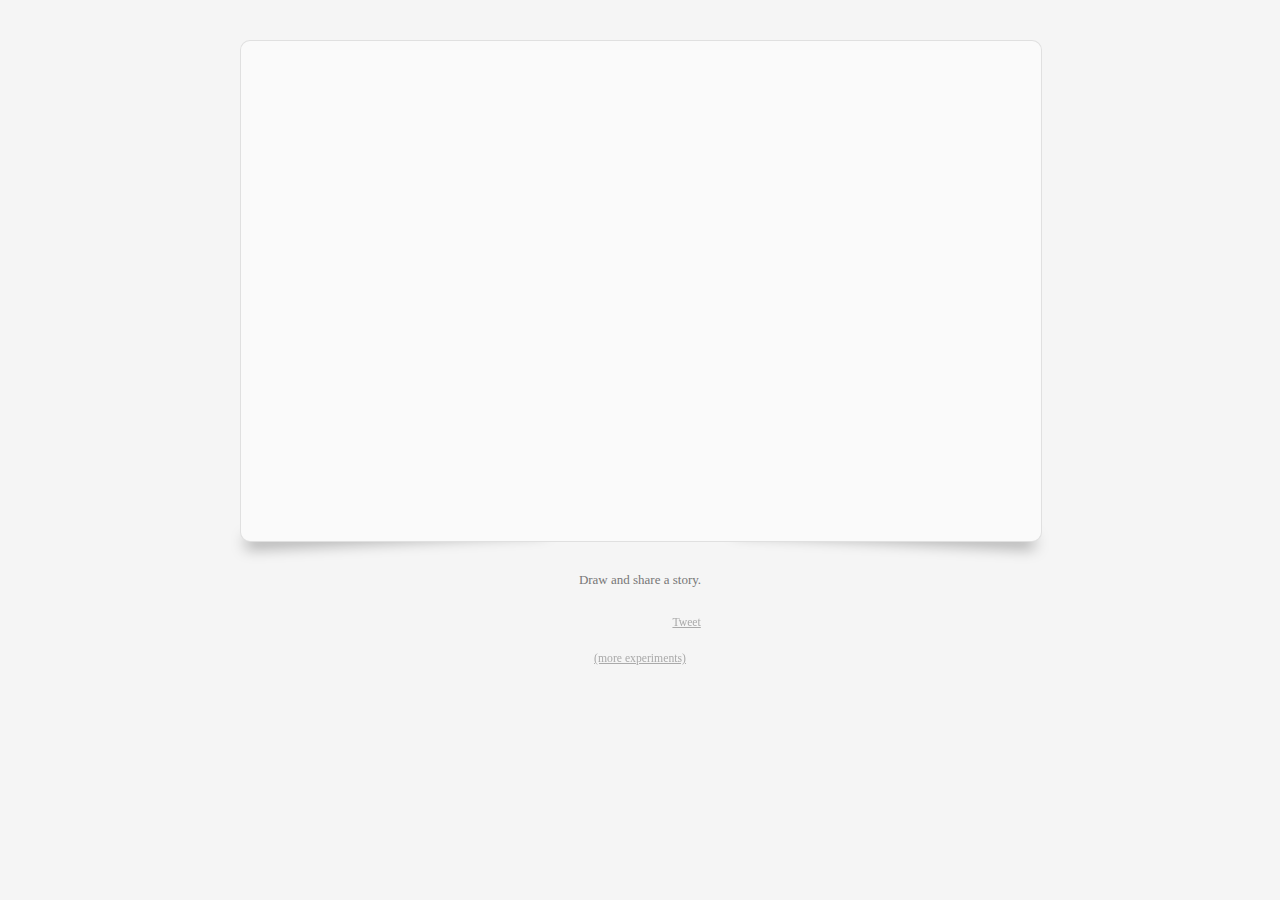
==== commit 94b3e798: "Switched to drawing with a canvas instead of dom elements." ====
--- a/index.html
+++ b/index.html
@@ -6,8 +6,8 @@
     <link rel="stylesheet" href="css/main.css" type="text/css" />
 </head>
 <body>
-<div id="canvas">
-    <div id="front"></div>
+<div id="container">
+    <canvas width="800px" height="500px"></canvas>
     <a class="controls-link" href="#controls">Controls</a>
     <div class="controls">
         <fieldset class="controls">
@@ -32,6 +32,7 @@
 <script src="js/cursor.js" type="text/javascript" charset="utf-8"></script>
 <script src="js/lettersizer.js" type="text/javascript" charset="utf-8"></script>
 <script src="js/contentiterator.js" type="text/javascript" charset="utf-8"></script>
+<script src="js/canvas.js" type="text/javascript" charset="utf-8"></script>
 <script src="js/main.js" type="text/javascript" charset="utf-8"></script>
 </body>
 </html>
--- a/css/main.css
+++ b/css/main.css
@@ -31,7 +31,7 @@
 /*    overflow: hidden;*/
 }
 
-#canvas {
+#container {
     font-family: georgia;
     position: relative;
     margin: 40px 0 30px;
@@ -39,8 +39,8 @@
     height: 500px;
 }
 
-#canvas:after,
-#canvas:before {
+#container:after,
+#container:before {
     position: absolute;
     content: "";
     z-index: -1;
@@ -51,22 +51,22 @@
     max-width: 300px;
 }
 
-#canvas:after {
+#container:after {
     right: 5px;
     -webkit-transform: rotate(3deg);
 }
 
-#canvas:before {
+#container:before {
     left: 5px;
     -webkit-transform: rotate(-3deg);
 }
 
-#canvas span {
+#container span {
     position: absolute;
     display: block;
 }
 
-#front, #back {
+canvas {
     position: absolute;
     top: 0;
     left: 0;
@@ -76,9 +76,6 @@
     border-radius: 10px;
     border: 1px solid rgba(0,0,0,0.1);
     background: #fafafa;
-    overflow: hidden;
-    -webkit-backface-visibility: hidden;
-    -webkit-transition: -webkit-transform 2s ease-in-out;
 }
 
 fieldset {
